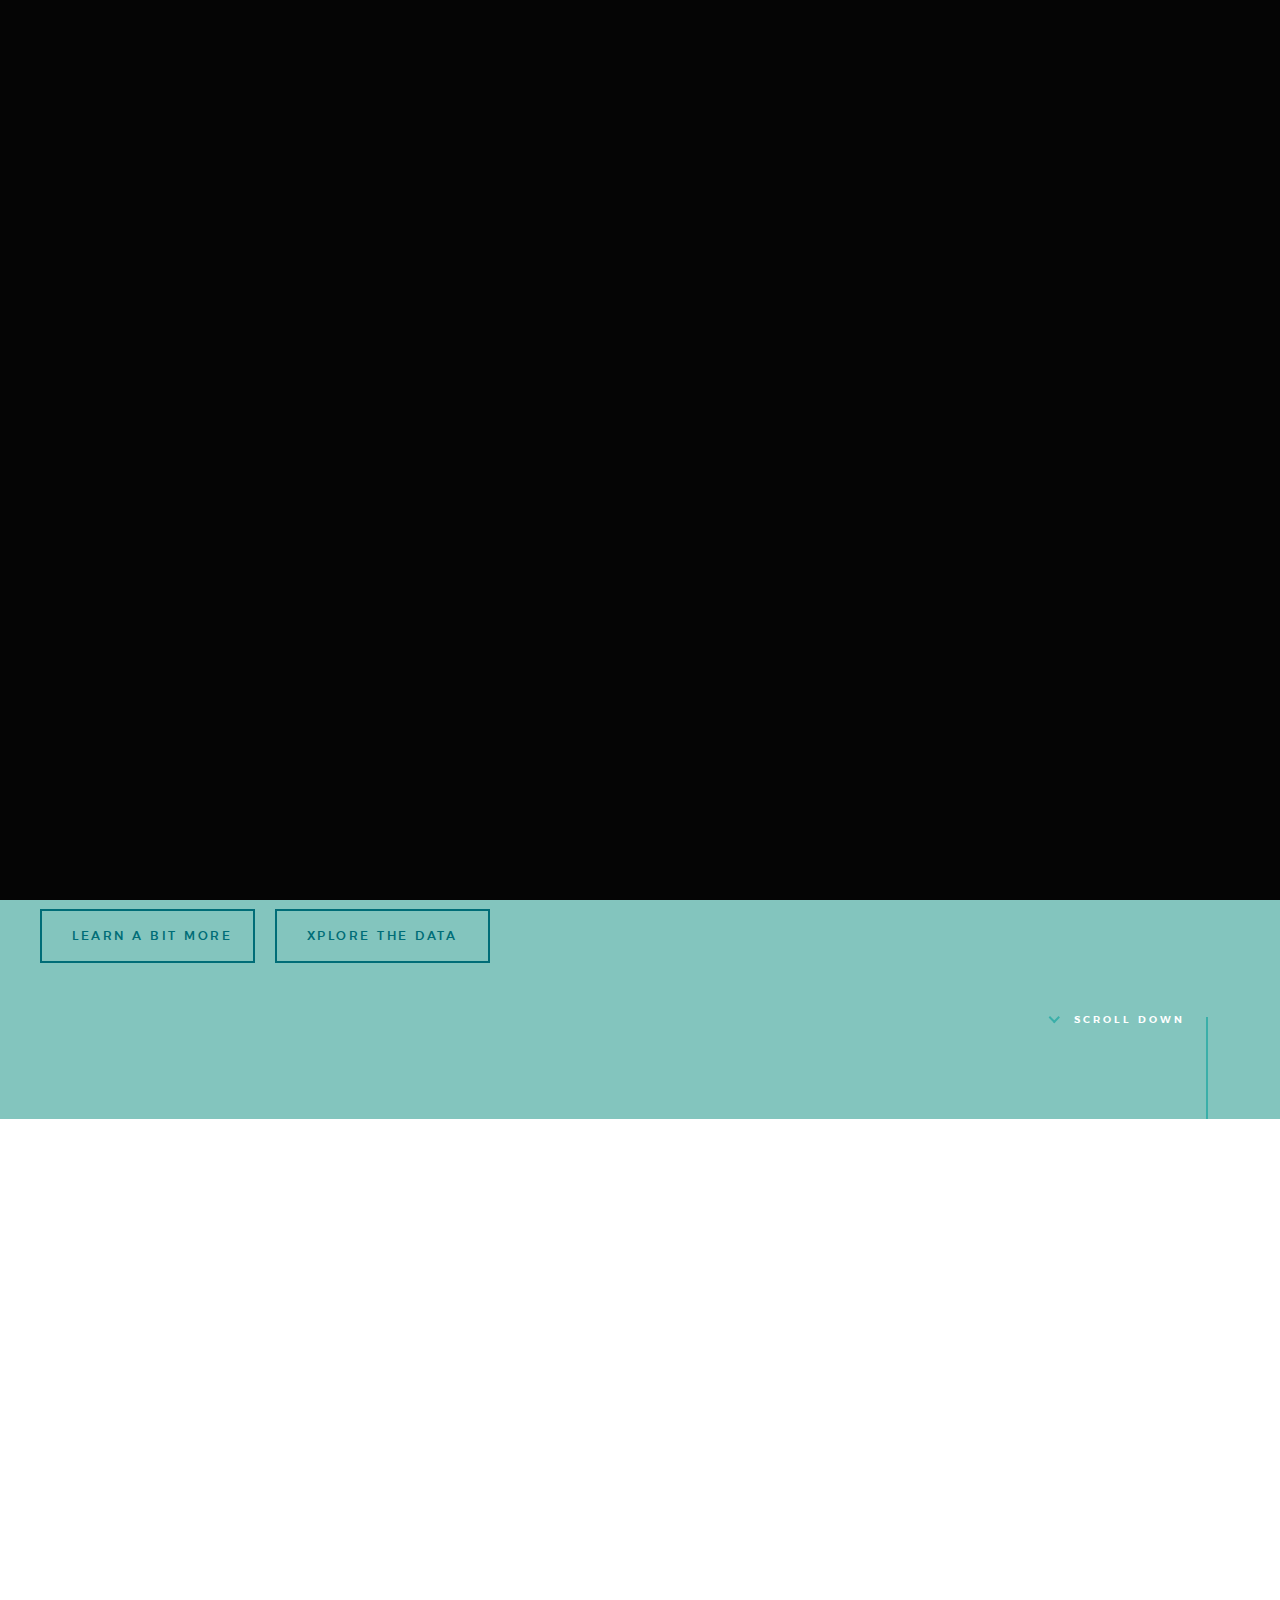
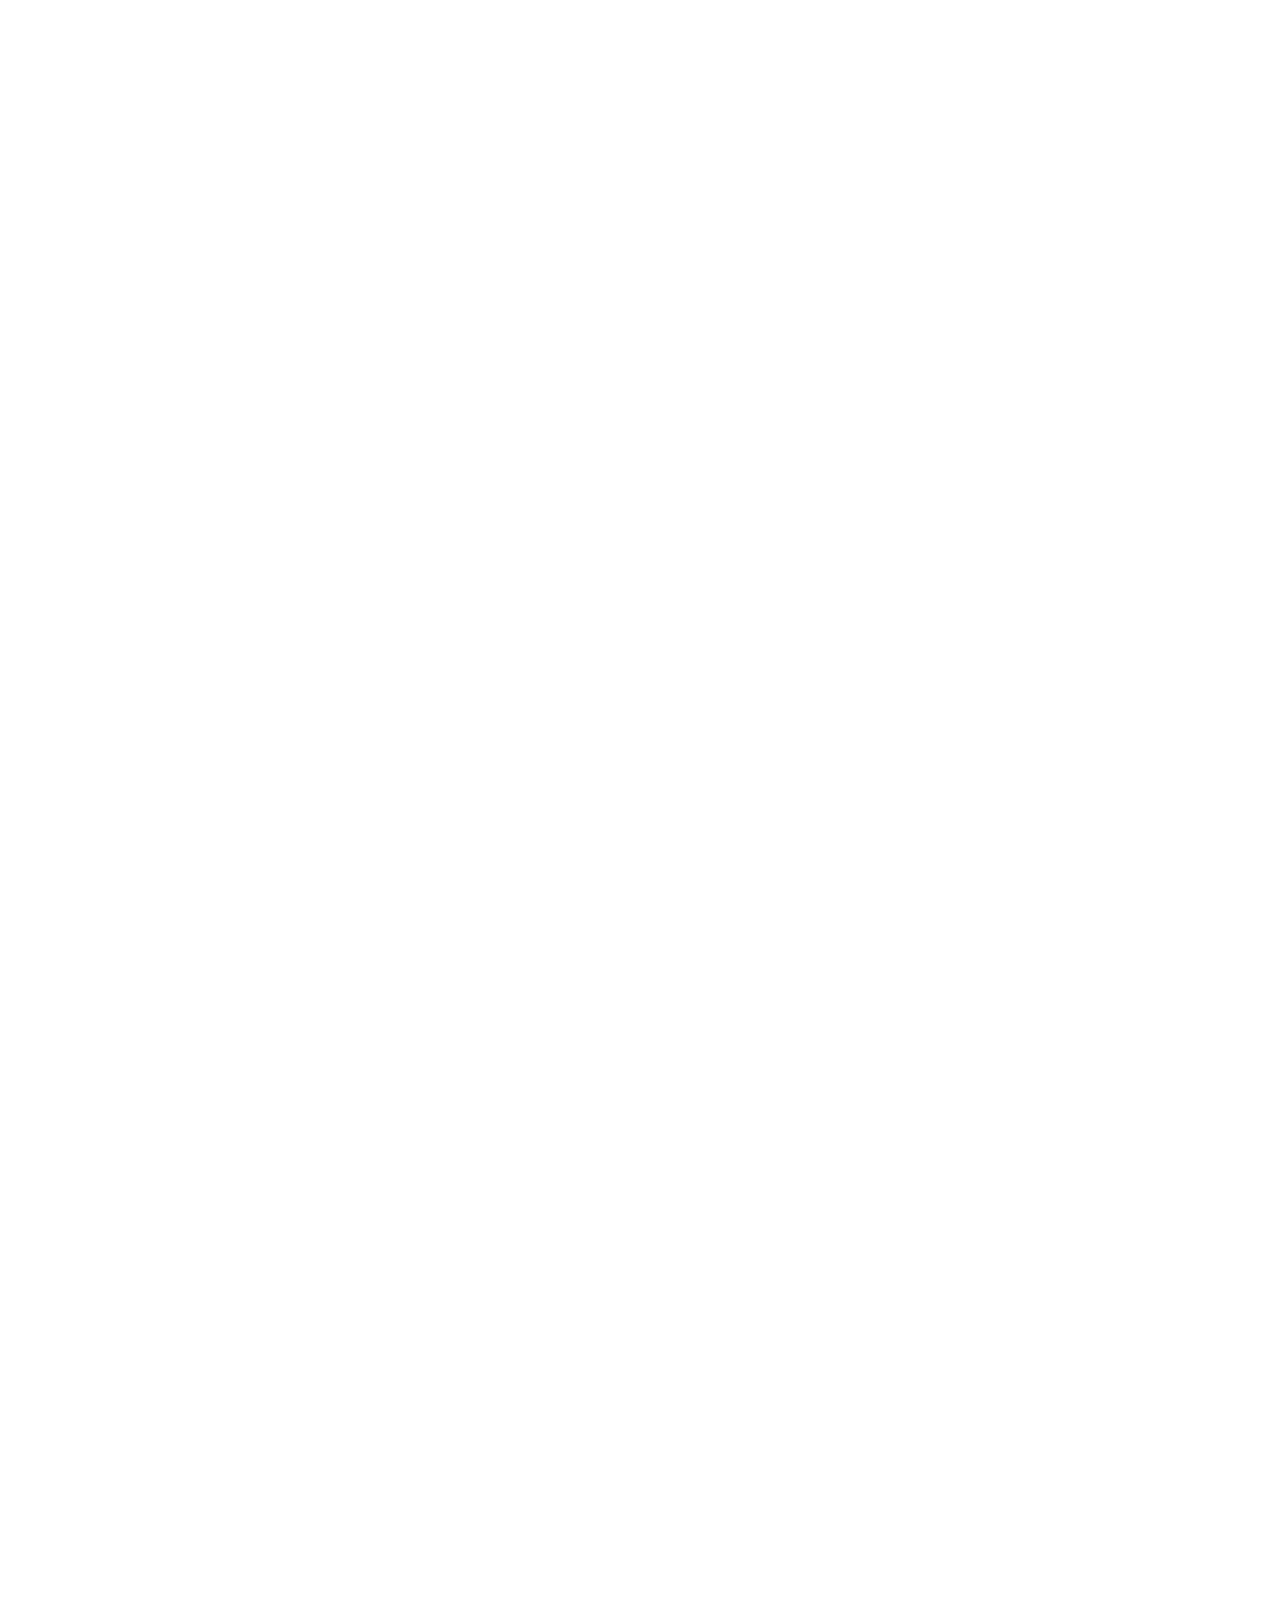
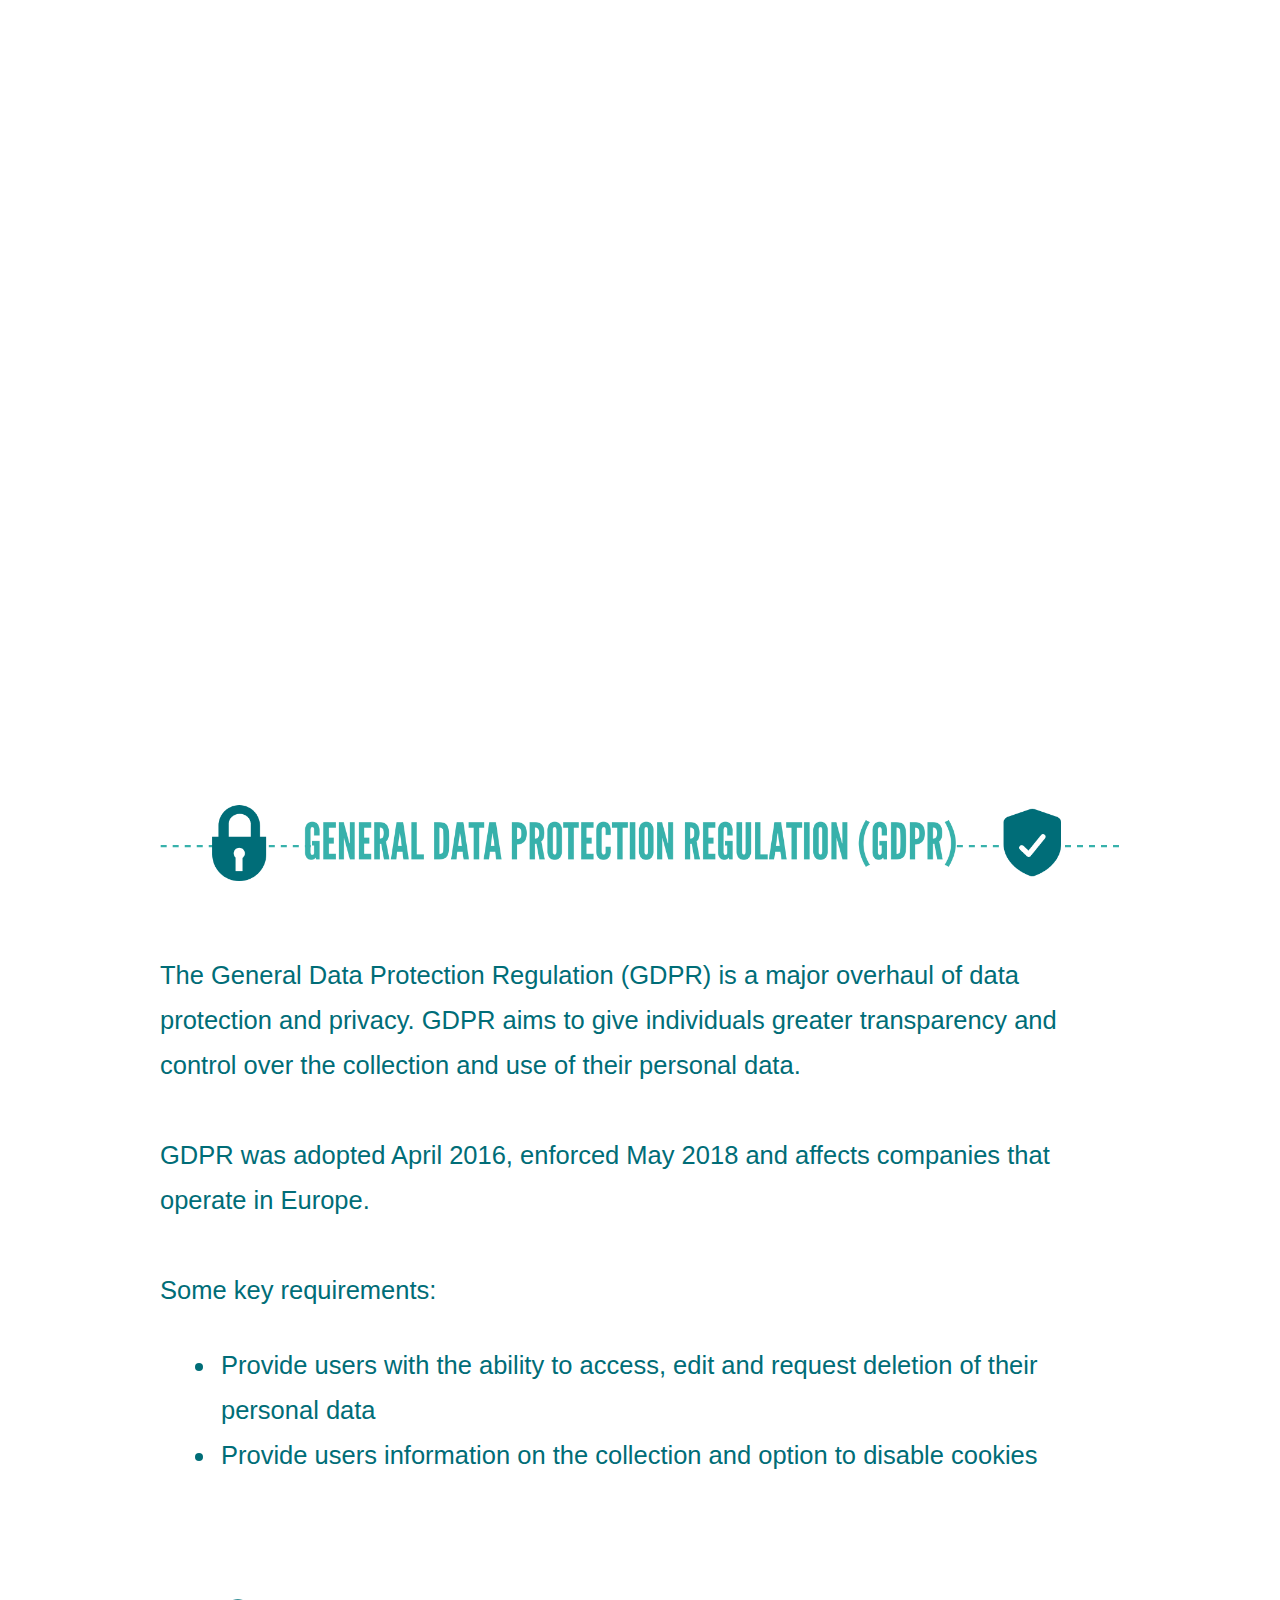
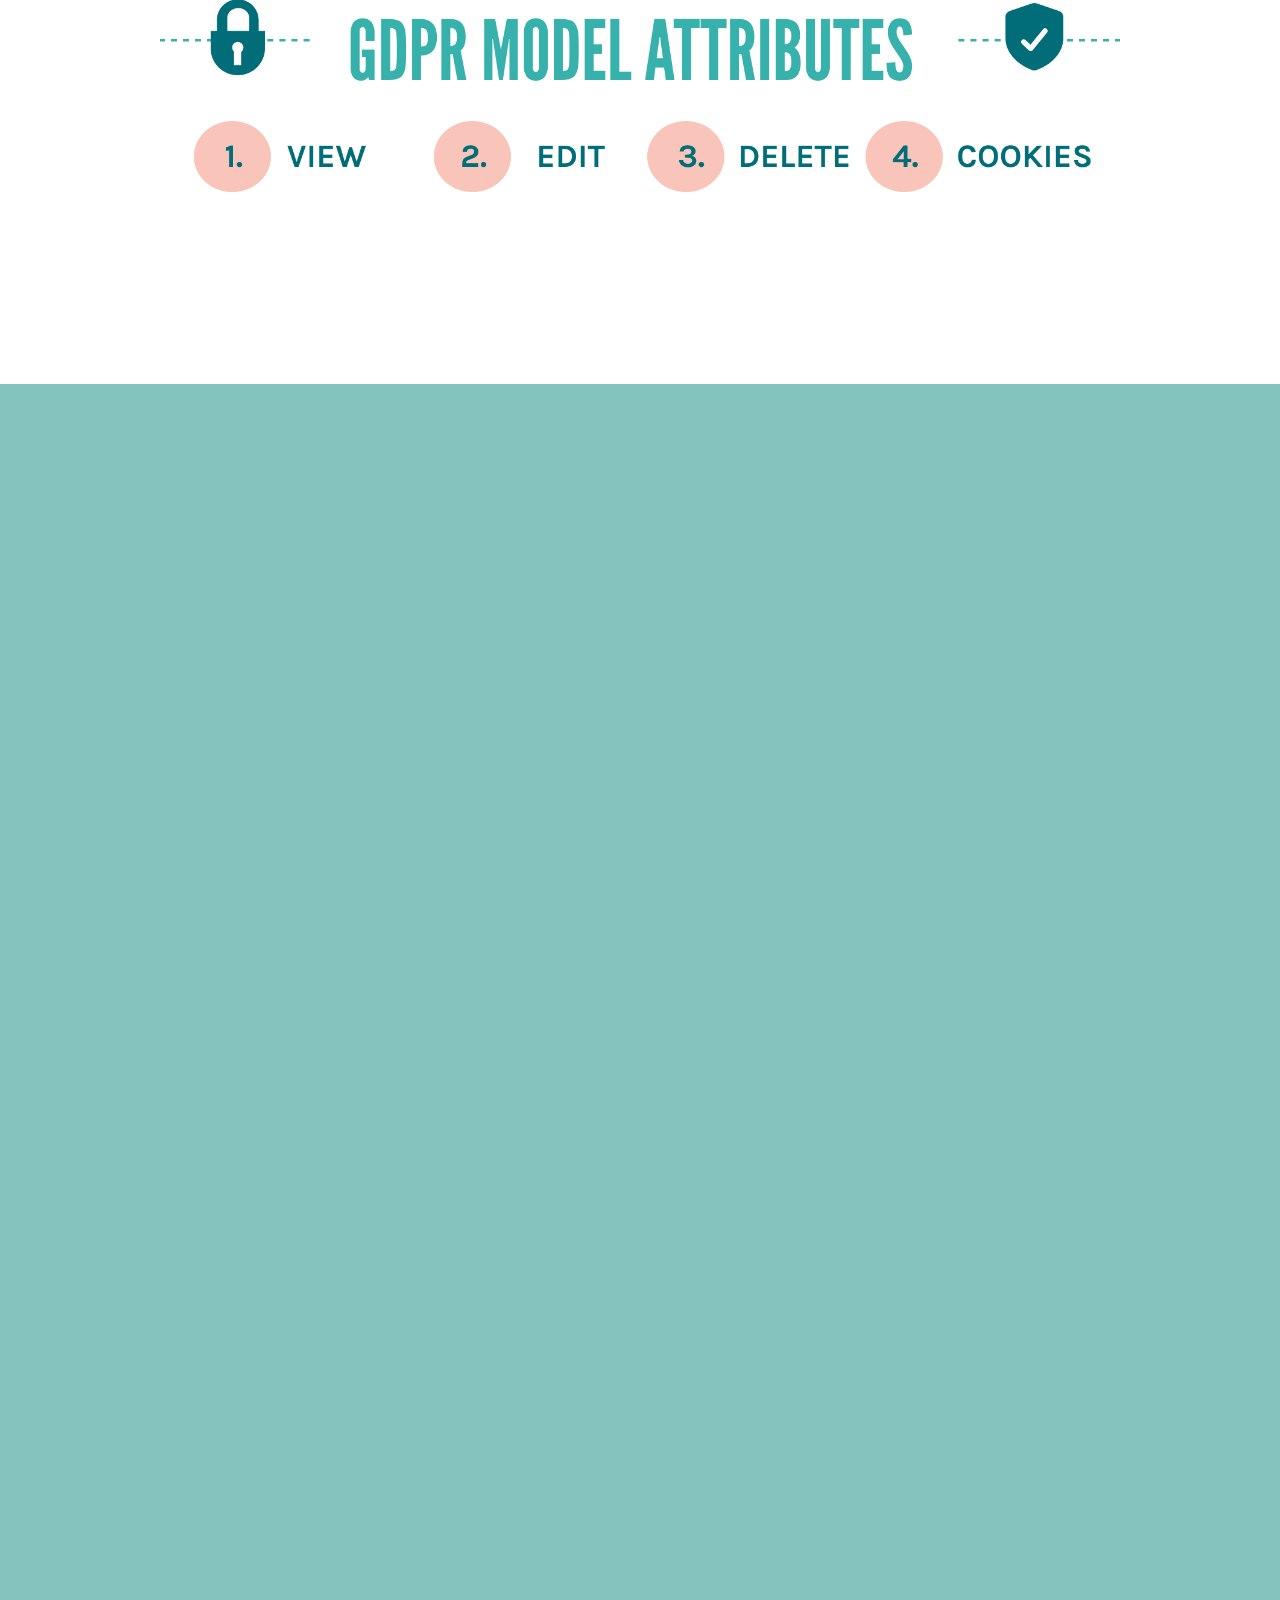
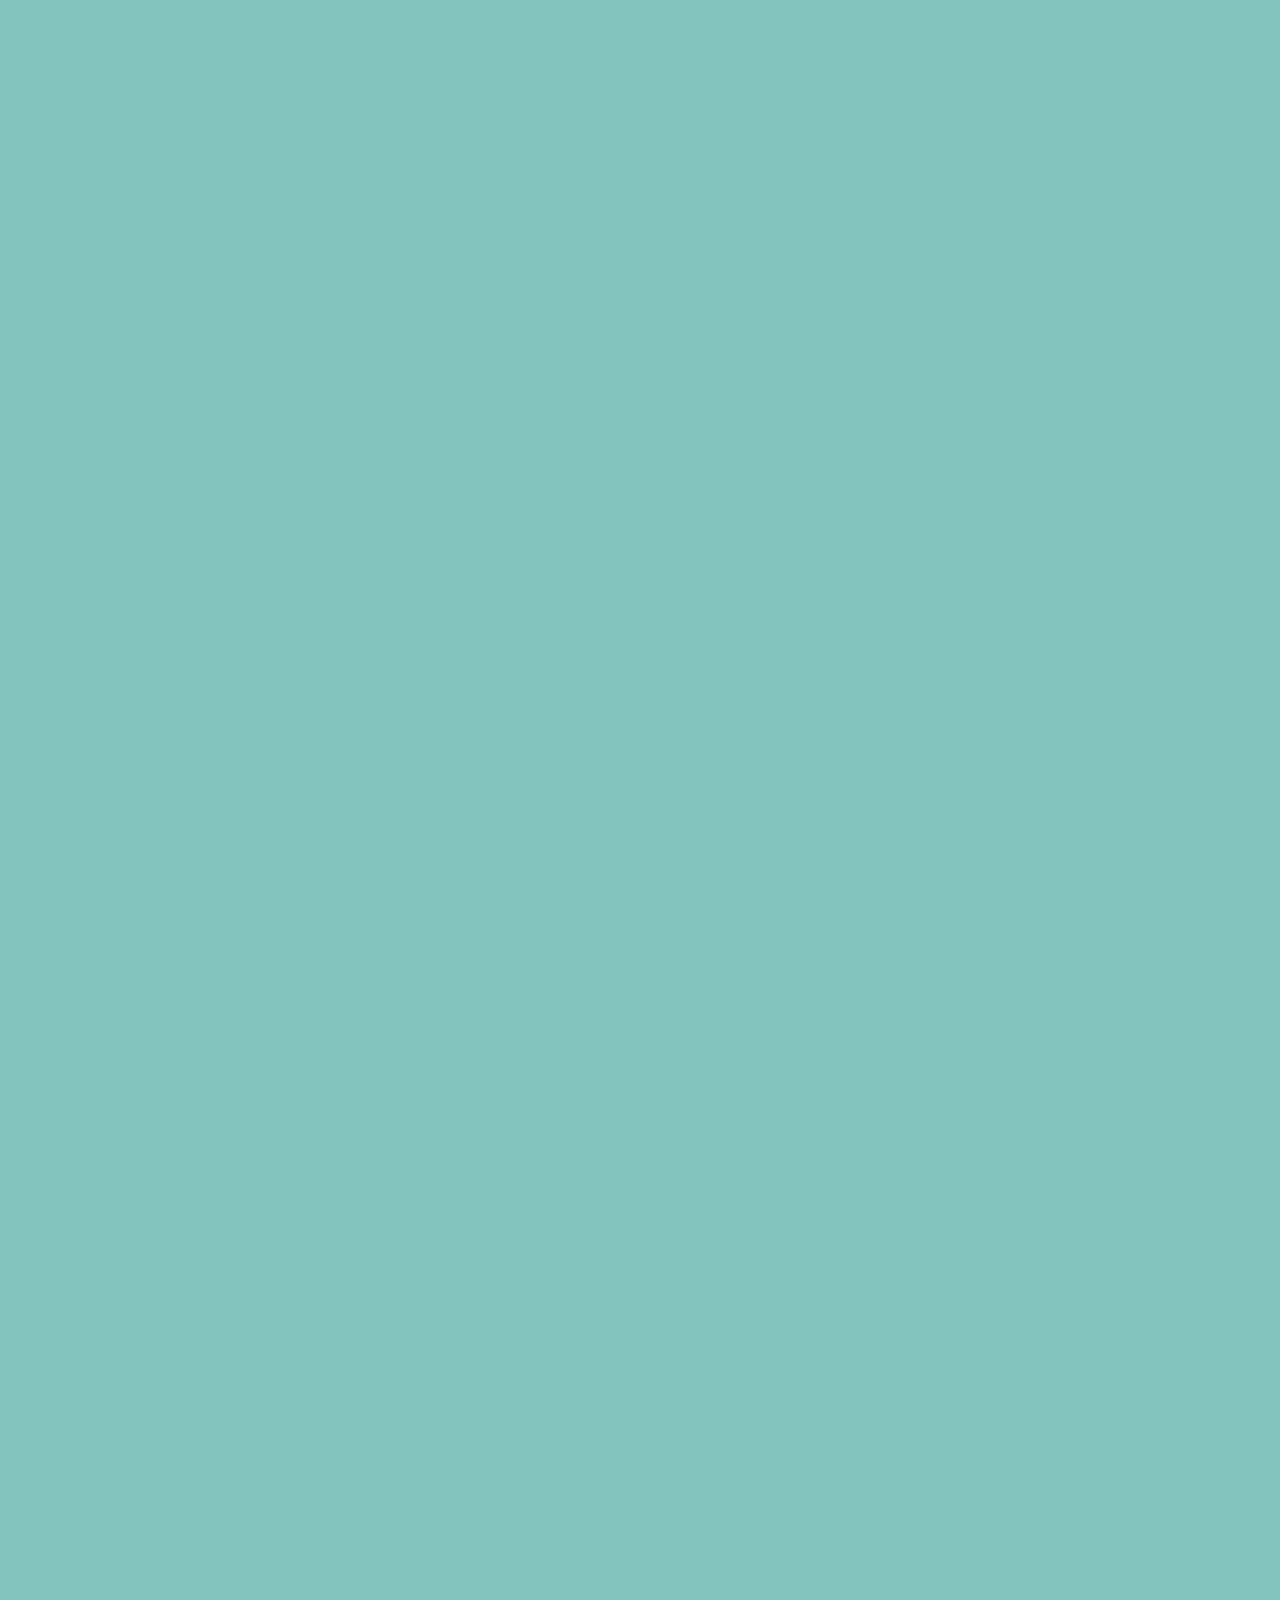
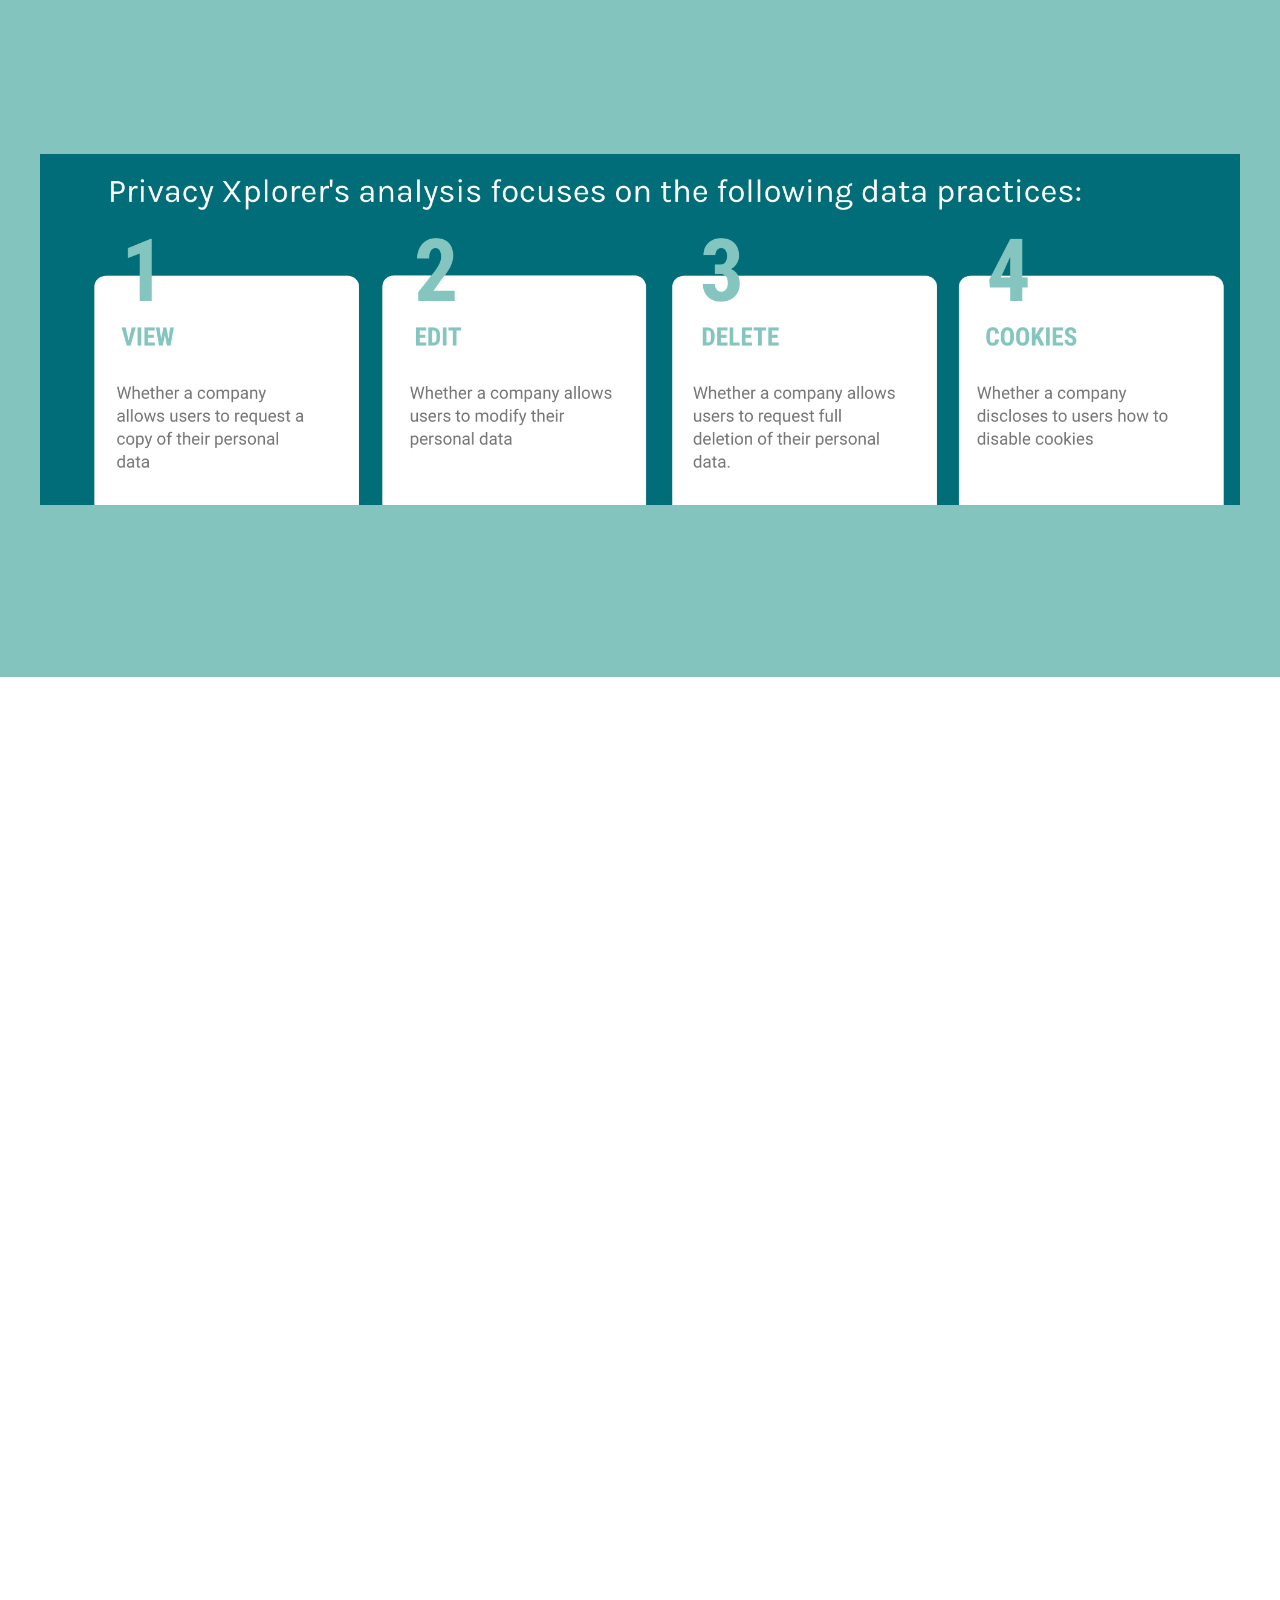
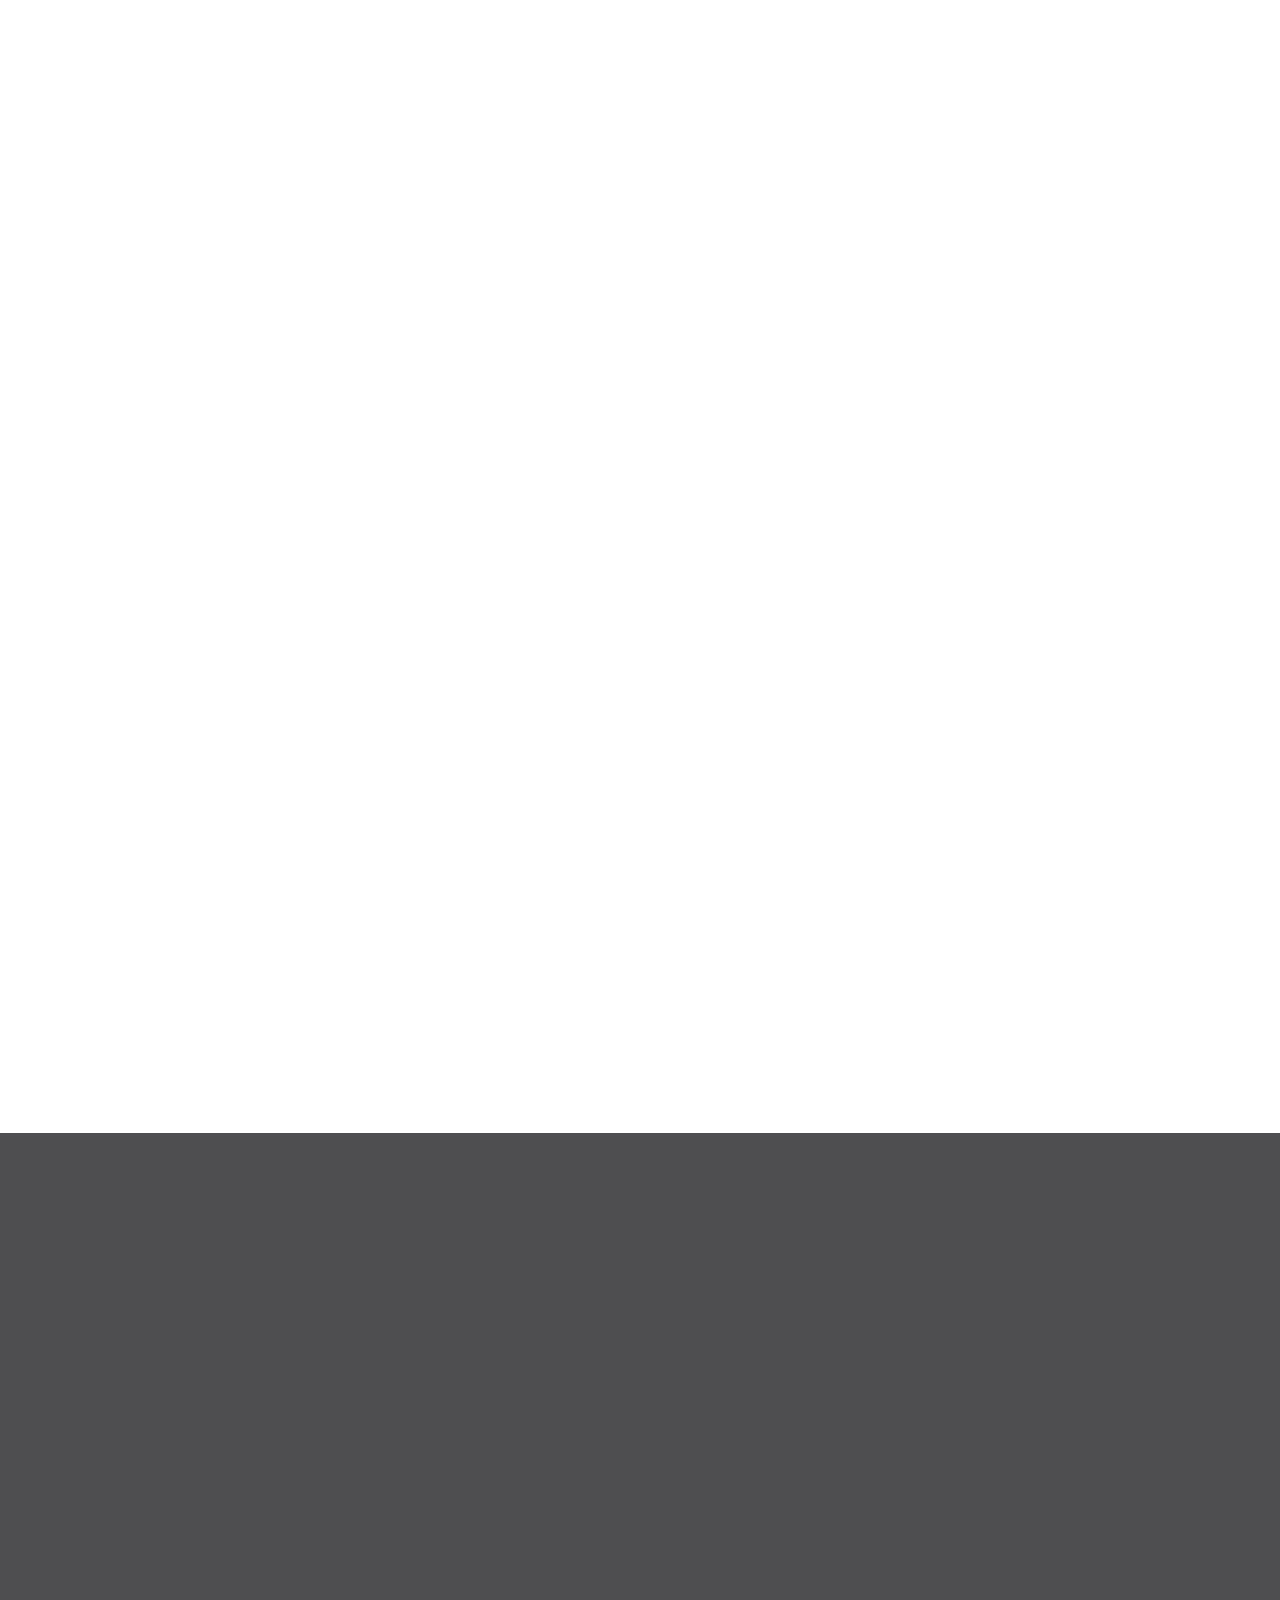
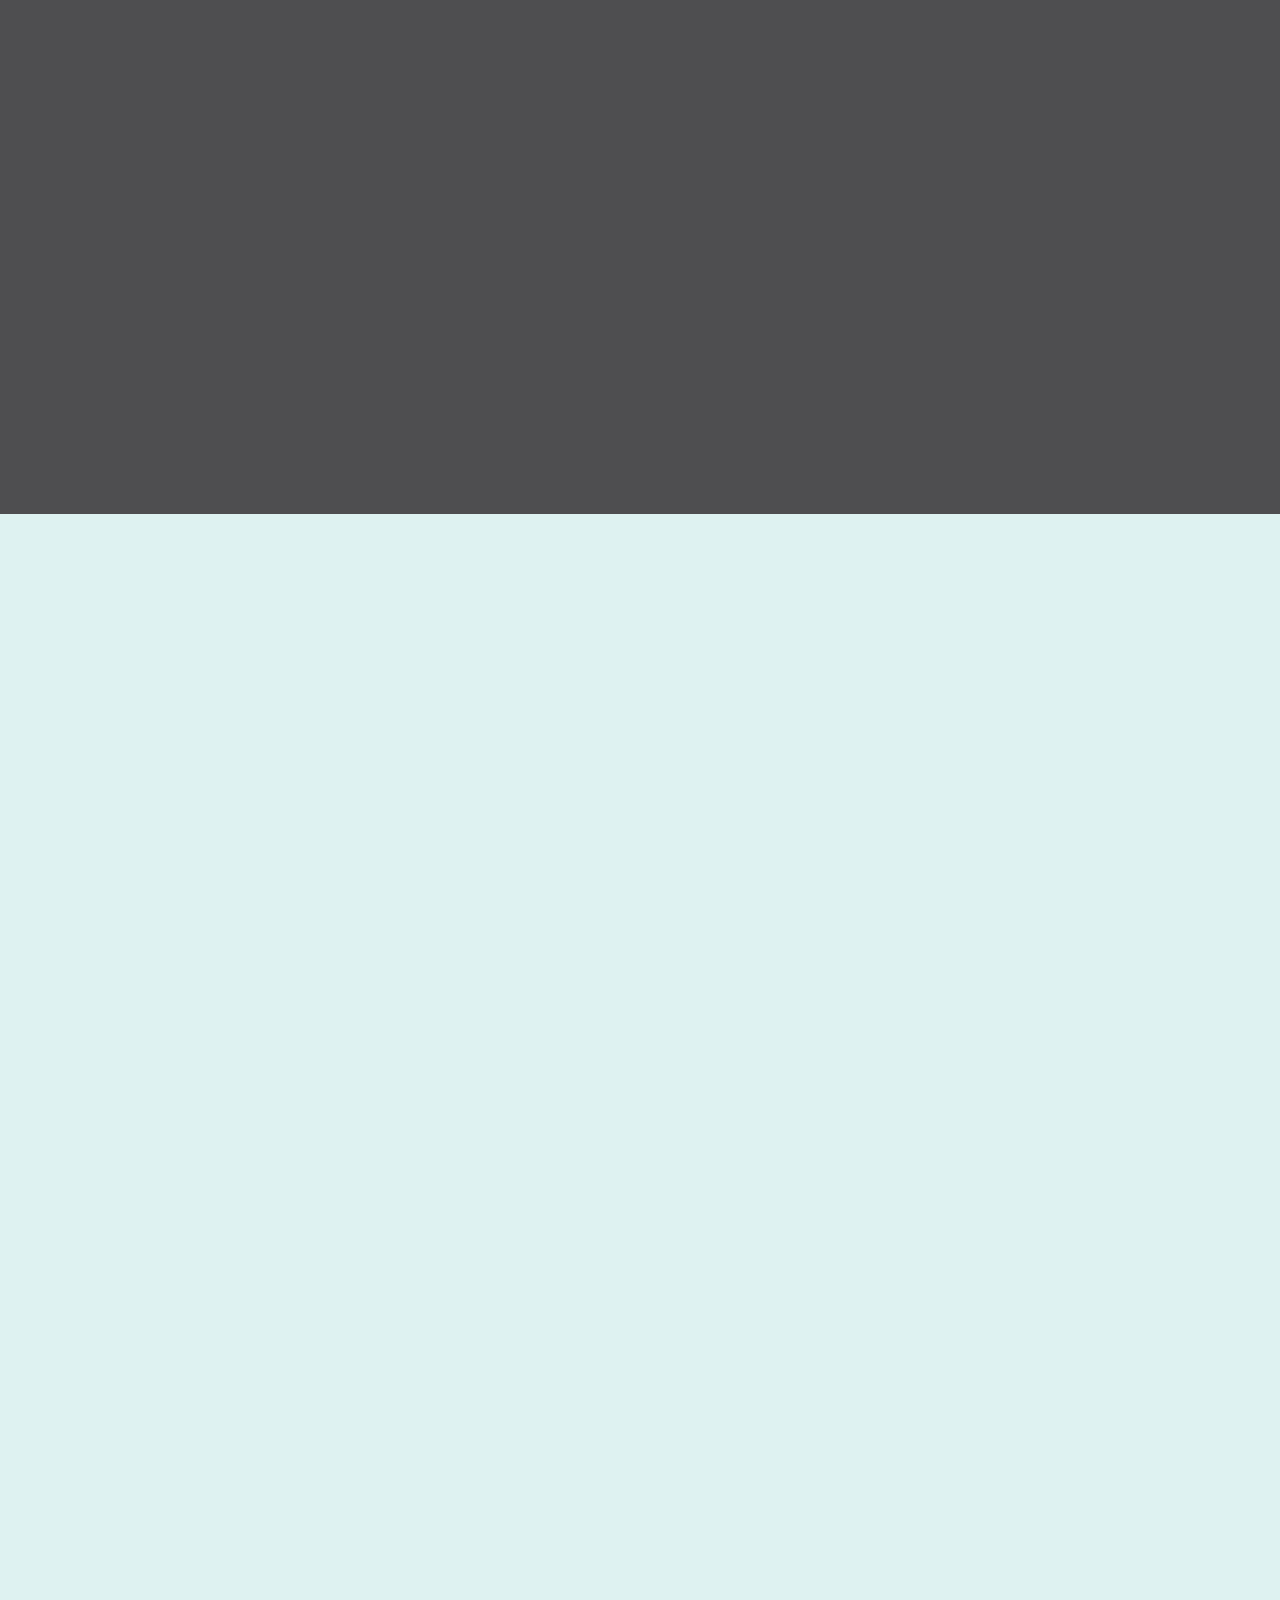
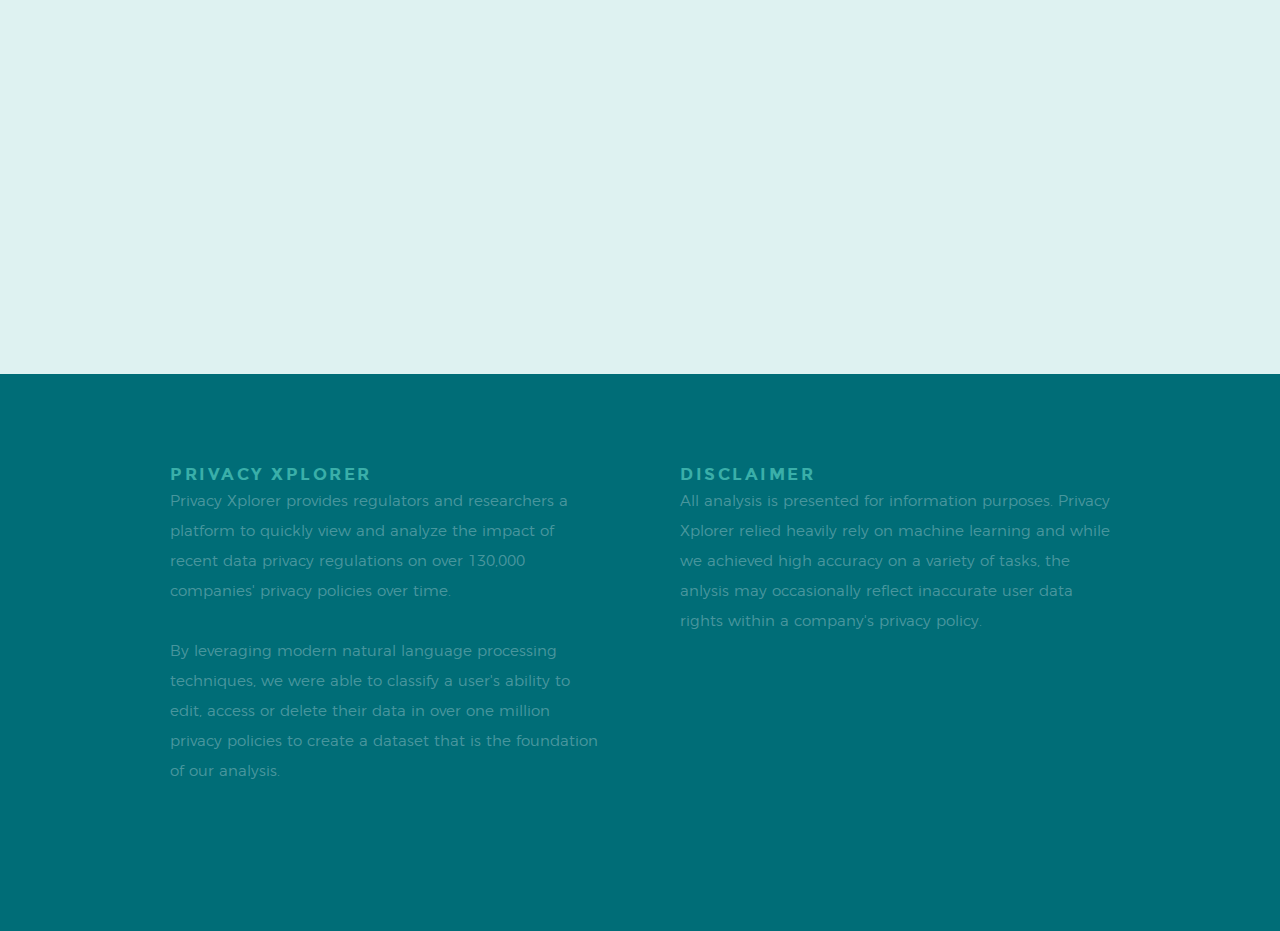
==== Website/index.html @ b2c1ce6d "els" ====
<!DOCTYPE html>
<html class="no-js" lang="en">


<head>

    <!--- basic page needs
    ================================================== -->
    <meta charset="utf-8">
    <title>Privacy Xplorer</title>
    <meta name="description" content="">
    <meta name="author" content="">

    <!-- mobile specific metas
    ================================================== -->
    <meta name="viewport" content="width=device-width, initial-scale=1">

    <!-- CSS
    ================================================== -->
    <link rel="stylesheet" href="css/base.css">
    <link rel="stylesheet" href="css/vendor.css">
    <link rel="stylesheet" href="css/main.css">

    <!-- script
    ================================================== -->
    <script src="js/modernizr.js"></script>
    <script src="js/pace.min.js"></script>

    <script src="https://cdn.amcharts.com/lib/4/core.js"></script>
    <script src="https://cdn.amcharts.com/lib/4/charts.js"></script>
    <script src="https://cdn.amcharts.com/lib/4/maps.js"></script>
    <script src="https://cdn.amcharts.com/lib/4/geodata/usaAlbersLow.js"></script>
    <script src="https://cdn.amcharts.com/lib/4/themes/animated.js"></script>
    <script src="https://cdn.amcharts.com/lib/4/plugins/timeline.js"></script>

    <script src="https://ajax.googleapis.com/ajax/libs/jquery/3.5.1/jquery.min.js"></script>

    <!-- favicons
    ================================================== -->
    <link rel="shortcut icon" href="" type="image/x-icon">
    <link rel="icon" href="" type="image/x-icon">

</head>

<!-- ******************************************************************************** -->
<!-- ******************************************************************************** -->
<!-- ******************************************************************************** -->


<body id="top">

<!-- ******************************************************************************** -->
<!-- ******************************************************************************** -->
<!-- ******************************************************************************** -->

    <header class="s-header">


        <nav class="header-nav">

            <a href="#0" class="header-nav__close" title="close"><span>Close</span></a>

            <div class="header-nav__content">
                <h3>Navigation</h3>

                <ul class="header-nav__list">
                    <li class="current"><a class="smoothscroll"  href="#home" title="home">Home</a></li>
                    <li><a class="smoothscroll"  href="#what_is_a_policy" title="services">Privacy Policies</a></li>
                    <li><a class="smoothscroll"  href="#what_is_a_regulation" title="services">Privacy Regulations</a></li>
                    <li><a class="smoothscroll"  href="#intro_data" title="works">Our Data</a></li>
                    <li><a class="smoothscroll"  href="#intro_model" title="works">Our Models</a></li>
                    <li><a class="smoothscroll"  href="#data_explorer" title="clients">Initial Results</a></li>
                    <li><a class="smoothscroll"  href="#data_explorer_charts" title="clients">Xplore the Data</a></li>
                </ul>

                <p> The Privacy Xplorer was made as part of a final Capstone under the UC Berkeley MIDS program by Erin Stanton, Alexa Bagnard, Emily Rail and Stefania Halac</p>

                <ul class="header-nav__social">
                    <li>
                        <a href="https://github.com/elstanton-berkeley/Privacy-Xplorer"><i class="fa fa-github"></i></a>
                    </li>
                    <li>
                        <a href="https://people.ischool.berkeley.edu/~els/Capstone/Presentation/#slide=1"><i class="fa fa-slideshare"></i></a>
                    </li>
                </ul>

            </div> <!-- end header-nav__content -->

        </nav>  <!-- end header-nav -->

        <a class="header-menu-toggle" href="#0">
            <span class="header-menu-text">Menu</span>
            <span class="header-menu-icon"></span>
        </a>

    </header> <!-- end s-header -->


<!-- ******************************************************************************** -->
<!-- ******************************************************************************** -->
<!-- ***************************** home *********************************************** -->

    <section id="home" class="s-home target-section" data-parallax="scroll"  data-natural-width=3000 data-natural-height=2000 data-position-y=right>




        <div class="home-content">

            <div class='row'>

                <h1>Welcome to Privacy Xplorer</h1>
              <div class="row" >
                <div class="column">
                <img src='images/introimage.png'>
                   
                </div>

                <div class="column">
                  <img src='images/regulator image.png' style='padding-top: 50px;'>              

                </div>
              </div>

               <div class="home-content__buttons">
                    <a href="#what_is_a_policy" class="smoothscroll btn btn--stroke">
                        Learn a bit more
                    </a>
                    <a href="#data_explorer_charts" class="smoothscroll btn btn--stroke">
                        Xplore the data
                    </a>
                </div>
            <div class="home-content__scroll">
                <a href="#about" class="scroll-link smoothscroll">
                    <span>Scroll Down</span>
                </a>
            </div>

            <div class="home-content__line"></div>

        </div> 
      </div>


    </section>


      <!-- ******************************************************************************** -->
      <!-- ******************************************************************************** -->
      <!-- ******************************** what_is_a_policy ******************************************* -->


      <section id='what_is_a_policy' class="s-about" style = "background: #FFFFFF">

          <div class="row section-header" data-aos="fade-up">
              <div class="col-full">

              <img src="images/InfoIntro.png" width="1200">


              </div>
          </div>

      </section> <!-- end s-about -->

      <!-- ******************************************************************************** -->
      <!-- ******************************************************************************** -->
      <!-- ******************************** what_is_a_regulation ******************************************* -->


      <section id='what_is_a_regulation' class="s-services" >
          <div class="row section-header has-bottom-sep" data-aos="fade-up">
          </br></br></br>

            <img src='images/dataprivacytext.png'>

                <p style = "font-size: 1.5em; color : #006D77; text-align: left;"> Since the 1970s, regulations have been put in place to help govern the collection, use and distribution of consumers' personal information. More recently, these regulations have been focused on protecting the consumer by requiring companies to disclose what data they track and how it is used. </br></p>
            <br></br>
            <h1 style = "color: #006D77">Regulations Timeline</h1>
          </div>

          <div id="chartdiv-3"></div>



        <script>


            function am4themes_myTheme(target) {
              if (target instanceof am4core.ColorSet) {
                target.list = [
                  am4core.color("#5B8985"),
                ];
              }
            }

            am4core.useTheme(am4themes_myTheme);

          // Create chart instance
          var chart_3 = am4core.create("chartdiv-3", am4charts.XYChart);

          // Add data
          chart_3.data = [{
            "x": "1",
            "y": 2,
            "text": "[bold]1974[/]\nPrivacy Act of 1974",
            "description": "This is the longer description of this...",
            "center": "bottom"
          }, {
            "x": "2",
            "y": 2,
            "text": "[bold]1986[/]\nTCPA and National Do Not Call Registry",
            "center": "bottom"
          }, {
            "x": "3",
            "y": 2,
            "text": "[bold]1996[/]\nHIPAA Health and Medical Privacy",
            "center": "bottom"
          }, {
            "x": "4",
            "y": 2,
            "text": "[bold]2002[/]\nePrivacy Directive 2002",
            "center": "top"
          }, {
            "x": "4",
            "y": 1,
            "text": "[bold]2012[/]\nEU Right to be Forgotten",
            "center": "top"
          }, {
            "x": "3",
            "y": 1,
            "text": "[bold]2018[/]\nGeneral Data Projection Regulation\n(GDPR)",
            "center": "top"
          }, {
            "x": "2",
            "y": 1,
            "text": "[bold]2020[/]\nCalifornia Consumer Privacy Act\n(CCPA)",
            "center": "top"
          }, {
            "x": "1",
            "y": 1,
            "text": "[bold]2021[/]\nConsumer Data\nProtection Act\n(CDPA)",
            "center": "top"
          }



          ];

          // Create axes
          var xAxis = chart_3.xAxes.push(new am4charts.CategoryAxis());
          xAxis.dataFields.category = "x";
          xAxis.renderer.grid.template.disabled = true;
          xAxis.renderer.labels.template.disabled = true;
          xAxis.tooltip.disabled = false;
          xAxis.data = [{
            "x": "1"
          }, {
            "x": "2"
          }, {
            "x": "3"
          }, {
            "x": "4"
          }];

          var yAxis = chart_3.yAxes.push(new am4charts.ValueAxis());
          yAxis.min = 0;
          yAxis.max = 3;
          yAxis.strictMinMax = true;
          yAxis.renderer.grid.template.disabled = true;
          yAxis.renderer.labels.template.disabled = true;
          yAxis.renderer.baseGrid.disabled = true;
          yAxis.tooltip.disabled = false;

          // Create series
          var series = chart_3.series.push(new am4charts.LineSeries());
          series.dataFields.categoryX = "x";
          series.dataFields.valueY = "y";
          series.strokeWidth = 4;
          series.sequencedInterpolation = true;
          series.tensionX = 0.7;

          var bullet = series.bullets.push(new am4charts.CircleBullet());
          bullet.circle.radius = 10;

          bullet.setStateOnChildren = true;
          bullet.states.create("hover");
          bullet.circle.states.create("hover").properties.radius = 15;

          var labelBullet = series.bullets.push(new am4charts.LabelBullet());
          labelBullet.label.text = "{text}";
          labelBullet.label.maxWidth = 250;
          labelBullet.label.wrap = true;
          labelBullet.label.truncate = false;
          labelBullet.label.textAlign = "middle";
          labelBullet.label.padding(20, 20, 20, 20)
          labelBullet.label.fill = am4core.color("#006D77");
          labelBullet.label.background.fill = series.fill;
          labelBullet.label.background.fillOpacity = 0.1;

          labelBullet.setStateOnChildren = true;
          labelBullet.states.create("hover").properties.scale = 1.2;
          labelBullet.label.states.create("hover").properties.fill = am4core.color("#006D77");

          labelBullet.label.propertyFields.verticalCenter = "center";


            </script></br>

              <div class="row section-header has-bottom-sep" >

            <img src='images/GDPRTEXT.png'>

                <p style = "font-size: 1.5em; color : #006D77; text-align: left;">
                </br>
                    The General Data Protection Regulation (GDPR) is a major overhaul of data protection and privacy. GDPR aims to give individuals greater transparency and control over the collection and use of their personal data.</br></br>

                    GDPR was adopted April 2016, enforced May 2018 and affects companies that operate in Europe. </br></br>

                    Some key requirements:
                    <ul style = "font-size: 1.5em; color : #006D77; text-align: left; padding-left: 40px;">
                      <li>Provide users with the ability to access, edit and request deletion of their personal data</li>
                      <li>Provide users information on the collection and option to disable cookies</li>
                    </ul>
                </p>
              </br>
                          <img src="images/gdpr.png" width="1200">


          </div>

    </div><!-- end testimonials -->
  </section> <!-- end s-about -->

<!-- ******************************************************************************** -->
<!-- ******************************************************************************** -->
<!-- ******************************** privacy_xploer_analysis ******************************************* -->

    <section id='intro_data' class="s-services" style = "background: #83c5be">
        </br></br>
          <div class="row section-header has-bottom-sep" data-aos="fade-up">
            <div class="row">
              <img src='images/datamodels.png'>
              <h1 style="color: #006D77">The Data</h1>
              <div class="column" style="padding-right: 10px;">
                <h1 style="color : #006D77; text-align: center;">Online Privacy Policies <a href="https://www.usableprivacy.org/data"><img src='images/arrow.png' style="width:35px;height:35px"></a> </h1>
                <h3 style="margin-top: 1rem" class="subhead" >Training Data</h3>
                <p  style = "font-size: 1.5em; color : #006D77; text-align: center;">
                  The Online Privacy Policies (OPP-115) corpus is a collection of 115 website privacy policies labeled by law students to specify specific data practices within the policy.
                </p>
              </div>

              <div class="column" style="padding-left: 10px;">

                <h1 style="color : #006D77; text-align: center;">Princeton-Leuven  <a href="https://privacypolicies.cs.princeton.edu/"><img src='images/arrow2.png' style="width:35px;height:35px"></a> </h1>
                <h3 style="margin-top: 1rem" class="subhead">Longitudinal Data</h3>
                <p  style = "font-size: 1.5em; color : #006D77; text-align: center;">
                The Princeton-Leuven Longitudinal Corpus of Privacy Policies is an un-labeled dataset of 910,000 privacy policy snapshots from 130,000 websites, spanning over two decades.
              </p>
              
            </div>
          </div>
        </div>

          <div class="row section-header has-bottom-sep" data-aos="fade-up">
            <div class="row">

          <h1 style = "color: #006D77">Model Architecture</h1>

              <p style = "font-size: 1.5em; color : #006D77; text-align: left;">Privacy Xplorer utilizes a two-stage classification model, consisting of six fine-tuned LegalBERT models.
              <br></br>
              We trained our models on the OPP-115 corpus and applied semi-supervised techniques to augment the traing data, resulting in drastically improved model accuracy.
            </p>
           
           <img src='images/modelsection.png'>
      </div>

          <div class="row"></br></br>
          <h1 style = "color: #006D77">Model Results</h1>
          <table id="results_table">
            <tbody>
              <tr  style="height: 23px;">
                <td  style="height: 23px; text-align: left; font-size: 18px;"><strong>Model</strong></td>
                <td  style="height: 23px; text-align: left; font-size: 18px;"><strong>Precision</strong></td>
                <td  style="height: 23px; text-align: left; font-size: 18px;"><strong>Recall</strong></td>
                <td  style="height: 23px; text-align: left; font-size: 18px; color: #006D77;"><strong>F1-Score</strong></td>
                <td  style="height: 23px; text-align: left; font-size: 18px; color: #CDE7E5;"><strong>Baseline F1-Score</strong></td>
              </tr>
              <tr style="height: 23px;">
                <td style="height: 23px;">User Edit, Access and Deletion Category</td>
                <td style="height: 23px; text-align: right;">0.85</td>
                <td style="height: 23px; text-align: right;">0.87</td>
                <td style="height: 23px; text-align: right; color: #006D77">0.86</td>
                <td style="height: 23px; text-align: right; color: #CDE7E5;">0.82</td>
              </tr>
              <tr style="height: 23px;">
                <td style="height: 23px;">&nbsp;&nbsp;&nbsp;View Attribute</td>
                <td style="height: 23px; text-align: right;">0.76</td>
                <td style="height: 23px; text-align: right;">0.81</td>
                <td style="height: 23px; text-align: right; color: #006D77">0.87</td>
                <td style="height: 23px; text-align: right; color: #CDE7E5;">0.53</td>
              </tr>
              <tr style="height: 23px;">
                <td style="height: 23px;">&nbsp;&nbsp;&nbsp;Edit Attribute</td>
                <td style="height: 23px; text-align: right;">0.84</td>
                <td style="height: 23px; text-align: right;">0.83</td>
                <td style="height: 23px; text-align: right; color: #006D77">0.83</td>
                <td style="height: 23px; text-align: right; color: #CDE7E5;">0.63</td>
              </tr>
              <tr style="height: 23px;">
                <td style="height: 23px;">&nbsp;&nbsp;&nbsp;Delete Attribute</td>
                <td style="height: 23px; text-align: right;">0.95</td>
                <td style="height: 23px; text-align: right;">0.81</td>
                <td style="height: 23px; text-align: right; color: #006D77">0.87</td>
                <td style="height: 23px; text-align: right; color: #CDE7E5;">n/a</td>
              </tr>
              <tr style="height: 23px;">
                <td style="height: 23px;">&nbsp;User Choice Category</td>
                <td style="height: 23px; text-align: right;">0.82</td>
                <td style="height: 23px; text-align: right;">0.82</td>
                <td style="height: 23px; text-align: right; color: #006D77">0.82</td>
                <td style="height: 23px; text-align: right; color: #CDE7E5;">0.75</td>
              </tr>
              <tr style="height: 23px;">
                <td style="height: 23px;">&nbsp; &nbsp;&nbsp;Cookie Attribute</td>
                <td style="height: 23px; text-align: right;">0.99</td>
                <td style="height: 23px; text-align: right;">0.95</td>
                <td style="height: 23px; text-align: right; color: #006D77">0.97</td>
                <td style="height: 23px; text-align: right; color: #CDE7E5;">0.94</td>
              </tr>
            </tbody>
          </table>

          
        </div>
      </br>
        <h1 style = "color: #006D77; align-content: center;">Model Attributes</h1>
      </div>


        <div class = 'row' style= "align-content: center;">
          

        <img src='images/sectionintro.png'> </br></br>
      </div>

    </section>
<!-- ******************************************************************************** -->
<!-- ******************************************************************************** -->
<!-- *********************************  high level % chart ***************************************** -->
<section id='data_explorer' class="s-services">
  </br></br>
      <div class="row section-header has-bottom-sep" data-aos="fade-up">
      <img src='images/anintiallook.png'> 

</br></br>
<h1 style = "color: #006D77; align-content: center;">Privacy policy changes over the last 20 years</h1>
<p style = "color: #006D77;">Click an item in the legend to turn it on/off for further analysis.</p>
<div id="chartdiv"></div>
<script>


function am4themes_myTheme(target) {
  if (target instanceof am4core.ColorSet) {
    target.list = [
      am4core.color("#5B8985"),
      am4core.color("#83c5be"),
      am4core.color("#CDE7E5"),
      am4core.color("#E29578"),
      am4core.color("#006D77"),
    ];
  }
}

am4core.useTheme(am4themes_myTheme);



var chart = am4core.create("chartdiv", am4charts.XYChart);

chart.data = [

{ year: "2000", Number_of_View: 12.42, Number_of_Edit: 17.59, Number_of_Delete: 16.41, Number_of_Cookies: 28.12}, 
{ year: "2001", Number_of_View: 15.67, Number_of_Edit: 19.58, Number_of_Delete: 18.2, Number_of_Cookies: 33.17}, 
{ year: "2002", Number_of_View: 17.39, Number_of_Edit: 18.9, Number_of_Delete: 17.53, Number_of_Cookies: 33.92}, 
{ year: "2003", Number_of_View: 18.05, Number_of_Edit: 18.36, Number_of_Delete: 18.44, Number_of_Cookies: 35.88}, 
{ year: "2004", Number_of_View: 19.01, Number_of_Edit: 18.36, Number_of_Delete: 18.72, Number_of_Cookies: 37.91}, 
{ year: "2005", Number_of_View: 20.23, Number_of_Edit: 18.92, Number_of_Delete: 19.09, Number_of_Cookies: 40.06}, 
{ year: "2006", Number_of_View: 20.77, Number_of_Edit: 19.23, Number_of_Delete: 19.36, Number_of_Cookies: 42.58}, 
{ year: "2007", Number_of_View: 20.71, Number_of_Edit: 19.42, Number_of_Delete: 20.18, Number_of_Cookies: 42.62}, 
{ year: "2008", Number_of_View: 19.87, Number_of_Edit: 19.1, Number_of_Delete: 20.55, Number_of_Cookies: 44.14}, 
{ year: "2009", Number_of_View: 19.65, Number_of_Edit: 18.61, Number_of_Delete: 21.3, Number_of_Cookies: 47.23}, 
{ year: "2010", Number_of_View: 19.73, Number_of_Edit: 18.59, Number_of_Delete: 21.86, Number_of_Cookies: 49.88}, 
{ year: "2011", Number_of_View: 20.62, Number_of_Edit: 19.67, Number_of_Delete: 24.53, Number_of_Cookies: 51.09}, 
{ year: "2012", Number_of_View: 21.18, Number_of_Edit: 19.81, Number_of_Delete: 24.34, Number_of_Cookies: 54.59}, 
{ year: "2013", Number_of_View: 21.36, Number_of_Edit: 20.13, Number_of_Delete: 25.05, Number_of_Cookies: 55.98}, 
{ year: "2014", Number_of_View: 21.89, Number_of_Edit: 20.95, Number_of_Delete: 26.2, Number_of_Cookies: 59.04}, 
{ year: "2015", Number_of_View: 22.65, Number_of_Edit: 21.58, Number_of_Delete: 26.92, Number_of_Cookies: 61.07}, 
{ year: "2016", Number_of_View: 23.51, Number_of_Edit: 22.61, Number_of_Delete: 27.93, Number_of_Cookies: 62.29}, 
{ year: "2017", Number_of_View: 24.57, Number_of_Edit: 23.39, Number_of_Delete: 27.98, Number_of_Cookies: 63.26}, 
{ year: "2018", Number_of_View: 35.91, Number_of_Edit: 32.98, Number_of_Delete: 40.41, Number_of_Cookies: 67.54}, 
{ year: "2019", Number_of_View: 39.36, Number_of_Edit: 35, Number_of_Delete: 43.97, Number_of_Cookies: 66.82}, 


];

chart.dateFormatter.inputDateFormat = "yyyy";
var dateAxis = chart.xAxes.push(new am4charts.DateAxis());
dateAxis.renderer.minGridDistance = 60;
dateAxis.startLocation = 0.5;
dateAxis.endLocation = 0.5;
dateAxis.baseInterval = {
  timeUnit: "year",
  count: 1
}

var valueAxis = chart.yAxes.push(new am4charts.ValueAxis());
valueAxis.tooltip.disabled = true;
valueAxis.title.text  = "% of Total Privacy Policies";


var series = chart.series.push(new am4charts.LineSeries());
series.dataFields.dateX = "year";
series.name = "1. View";
series.dataFields.valueY = "Number_of_View";
series.tooltipText = "[#000]{valueY.value}[/]";
series.tooltip.background.fill = am4core.color("#FFF");
series.tooltip.getStrokeFromObject = true;
series.tooltip.background.strokeWidth = 3;
series.tooltip.getFillFromObject = false;
series.fillOpacity = 0.4;
series.strokeWidth = 2;
series.stacked = false;

var series2 = chart.series.push(new am4charts.LineSeries());
series2.name = "2. Edit";
series2.dataFields.dateX = "year";
series2.dataFields.valueY = "Number_of_Edit";
series2.tooltipText = "[#000]{valueY.value}[/]";
series2.tooltip.background.fill = am4core.color("#FFF");
series2.tooltip.getFillFromObject = false;
series2.tooltip.getStrokeFromObject = true;
series2.tooltip.background.strokeWidth = 3;
series2.sequencedInterpolation = true;
series2.fillOpacity = 0.4;
series2.stacked = false;
series2.strokeWidth = 2;

var series3 = chart.series.push(new am4charts.LineSeries());
series3.name = "3. Delete";
series3.dataFields.dateX = "year";
series3.dataFields.valueY = "Number_of_Delete";
series3.tooltipText = "[#000]{valueY.value}[/]";
series3.tooltip.background.fill = am4core.color("#FFF");
series3.tooltip.getFillFromObject = false;
series3.tooltip.getStrokeFromObject = true;
series3.tooltip.background.strokeWidth = 3;
series3.sequencedInterpolation = true;
series3.fillOpacity = 0.4;
series3.defaultState.transitionDuration = 1000;
series3.stacked = false;
series3.strokeWidth = 2;

var series4 = chart.series.push(new am4charts.LineSeries());
series4.name = "4. Cookies";
series4.dataFields.dateX = "year";
series4.dataFields.valueY = "Number_of_Cookies";
series4.tooltipText = "[#000]{valueY.value}[/]";
series4.tooltip.background.fill = am4core.color("#FFF");
series4.tooltip.getFillFromObject = false;
series4.tooltip.getStrokeFromObject = true;
series4.tooltip.background.strokeWidth = 3;
series4.sequencedInterpolation = true;
series4.fillOpacity = 0.1;
series4.defaultState.transitionDuration = 1000;
series4.stacked = false;
series4.strokeWidth = 2;


chart.cursor = new am4charts.XYCursor();
chart.cursor.xAxis = dateAxis;
chart.scrollbarX = new am4core.Scrollbar();

// Add a legend
chart.legend = new am4charts.Legend();
chart.legend.position = "top";



// axis ranges
var range = dateAxis.axisRanges.create();
range.date = new Date(2016, 3, 1);
range.endDate = new Date(2016, 4, 1);
range.axisFill.fill = chart.colors.getIndex(4);
range.axisFill.fillOpacity = 0.8;

range.label.text = "Announcement of GDPR";
range.label.inside = true;
range.label.rotation = 90;
range.label.horizontalCenter = "right";
range.label.verticalCenter = "bottom";


// axis ranges
var range2 = dateAxis.axisRanges.create();
range2.date = new Date(2018, 4, 1);
range2.endDate = new Date(2018, 5, 1);
range2.axisFill.fill = chart.colors.getIndex(4);
range2.axisFill.fillOpacity = 0.8;

range2.label.text = "Enforcement of GDPR";
range2.label.inside = true;
range2.label.rotation = 90;
range2.label.horizontalCenter = "right";
range2.label.verticalCenter = "bottom";



</script>
</div>

<!-- ******************************************************************************** -->
<!-- ******************************************************************************** -->
<!-- *********************************  high level % chart ***************************************** -->

</br></br>

          <div class="row section-header has-bottom-sep" data-aos="fade-up">
<h1 style = "color: #006D77; align-content: center;">2019: Adoption of privacy rights by industry, leaders and laggers</h1>
<p style = "color: #006D77;">Click an item in the legend to turn it on/off for further analysis.</p>


<div id="chartdiv-2"></div>

<script>


function am4themes_myTheme(target) {
  if (target instanceof am4core.ColorSet) {
    target.list = [
      am4core.color("#006D77"),
      am4core.color("#83C5BE"),
      am4core.color("#CDE7E5"),
      am4core.color("#E29578"),
      am4core.color("#E29578"),
    ];
  }
}

am4core.useTheme(am4themes_myTheme);

var chart2 = am4core.create("chartdiv-2", am4charts.RadarChart);
chart2.hiddenState.properties.opacity = 0; // this creates initial fade-in

var label = chart2.createChild(am4core.Label);
label.text = "Drag slider to change radius";
label.exportable = false;

chart2.data = [
{ category: "personals", Number_of_View: 43.94, Number_of_Edit: 52.27, Number_of_Delete: 59.09, Number_of_Cookies: 73.33}, 
{ category: "gambling", Number_of_View: 45.38, Number_of_Edit: 41.54, Number_of_Delete: 50.77, Number_of_Cookies: 50}, 
{ category: "newsandmedia", Number_of_View: 37.5, Number_of_Edit: 32.95, Number_of_Delete: 41.48, Number_of_Cookies: 84.21}, 
{ category: "economyandfinance", Number_of_View: 45.7, Number_of_Edit: 37.63, Number_of_Delete: 37.63, Number_of_Cookies: 68.57}, 
{ category: "travel", Number_of_View: 48.13, Number_of_Edit: 44.39, Number_of_Delete: 46.26, Number_of_Cookies: 64.29}, 
{ category: "sports", Number_of_View: 39.53, Number_of_Edit: 40.54, Number_of_Delete: 40.54, Number_of_Cookies: 71.21}, 
{ category: "foodandrecipes", Number_of_View: 38.46, Number_of_Edit: 22.31, Number_of_Delete: 53.08, Number_of_Cookies: 71.43}, 
{ category: "games", Number_of_View: 35.25, Number_of_Edit: 31.93, Number_of_Delete: 42.79, Number_of_Cookies: 79.27}, 
{ category: "informationtech", Number_of_View: 29.94, Number_of_Edit: 26.27, Number_of_Delete: 32.67, Number_of_Cookies: 64.94}, 
{ category: "adult", Number_of_View: 35.08, Number_of_Edit: 39.2, Number_of_Delete: 45.65, Number_of_Cookies: 55.63}, 
{ category: "entertainment", Number_of_View: 33.78, Number_of_Edit: 31.11, Number_of_Delete: 38.91, Number_of_Cookies: 69.83}, 
{ category: "shopping", Number_of_View: 41.75, Number_of_Edit: 39.5, Number_of_Delete: 43.16, Number_of_Cookies: 71.43}, 
{ category: "education", Number_of_View: 35.12, Number_of_Edit: 29.47, Number_of_Delete: 35.79, Number_of_Cookies: 65.32}, 
{ category: "business", Number_of_View: 41.66, Number_of_Edit: 36.77, Number_of_Delete: 47.2, Number_of_Cookies: 66.18}, 


];
chart2.radius = am4core.percent(95);
chart2.startAngle = 270 - 180;
chart2.endAngle = 270 + 180;
chart2.innerRadius = am4core.percent(60);

var categoryAxis = chart2.xAxes.push(new am4charts.CategoryAxis());
categoryAxis.dataFields.category = "category";
categoryAxis.renderer.labels.template.location = 0.5;
categoryAxis.renderer.grid.template.strokeOpacity = 0.1;
categoryAxis.renderer.axisFills.template.disabled = true;
categoryAxis.mouseEnabled = false;
categoryAxis.renderer.labels.template.fontSize = 12;

var valueAxis = chart2.yAxes.push(new am4charts.ValueAxis());
valueAxis.tooltip.disabled = true;
valueAxis.renderer.grid.template.strokeOpacity = 0.05;
valueAxis.renderer.axisFills.template.disabled = true;
valueAxis.renderer.axisAngle = 260;
valueAxis.renderer.labels.template.horizontalCenter = "right";
valueAxis.min = 0;



var series1 = chart2.series.push(new am4charts.RadarColumnSeries());
series1.columns.template.radarColumn.strokeOpacity = 1;
series1.name = "1. View";
series1.dataFields.categoryX = "category";
series1.columns.template.tooltipText = "{name}: {valueY.value}";
series1.dataFields.valueY = "Number_of_View";
series1.stacked = true;

var series2 = chart2.series.push(new am4charts.RadarColumnSeries());
series2.columns.template.radarColumn.strokeOpacity = 1;
series2.columns.template.tooltipText = "{name}: {valueY.value}";
series2.name = "2. Edit";
series2.dataFields.categoryX = "category";
series2.dataFields.valueY = "Number_of_Edit";
series2.stacked = true;

var series3 = chart2.series.push(new am4charts.RadarColumnSeries());
series3.columns.template.radarColumn.strokeOpacity = 1;
series3.columns.template.tooltipText = "{name}: {valueY.value}";
series3.name = "3. Delete";
series3.dataFields.categoryX = "category";
series3.dataFields.valueY = "Number_of_Delete";
series3.stacked = true;

var series4 = chart2.series.push(new am4charts.RadarColumnSeries());
series4.columns.template.radarColumn.strokeOpacity = 1;
series4.columns.template.tooltipText = "{name}: {valueY.value}";
series4.name = "4. Cookies";
series4.dataFields.categoryX = "category";
series4.dataFields.valueY = "Number_of_Cookies";
series4.stacked = true;

// Add a legend
chart2.legend = new am4charts.Legend();
chart2.legend.position = "bottom";
chart2.marginBottom=30;



chart2.seriesContainer.zIndex = -1;

var slider = chart2.createChild(am4core.Slider);
slider.start = 0.5;
slider.exportable = false;
slider.events.on("rangechanged", function() {
  var start = slider.start;

  chart2.startAngle = 270 - start * 96 - 1;
  chart2.endAngle = 270 + start * 96 + 1;

  valueAxis.renderer.axisAngle = chart2.startAngle;
});



</script>

</div>
</div>

</section>




<!-- ******************************************************************************** -->
<!-- ******************************************************************************** -->
<!-- ***************************** data_explorer  *********************************************** -->

    <section id='data_explorer_charts' class="s-works">

        <div class="intro-wrap">

            <div class="row section-header has-bottom-sep light-sep" data-aos="fade-up">
                <div class="col-full">
                    <h3 class="subhead">Different Ways to Explore the Data</h3>
                    <h1 class="display-2 display-2--light">I want to look at...</h1> </br>
                    <div class="home-content__buttons">
                        <p align = "center">
                        <a href="#single_co" class="smoothscroll btn btn--stroke" style="color:#DEF2F1; width: 450px;
                        border:  0.2rem solid #3AAFA9" >
                            A single company over time
                        </a>
                        </p>
                        <p align = "center">
                            <a href="#compare_map" class="smoothscroll btn btn--stroke" style="color:#DEF2F1; width: 450px;
                            border:  0.2rem solid #3AAFA9" >
                            How privacy practices compare regionally
                        </a>
                        </p>
                        <p align = "center">
                            <a href="#diff_ind" class="smoothscroll btn btn--stroke" style="color:#DEF2F1; width: 450px;
                            border:  0.2rem solid #3AAFA9" >
                            Difference between industries
                        </a>
                        </p>
                        <p align = "center">
                            <a href="#diff_ind" class="smoothscroll btn btn--stroke" style="color:#DEF2F1; width: 450px;
                            border:  0.2rem solid #3AAFA9" >
                            How well do the top websites score
                        </a>
                        </p>
                    </div>
                    </h2>
                    <!--<img src="images/shortchart.JPG" width="500" height="600"> -->
                </div>
            </div> <!-- end section-header -->


        </div> <!-- end intro-wrap -->



    </section> <!-- end s-works -->


    <!-- clients

    ================================================== -->
    <section id="single_co" class="s-clients">

        <div class="row section-header" data-aos="fade-up">
            <div class="col-full">
                <h3 class="subhead">Changes in a single company</h3>
                <p>In this section you can learn about a single company has started to uptake GDPR. </p>

                <div class='myTableauViz' id='viz1617785060155' style='position: relative'>
                    <noscript>
                        <a href='#'>
                        <img alt='individual_company_overview ' src='https:&#47;&#47;public.tableau.com&#47;static&#47;images&#47;w2&#47;w210_final_viz&#47;individual_company_overview&#47;1_rss.png' style='border: none' />
                    </a>
                </noscript>
                <object class='tableauViz'  style='display:none;'>
                    <param name='host_url' value='https%3A%2F%2Fpublic.tableau.com%2F' />
                    <param name='embed_code_version' value='3' />
                    <param name='site_root' value='' />
                    <param name='name' value='w210_final_viz&#47;individual_company_overview' />
                    <param name='tabs' value='no' />
                    <param name='toolbar' value='yes' />
                    <param name='static_image' value='https:&#47;&#47;public.tableau.com&#47;static&#47;images&#47;w2&#47;w210_final_viz&#47;individual_company_overview&#47;1.png' />
                    <param name='animate_transition' value='yes' />
                    <param name='display_static_image' value='yes' />
                    <param name='display_spinner' value='yes' />
                    <param name='display_overlay' value='yes' />
                    <param name='display_count' value='yes' />
                    <param name='language' value='en' />
                </object>
            </div>
            <script type='text/javascript'>
            var divElement = document.getElementById('viz1617785060155');
            var vizElement = divElement.getElementsByTagName('object')[0];
            if ( divElement.offsetWidth > 800 ) { vizElement.style.width='1350px';vizElement.style.height='827px';}
            else if ( divElement.offsetWidth > 500 ) { vizElement.style.width='1350px';vizElement.style.height='827px';}
            else { vizElement.style.width='100%';vizElement.style.height='1177px';}
            var scriptElement = document.createElement('script');
            scriptElement.src = 'https://public.tableau.com/javascripts/api/viz_v1.js';
            vizElement.parentNode.insertBefore(scriptElement, vizElement);
        </script>
            </div>
        </div> <!-- end section-header -->



        <p></br></br></br></br></br></p>
    </section> <!-- end s-clients -->


    <!-- contact
    ================================================== -->

        <section id="compare_map" class="s-clients">

            <div class="row section-header" data-aos="fade-up">
                <div class="col-full">
                    <h3 class="subhead">Differences Across Regions</h3>
                    <p>Explore different map locations</p>
                    <div class='myTableauViz' id='viz1617785845004' style='position: relative'>
                        <noscript>
                            <a href='#'>
                                <img alt='map_view ' src='https:&#47;&#47;public.tableau.com&#47;static&#47;images&#47;w2&#47;w210_final_viz&#47;map_view&#47;1_rss.png' style='border: none' />
                            </a>
                        </noscript>
                        <object class='tableauViz'  style='display:none;'>
                            <param name='host_url' value='https%3A%2F%2Fpublic.tableau.com%2F' />
                            <param name='embed_code_version' value='3' />
                            <param name='site_root' value='' />
                            <param name='name' value='w210_final_viz&#47;map_view' />
                            <param name='tabs' value='no' />
                            <param name='toolbar' value='yes' />
                            <param name='static_image' value='https:&#47;&#47;public.tableau.com&#47;static&#47;images&#47;w2&#47;w210_final_viz&#47;map_view&#47;1.png' />
                            <param name='animate_transition' value='yes' />
                            <param name='display_static_image' value='yes' />
                            <param name='display_spinner' value='yes' />
                            <param name='display_overlay' value='yes' />
                            <param name='display_count' value='yes' />
                            <param name='language' value='en' />
                        </object>
                    </div>
                    <script type='text/javascript'>
                    var divElement = document.getElementById('viz1617785845004');
                    var vizElement = divElement.getElementsByTagName('object')[0];
                    if ( divElement.offsetWidth > 800 ) { vizElement.style.width='1350px';vizElement.style.height='827px';}
                    else if ( divElement.offsetWidth > 500 ) { vizElement.style.width='1350px';vizElement.style.height='827px';}
                    else { vizElement.style.width='100%';vizElement.style.height='977px';}
                    var scriptElement = document.createElement('script');
                    scriptElement.src = 'https://public.tableau.com/javascripts/api/viz_v1.js';
                    vizElement.parentNode.insertBefore(scriptElement, vizElement);
                </script>
                </div>
            </div> <!-- end section-header -->


            <p></br></br></br></br></br></p>
        </section> <!-- end s-clients -->


        <!-- contact
        ================================================== -->


        <section id="diff_ind" class="s-clients">

            <div class="row section-header" data-aos="fade-up">
                <div class="col-full">
                    <h3 class="subhead">Differences Between Industries</h3>
                    <p>In this section you can learn about how different industries use GDPR regulations differrently. </p>
                    <div class='myTableauViz' id='viz1617785964991' style='position: relative'>
                        <noscript>
                            <a href='#'>
                                <img alt='sub industries ' src='https:&#47;&#47;public.tableau.com&#47;static&#47;images&#47;w2&#47;w210_final_viz&#47;subindustries&#47;1_rss.png' style='border: none' />
                            </a>
                        </noscript>
                        <object class='tableauViz'  style='display:none;'>
                            <param name='host_url' value='https%3A%2F%2Fpublic.tableau.com%2F' />
                            <param name='embed_code_version' value='3' />
                            <param name='site_root' value='' />
                            <param name='name' value='w210_final_viz&#47;subindustries' />
                            <param name='tabs' value='no' />
                            <param name='toolbar' value='yes' />
                            <param name='static_image' value='https:&#47;&#47;public.tableau.com&#47;static&#47;images&#47;w2&#47;w210_final_viz&#47;subindustries&#47;1.png' />
                            <param name='animate_transition' value='yes' />
                            <param name='display_static_image' value='yes' />
                            <param name='display_spinner' value='yes' />
                            <param name='display_overlay' value='yes' />
                            <param name='display_count' value='yes' />
                            <param name='language' value='en' />
                        </object>
                    </div>
                    <script type='text/javascript'>
                    var divElement = document.getElementById('viz1617785964991');
                    var vizElement = divElement.getElementsByTagName('object')[0];
                    if ( divElement.offsetWidth > 800 ) { vizElement.style.width='1350px';vizElement.style.height='827px';}
                    else if ( divElement.offsetWidth > 500 ) { vizElement.style.width='1350px';vizElement.style.height='827px';}
                    else { vizElement.style.width='100%';vizElement.style.height='1177px';}
                    var scriptElement = document.createElement('script');
                    scriptElement.src = 'https://public.tableau.com/javascripts/api/viz_v1.js';
                    vizElement.parentNode.insertBefore(scriptElement, vizElement);
                </script>
                </div>
            </div> <!-- end section-header -->




        </section> <!-- end s-clients -->


        <!-- contact
        ================================================== -->


    <section id="top_sites_scores" class="s-clients">

        <div class="overlay"></div>
        <div class="contact__line"></div>

        <div class="row section-header" data-aos="fade-up">
            <div class="col-full">
                <h3 class="subhead">Privacy Scores</h3>
                <p>How Well Do the Top Websites Score<p>
            </div>

            <div class='myTableauViz' id='viz1617786110732' style='position: relative'>
                <noscript>
                    <a href='#'>
                        <img alt='top sites ' src='https:&#47;&#47;public.tableau.com&#47;static&#47;images&#47;w2&#47;w210_final_viz&#47;topsites&#47;1_rss.png' style='border: none' />
                    </a>
                </noscript>
                <object class='tableauViz'  style='display:none;'>
                    <param name='host_url' value='https%3A%2F%2Fpublic.tableau.com%2F' />
                    <param name='embed_code_version' value='3' />
                    <param name='site_root' value='' />
                    <param name='name' value='w210_final_viz&#47;topsites' />
                    <param name='tabs' value='no' />
                    <param name='toolbar' value='yes' />
                    <param name='static_image' value='https:&#47;&#47;public.tableau.com&#47;static&#47;images&#47;w2&#47;w210_final_viz&#47;topsites&#47;1.png' />
                    <param name='animate_transition' value='yes' />
                    <param name='display_static_image' value='yes' />
                    <param name='display_spinner' value='yes' />
                    <param name='display_overlay' value='yes' />
                    <param name='display_count' value='yes' />
                    <param name='language' value='en' />
                </object>
            </div>
            <script type='text/javascript'>
            var divElement = document.getElementById('viz1617786110732');
            var vizElement = divElement.getElementsByTagName('object')[0];
            if ( divElement.offsetWidth > 800 ) { vizElement.style.width='1350px';vizElement.style.height='1100px';}
            else if ( divElement.offsetWidth > 500 ) { vizElement.style.width='1350px';vizElement.style.height='827px';}
            else { vizElement.style.width='100%';vizElement.style.height='877px';}
            var scriptElement = document.createElement('script');
            scriptElement.src = 'https://public.tableau.com/javascripts/api/viz_v1.js';
            vizElement.parentNode.insertBefore(scriptElement, vizElement);
             </script>
        </div>


        <p></br></br></br></br></br></p>

    </section> <!-- end s-contact -->


    <!-- footer
    ================================================== -->
    <footer>

        <div class="row footer-main">

            <div class="col-six tab-full left footer-desc">

                <h3 class="subhead">Privacy Xplorer</h3>
                <p>Privacy Xplorer provides regulators and researchers a platform to quickly view and analyze the impact of recent data privacy regulations on over 130,000 companies' privacy policies over time. </br></br>

                By leveraging modern natural language processing techniques, we were able to classify a user's ability to edit, access or delete their data in over one million privacy policies to create a dataset that is the foundation of our analysis.</p>

            </div>

            <div class="col-six tab-full right footer-subscribe">

                <h3 class="subhead">Disclaimer</h3>
                <p>All analysis is presented for information purposes. Privacy Xplorer relied heavily rely on machine learning and while we achieved high accuracy on a variety of tasks, the anlysis may occasionally reflect inaccurate user data rights within a company's privacy policy. </p>


            </div>

        </div> <!-- end footer-main -->

        <div class="row footer-bottom">

            <div class="col-twelve">

                <div class="go-top">
                    <a class="smoothscroll" title="Back to Top" href="#top"><i class="icon-arrow-up" aria-hidden="true"></i></a>
                </div>
            </div>

        </div> <!-- end footer-bottom -->

    </footer> <!-- end footer -->


    <!-- photoswipe background
    ================================================== -->
    <div aria-hidden="true" class="pswp" role="dialog" tabindex="-1">

        <div class="pswp__bg"></div>
        <div class="pswp__scroll-wrap">

            <div class="pswp__container">
                <div class="pswp__item"></div>
                <div class="pswp__item"></div>
                <div class="pswp__item"></div>
            </div>

            <div class="pswp__ui pswp__ui--hidden">
                <div class="pswp__top-bar">
                    <div class="pswp__counter"></div><button class="pswp__button pswp__button--close" title="Close (Esc)"></button> <button class="pswp__button pswp__button--share" title=
                    "Share"></button> <button class="pswp__button pswp__button--fs" title="Toggle fullscreen"></button> <button class="pswp__button pswp__button--zoom" title=
                    "Zoom in/out"></button>
                    <div class="pswp__preloader">
                        <div class="pswp__preloader__icn">
                            <div class="pswp__preloader__cut">
                                <div class="pswp__preloader__donut"></div>
                            </div>
                        </div>
                    </div>
                </div>
                <div class="pswp__share-modal pswp__share-modal--hidden pswp__single-tap">
                    <div class="pswp__share-tooltip"></div>
                </div><button class="pswp__button pswp__button--arrow--left" title="Previous (arrow left)"></button> <button class="pswp__button pswp__button--arrow--right" title=
                "Next (arrow right)"></button>
                <div class="pswp__caption">
                    <div class="pswp__caption__center"></div>
                </div>
            </div>

        </div>

    </div> <!-- end photoSwipe background -->


    <!-- preloader
    ================================================== -->
    <div id="preloader">
        <div id="loader">
            <div class="line-scale-pulse-out"">
                <div></div>
                <div></div>
                <div></div>
                <div></div>
                <div></div>
            </div>
        </div>
    </div>


    <!-- Java Script
    ================================================== -->
    <script src="js/jquery-3.2.1.min.js"></script>
    <script src="js/plugins.js"></script>
    <script src="js/main.js"></script>

</body>

</html>
---- Website/css/base.css ----
/* ===================================================================
 *
 *  Glint v1.0 Base Stylesheet
 *  11-20-2017
 *  ------------------------------------------------------------------
 *
 *  TOC:
 *  # imports
 *  # normalize
 *  # basic/base setup styles
 *      ## Media
 *      ## Typography resets
 *      ## links
 *      ## inputs
 *  # grid
 *      ## medium size devices
 *      ## tablets
 *      ## mobile devices
 *      ## small mobile devices
 *  # block grids
 *      ## medium size devices
 *      ## tablets
 *      ## mobile devices
 *      ## small mobile devices
 *  # MISC
 *
 * =================================================================== */


/* ===================================================================
 * # imports
 *
 * ------------------------------------------------------------------- */
@import url("font-awesome/css/font-awesome.min.css");
@import url("micons/micons.css");
@import url("fonts.css");


/* ===================================================================
 * # normalize
 * normalize.css v5.0.0 | MIT License |
 * github.com/necolas/normalize.css
 *
 * ------------------------------------------------------------------- */
html {
    font-family: sans-serif;
    line-height: 1.15;
    -ms-text-size-adjust: 100%;
    -webkit-text-size-adjust: 100%;
}

body {
    margin: 0;
}

article,
aside,
footer,
header,
nav,
section {
    display: block;
}

h1 {
    font-size: 2em;
    margin: 0.67em 0;
}

figcaption,
figure,
main {
    display: block;
}

figure {
    margin: 1em 40px;
}

hr {
    box-sizing: content-box;
    height: 0;
    overflow: visible;
}

pre {
    font-family: monospace, monospace;
    font-size: 1em;
}

a {
    background-color: transparent;
    -webkit-text-decoration-skip: objects;
}

a:active,
a:hover {
    outline-width: 0;
}

abbr[title] {
    border-bottom: none;
    text-decoration: underline;
    text-decoration: underline dotted;
}

b,
strong {
    font-weight: inherit;
}

b,
strong {
    font-weight: bolder;
}

code,
kbd,
samp {
    font-family: monospace, monospace;
    font-size: 1em;
}

dfn {
    font-style: italic;
}

mark {
    background-color: #ff0;
    color: #000;
}

small {
    font-size: 80%;
}

sub,
sup {
    font-size: 75%;
    line-height: 0;
    position: relative;
    vertical-align: baseline;
}

sub {
    bottom: -0.25em;
}

sup {
    top: -0.5em;
}

audio,
video {
    display: inline-block;
}

audio:not([controls]) {
    display: none;
    height: 0;
}

img {
    border-style: none;
}

.center {
  display: block;
  margin-left: auto;
  margin-right: auto;
}

svg:not(:root) {
    overflow: hidden;
}

button,
input,
optgroup,
select,
textarea {
    font-family: sans-serif;
    font-size: 100%;
    line-height: 1.15;
    margin: 0;
}

button,
input {
    overflow: visible;
}

button,
select {
    text-transform: none;
}

button,
html [type="button"],
[type="reset"],
[type="submit"] {
    -webkit-appearance: button;
}

button::-moz-focus-inner,
[type="button"]::-moz-focus-inner,
[type="reset"]::-moz-focus-inner,
[type="submit"]::-moz-focus-inner {
    border-style: none;
    padding: 0;
}

button:-moz-focusring,
[type="button"]:-moz-focusring,
[type="reset"]:-moz-focusring,
[type="submit"]:-moz-focusring {
    outline: 1px dotted ButtonText;
}

fieldset {
    border: 1px solid #c0c0c0;
    margin: 0 2px;
    padding: 0.35em 0.625em 0.75em;
}

legend {
    box-sizing: border-box;
    color: inherit;
    display: table;
    max-width: 100%;
    padding: 0;
    white-space: normal;
}

progress {
    display: inline-block;
    vertical-align: baseline;
}

textarea {
    overflow: auto;
}

[type="checkbox"],
[type="radio"] {
    box-sizing: border-box;
    padding: 0;
}

[type="number"]::-webkit-inner-spin-button,
[type="number"]::-webkit-outer-spin-button {
    height: auto;
}

[type="search"] {
    -webkit-appearance: textfield;
    outline-offset: -2px;
}

[type="search"]::-webkit-search-cancel-button,
[type="search"]::-webkit-search-decoration {
    -webkit-appearance: none;
}

::-webkit-file-upload-button {
    -webkit-appearance: button;
    font: inherit;
}

details,
menu {
    display: block;
}

summary {
    display: list-item;
}

canvas {
    display: inline-block;
}

template {
    display: none;
}

[hidden] {
    display: none;
}


/* ===================================================================
 * # basic/base setup styles
 *
 * ------------------------------------------------------------------- */
html {
    font-size: 62.5%;
    box-sizing: border-box;
}

*,
*::before,
*::after {
    box-sizing: inherit;
}

body {
    font-weight: normal;
    line-height: 1;
    word-wrap: break-word;
    text-rendering: optimizeLegibility;
    -webkit-overflow-scrolling: touch;
    -webkit-text-size-adjust: none;
}

body,
input,
button {
    -moz-osx-font-smoothing: grayscale;
    -webkit-font-smoothing: antialiased;
}


/* -------------------------------------------------------------------
 * ## Media
 * ------------------------------------------------------------------- */
img,
video {
    max-width: 100%;
    height: auto;
}


/* -------------------------------------------------------------------
 * ## Typography resets
 * ------------------------------------------------------------------- */
div,
dl,
dt,
dd,
ul,
ol,
li,
h1,
h2,
h3,
h4,
h5,
h6,
pre,
form,
p,
blockquote,
th,
td {
    margin: 0;
    padding: 0;
}

h1,
h2,
h3,
h4,
h5,
h6 {
    -webkit-font-smoothing: auto;
    -webkit-font-smoothing: antialiased;
    -webkit-font-variant-ligatures: common-ligatures;
    -moz-font-variant-ligatures: common-ligatures;
    font-variant-ligatures: common-ligatures;
    text-rendering: optimizeLegibility;
}

em,
i {
    font-style: italic;
    line-height: inherit;
}

strong,
b {
    font-weight: bold;
    line-height: inherit;
}

small {
    font-size: 60%;
    line-height: inherit;
}

ol,
ul {
    list-style: none;
}

li {
    display: block;
}


/* -------------------------------------------------------------------
 * ## links
 * ------------------------------------------------------------------- */
a {
    text-decoration: none;
    line-height: inherit;
}

a img {
    border: none;
}


/* -------------------------------------------------------------------
 * ## inputs
 * ------------------------------------------------------------------- */
fieldset {
    margin: 0;
    padding: 0;
}

input[type="email"],
input[type="number"],
input[type="search"],
input[type="text"],
input[type="tel"],
input[type="url"],
input[type="password"],
textarea {
    -webkit-appearance: none;
    -moz-appearance: none;
    -ms-appearance: none;
    -o-appearance: none;
    appearance: none;
}


/* ===================================================================
 * # grid
 *
 * ------------------------------------------------------------------- */
.row {
    width: 94%;
    max-width: 1200px;
    margin: 0 auto;
}

.row:after {
    content: "";
    display: table;
    clear: both;
}

.row .row {
    width: auto;
    max-width: none;
    margin-left: -20px;
    margin-right: -20px;
}


/* column blocks
 * -------------------------------------- */
[class*="col-"] {
    float: left;
    padding: 0 20px;
}

[class*="col-"]+[class*="col-"].end {
    float: right;
}


/* column width classes
 * -------------------------------------- */
.col-one {
    width: 8.33333%;
}

.col-two,
.col-1-6 {
    width: 16.66667%;
}

.col-three,
.col-1-4 {
    width: 25%;
}

.col-four,
.col-1-3 {
    width: 33.33333%;
}

.col-five {
    width: 41.66667%;
}

.col-six,
.col-1-2 {
    width: 50%;
}

.col-seven {
    width: 58.33333%;
}

.col-eight,
.col-2-3 {
    width: 66.66667%;
}

.col-nine,
.col-3-4 {
    width: 75%;
}

.col-ten,
.col-5-6 {
    width: 83.33333%;
}

.col-eleven {
    width: 91.66667%;
}

.col-twelve,
.col-full {
    width: 100%;
}


/* -------------------------------------------------------------------
 * ## medium size devices
 * ------------------------------------------------------------------- */
@media only screen and (max-width: 1200px) {
    .row .row {
        margin-left: -15px;
        margin-right: -15px;
    }
    [class*="col-"] {
        padding: 0 15px;
    }
    .md-two,
    .md-1-6 {
        width: 16.66667%;
    }
    .md-one {
        width: 8.33333%;
    }
    .md-three,
    .md-1-4 {
        width: 25%;
    }
    .md-four,
    .md-1-3 {
        width: 33.33333%;
    }
    .md-five {
        width: 41.66667%;
    }
    .md-six,
    .md-1-2 {
        width: 50%;
    }
    .md-seven {
        width: 58.33333%;
    }
    .md-eight,
    .md-2-3 {
        width: 66.66667%;
    }
    .md-nine,
    .md-3-4 {
        width: 75%;
    }
    .md-ten,
    .md-5-6 {
        width: 83.33333%;
    }
    .md-eleven {
        width: 91.66667%;
    }
    .md-twelve,
    .md-full {
        width: 100%;
    }
}


/* -------------------------------------------------------------------
 * ## tablets
 * ------------------------------------------------------------------- */
@media only screen and (max-width: 800px) {
    .row {
        width: 90%;
    }
    .tab-1-4 {
        width: 25%;
    }
    .tab-1-3 {
        width: 33.33333%;
    }
    .tab-1-2 {
        width: 50%;
    }
    .tab-2-3 {
        width: 66.66667%;
    }
    .tab-3-4 {
        width: 75%;
    }
    .tab-full {
        width: 100%;
    }
}


/* -------------------------------------------------------------------
 * ## mobile devices
 * ------------------------------------------------------------------- */
@media only screen and (max-width: 600px) {
    .row {
        width: auto;
        padding-left: 25px;
        padding-right: 25px;
    }
    .row .row {
        margin-left: -10px;
        margin-right: -10px;
    }
    [class*="col-"] {
        padding: 0 10px;
    }
    .mob-1-4 {
        width: 25%;
    }
    .mob-1-3 {
        width: 33.33333%;
    }
    .mob-1-2 {
        width: 50%;
    }
    .mob-2-3 {
        width: 66.66667%;
    }
    .mob-3-4 {
        width: 75%;
    }
    .mob-full {
        width: 100%;
    }
}


/* -------------------------------------------------------------------
 * ## small mobile devices
 * ------------------------------------------------------------------- */

/* stack columns on small mobile devices
 * ------------------------------------------------------------------- */

@media only screen and (max-width: 400px) {
    .row .row {
        padding-left: 0;
        padding-right: 0;
        margin-left: 0;
        margin-right: 0;
    }
    [class*="col-"] {
        width: 100% !important;
        float: none !important;
        clear: both !important;
        margin-left: 0;
        margin-right: 0;
        padding: 0;
    }
    [class*="col-"]+[class*="col-"].end {
        float: none;
    }
}


/* ===================================================================
 * # block grids
 * ------------------------------------------------------------------- */

/*   Equally-sized columns define at row level
 * ------------------------------------------------------------------- */
[class*="block-"]:after {
    content: "";
    display: table;
    clear: both;
}

.block-1-6 .col-block {
    width: 16.66667%;
}

.block-1-5 .col-block {
    width: 20%;
}

.block-1-4 .col-block {
    width: 25%;
}

.block-1-3 .col-block {
    width: 33.33333%;
}

.block-1-2 .col-block {
    width: 50%;
}


/**
 * Clearing for block grid columns. Allow columns with
 * different heights to align properly.
 */

.block-1-6 .col-block:nth-child(6n+1),
.block-1-5 .col-block:nth-child(5n+1),
.block-1-4 .col-block:nth-child(4n+1),
.block-1-3 .col-block:nth-child(3n+1),
.block-1-2 .col-block:nth-child(2n+1) {
    clear: both;
}


/* -------------------------------------------------------------------
 * ## medium size devices
 * ------------------------------------------------------------------- */
@media only screen and (max-width: 1200px) {
    .block-m-1-6 .col-block {
        width: 16.66667%;
    }
    .block-m-1-5 .col-block {
        width: 20%;
    }
    .block-m-1-4 .col-block {
        width: 25%;
    }
    .block-m-1-3 .col-block {
        width: 33.33333%;
    }
    .block-m-1-2 .col-block {
        width: 50%;
    }
    .block-m-full .col-block {
        width: 100%;
        clear: both;
    }
    [class*="block-m-"] .col-block:nth-child(n) {
        clear: none;
    }
    .block-m-1-6 .col-block:nth-child(6n+1),
    .block-m-1-5 .col-block:nth-child(5n+1),
    .block-m-1-4 .col-block:nth-child(4n+1),
    .block-m-1-3 .col-block:nth-child(3n+1),
    .block-m-1-2 .col-block:nth-child(2n+1) {
        clear: both;
    }
}


/* -------------------------------------------------------------------
 * ## tablets
 * ------------------------------------------------------------------- */
@media only screen and (max-width: 800px) {
    .block-tab-1-6 .col-block {
        width: 16.66667%;
    }
    .block-tab-1-5 .col-block {
        width: 20%;
    }
    .block-tab-1-4 .col-block {
        width: 25%;
    }
    .block-tab-1-3 .col-block {
        width: 33.33333%;
    }
    .block-tab-1-2 .col-block {
        width: 50%;
    }
    .block-tab-full .col-block {
        width: 100%;
        clear: both;
    }
    [class*="block-tab-"] .col-block:nth-child(n) {
        clear: none;
    }
    .block-tab-1-6 .col-block:nth-child(6n+1),
    .block-tab-1-6 .col-block:nth-child(5n+1),
    .block-tab-1-4 .col-block:nth-child(4n+1),
    .block-tab-1-3 .col-block:nth-child(3n+1),
    .block-tab-1-2 .col-block:nth-child(2n+1) {
        clear: both;
    }
}


/* -------------------------------------------------------------------
 * ## mobile devices
 * ------------------------------------------------------------------- */
@media only screen and (max-width: 600px) {
    .block-mob-1-6 .col-block {
        width: 16.66667%;
    }
    .block-mob-1-5 .col-block {
        width: 20%;
    }
    .block-mob-1-4 .col-block {
        width: 25%;
    }
    .block-mob-1-3 .col-block {
        width: 33.33333%;
    }
    .block-mob-1-2 .col-block {
        width: 50%;
    }
    .block-mob-full .col-block {
        width: 100%;
        clear: both;
    }
    [class*="block-mob-"] .col-block:nth-child(n) {
        clear: none;
    }
    .block-mob-1-6 .col-block:nth-child(6n+1),
    .block-mob-1-5 .col-block:nth-child(5n+1),
    .block-mob-1-4 .col-block:nth-child(4n+1),
    .block-mob-1-3 .col-block:nth-child(3n+1),
    .block-mob-1-2 .col-block:nth-child(2n+1) {
        clear: both;
    }
}


/* -------------------------------------------------------------------
 * ## small mobile devices
 * ------------------------------------------------------------------- */

/* stack columns on small mobile devices
 * ------------------------------------------------------------------- */

@media only screen and (max-width: 400px) {
    .stack .col-block {
        width: 100% !important;
        float: none !important;
        clear: both !important;
        margin-left: 0;
        margin-right: 0;
    }
}


/* ===================================================================
 * # MISC
 *
 * ------------------------------------------------------------------- */
.group:after {
    content: "";
    display: table;
    clear: both;
}


/* Misc Helper Styles
 * -------------------------------------- */
.is-hidden {
    display: none;
}

.is-invisible {
    visibility: hidden;
}

.antialiased {
    -webkit-font-smoothing: antialiased;
    -moz-osx-font-smoothing: grayscale;
}

.overflow-hidden {
    overflow: hidden;
}

.remove-bottom {
    margin-bottom: 0;
}

.half-bottom {
    margin-bottom: 1.5rem !important;
}

.add-bottom {
    margin-bottom: 3rem !important;
}

.no-border {
    border: none;
}

.full-width {
    width: 100%;
}

.text-center {
    text-align: center;
}

.text-left {
    text-align: left;
}

.text-right {
    text-align: right;
}

.pull-left {
    float: left;
}

.pull-right {
    float: right;
}

.align-center {
    margin-left: auto;
    margin-right: auto;
    text-align: center;
}


/*# sourceMappingURL=base.css.map */
---- Website/css/vendor.css ----
/* =================================================================== 
 *
 *  Glint v1.0 Vendor/Third Party CSS 
 *  11-20-2017
 *  ------------------------------------------------------------------
 *
 *  TOC:
 *  # animate on scroll
 *  # slick slider
 *  # photoswipe
 *  # photoSwipe skin
 *
 * =================================================================== */


/* ===================================================================
 * # animate on scroll 
 * https://michalsnik.github.io/aos/
 *
 * ------------------------------------------------------------------- */
[data-aos][data-aos][data-aos-duration='50'], body[data-aos-duration='50'] [data-aos] {
    transition-duration: 50ms;
}

[data-aos][data-aos][data-aos-delay='50'], body[data-aos-delay='50'] [data-aos] {
    transition-delay: 0;
}

[data-aos][data-aos][data-aos-delay='50'].aos-animate, body[data-aos-delay='50'] [data-aos].aos-animate {
    transition-delay: 50ms;
}

[data-aos][data-aos][data-aos-duration='100'], body[data-aos-duration='100'] [data-aos] {
    transition-duration: .1s;
}

[data-aos][data-aos][data-aos-delay='100'], body[data-aos-delay='100'] [data-aos] {
    transition-delay: 0;
}

[data-aos][data-aos][data-aos-delay='100'].aos-animate, body[data-aos-delay='100'] [data-aos].aos-animate {
    transition-delay: .1s;
}

[data-aos][data-aos][data-aos-duration='150'], body[data-aos-duration='150'] [data-aos] {
    transition-duration: .15s;
}

[data-aos][data-aos][data-aos-delay='150'], body[data-aos-delay='150'] [data-aos] {
    transition-delay: 0;
}

[data-aos][data-aos][data-aos-delay='150'].aos-animate, body[data-aos-delay='150'] [data-aos].aos-animate {
    transition-delay: .15s;
}

[data-aos][data-aos][data-aos-duration='200'], body[data-aos-duration='200'] [data-aos] {
    transition-duration: .2s;
}

[data-aos][data-aos][data-aos-delay='200'], body[data-aos-delay='200'] [data-aos] {
    transition-delay: 0;
}

[data-aos][data-aos][data-aos-delay='200'].aos-animate, body[data-aos-delay='200'] [data-aos].aos-animate {
    transition-delay: .2s;
}

[data-aos][data-aos][data-aos-duration='250'], body[data-aos-duration='250'] [data-aos] {
    transition-duration: .25s;
}

[data-aos][data-aos][data-aos-delay='250'], body[data-aos-delay='250'] [data-aos] {
    transition-delay: 0;
}

[data-aos][data-aos][data-aos-delay='250'].aos-animate, body[data-aos-delay='250'] [data-aos].aos-animate {
    transition-delay: .25s;
}

[data-aos][data-aos][data-aos-duration='300'], body[data-aos-duration='300'] [data-aos] {
    transition-duration: .3s;
}

[data-aos][data-aos][data-aos-delay='300'], body[data-aos-delay='300'] [data-aos] {
    transition-delay: 0;
}

[data-aos][data-aos][data-aos-delay='300'].aos-animate, body[data-aos-delay='300'] [data-aos].aos-animate {
    transition-delay: .3s;
}

[data-aos][data-aos][data-aos-duration='350'], body[data-aos-duration='350'] [data-aos] {
    transition-duration: .35s;
}

[data-aos][data-aos][data-aos-delay='350'], body[data-aos-delay='350'] [data-aos] {
    transition-delay: 0;
}

[data-aos][data-aos][data-aos-delay='350'].aos-animate, body[data-aos-delay='350'] [data-aos].aos-animate {
    transition-delay: .35s;
}

[data-aos][data-aos][data-aos-duration='400'], body[data-aos-duration='400'] [data-aos] {
    transition-duration: .4s;
}

[data-aos][data-aos][data-aos-delay='400'], body[data-aos-delay='400'] [data-aos] {
    transition-delay: 0;
}

[data-aos][data-aos][data-aos-delay='400'].aos-animate, body[data-aos-delay='400'] [data-aos].aos-animate {
    transition-delay: .4s;
}

[data-aos][data-aos][data-aos-duration='450'], body[data-aos-duration='450'] [data-aos] {
    transition-duration: .45s;
}

[data-aos][data-aos][data-aos-delay='450'], body[data-aos-delay='450'] [data-aos] {
    transition-delay: 0;
}

[data-aos][data-aos][data-aos-delay='450'].aos-animate, body[data-aos-delay='450'] [data-aos].aos-animate {
    transition-delay: .45s;
}

[data-aos][data-aos][data-aos-duration='500'], body[data-aos-duration='500'] [data-aos] {
    transition-duration: .5s;
}

[data-aos][data-aos][data-aos-delay='500'], body[data-aos-delay='500'] [data-aos] {
    transition-delay: 0;
}

[data-aos][data-aos][data-aos-delay='500'].aos-animate, body[data-aos-delay='500'] [data-aos].aos-animate {
    transition-delay: .5s;
}

[data-aos][data-aos][data-aos-duration='550'], body[data-aos-duration='550'] [data-aos] {
    transition-duration: .55s;
}

[data-aos][data-aos][data-aos-delay='550'], body[data-aos-delay='550'] [data-aos] {
    transition-delay: 0;
}

[data-aos][data-aos][data-aos-delay='550'].aos-animate, body[data-aos-delay='550'] [data-aos].aos-animate {
    transition-delay: .55s;
}

[data-aos][data-aos][data-aos-duration='600'], body[data-aos-duration='600'] [data-aos] {
    transition-duration: .6s;
}

[data-aos][data-aos][data-aos-delay='600'], body[data-aos-delay='600'] [data-aos] {
    transition-delay: 0;
}

[data-aos][data-aos][data-aos-delay='600'].aos-animate, body[data-aos-delay='600'] [data-aos].aos-animate {
    transition-delay: .6s;
}

[data-aos][data-aos][data-aos-duration='650'], body[data-aos-duration='650'] [data-aos] {
    transition-duration: .65s;
}

[data-aos][data-aos][data-aos-delay='650'], body[data-aos-delay='650'] [data-aos] {
    transition-delay: 0;
}

[data-aos][data-aos][data-aos-delay='650'].aos-animate, body[data-aos-delay='650'] [data-aos].aos-animate {
    transition-delay: .65s;
}

[data-aos][data-aos][data-aos-duration='700'], body[data-aos-duration='700'] [data-aos] {
    transition-duration: .7s;
}

[data-aos][data-aos][data-aos-delay='700'], body[data-aos-delay='700'] [data-aos] {
    transition-delay: 0;
}

[data-aos][data-aos][data-aos-delay='700'].aos-animate, body[data-aos-delay='700'] [data-aos].aos-animate {
    transition-delay: .7s;
}

[data-aos][data-aos][data-aos-duration='750'], body[data-aos-duration='750'] [data-aos] {
    transition-duration: .75s;
}

[data-aos][data-aos][data-aos-delay='750'], body[data-aos-delay='750'] [data-aos] {
    transition-delay: 0;
}

[data-aos][data-aos][data-aos-delay='750'].aos-animate, body[data-aos-delay='750'] [data-aos].aos-animate {
    transition-delay: .75s;
}

[data-aos][data-aos][data-aos-duration='800'], body[data-aos-duration='800'] [data-aos] {
    transition-duration: .8s;
}

[data-aos][data-aos][data-aos-delay='800'], body[data-aos-delay='800'] [data-aos] {
    transition-delay: 0;
}

[data-aos][data-aos][data-aos-delay='800'].aos-animate, body[data-aos-delay='800'] [data-aos].aos-animate {
    transition-delay: .8s;
}

[data-aos][data-aos][data-aos-duration='850'], body[data-aos-duration='850'] [data-aos] {
    transition-duration: .85s;
}

[data-aos][data-aos][data-aos-delay='850'], body[data-aos-delay='850'] [data-aos] {
    transition-delay: 0;
}

[data-aos][data-aos][data-aos-delay='850'].aos-animate, body[data-aos-delay='850'] [data-aos].aos-animate {
    transition-delay: .85s;
}

[data-aos][data-aos][data-aos-duration='900'], body[data-aos-duration='900'] [data-aos] {
    transition-duration: .9s;
}

[data-aos][data-aos][data-aos-delay='900'], body[data-aos-delay='900'] [data-aos] {
    transition-delay: 0;
}

[data-aos][data-aos][data-aos-delay='900'].aos-animate, body[data-aos-delay='900'] [data-aos].aos-animate {
    transition-delay: .9s;
}

[data-aos][data-aos][data-aos-duration='950'], body[data-aos-duration='950'] [data-aos] {
    transition-duration: .95s;
}

[data-aos][data-aos][data-aos-delay='950'], body[data-aos-delay='950'] [data-aos] {
    transition-delay: 0;
}

[data-aos][data-aos][data-aos-delay='950'].aos-animate, body[data-aos-delay='950'] [data-aos].aos-animate {
    transition-delay: .95s;
}

[data-aos][data-aos][data-aos-duration='1000'], body[data-aos-duration='1000'] [data-aos] {
    transition-duration: 1s;
}

[data-aos][data-aos][data-aos-delay='1000'], body[data-aos-delay='1000'] [data-aos] {
    transition-delay: 0;
}

[data-aos][data-aos][data-aos-delay='1000'].aos-animate, body[data-aos-delay='1000'] [data-aos].aos-animate {
    transition-delay: 1s;
}

[data-aos][data-aos][data-aos-duration='1050'], body[data-aos-duration='1050'] [data-aos] {
    transition-duration: 1.05s;
}

[data-aos][data-aos][data-aos-delay='1050'], body[data-aos-delay='1050'] [data-aos] {
    transition-delay: 0;
}

[data-aos][data-aos][data-aos-delay='1050'].aos-animate, body[data-aos-delay='1050'] [data-aos].aos-animate {
    transition-delay: 1.05s;
}

[data-aos][data-aos][data-aos-duration='1100'], body[data-aos-duration='1100'] [data-aos] {
    transition-duration: 1.1s;
}

[data-aos][data-aos][data-aos-delay='1100'], body[data-aos-delay='1100'] [data-aos] {
    transition-delay: 0;
}

[data-aos][data-aos][data-aos-delay='1100'].aos-animate, body[data-aos-delay='1100'] [data-aos].aos-animate {
    transition-delay: 1.1s;
}

[data-aos][data-aos][data-aos-duration='1150'], body[data-aos-duration='1150'] [data-aos] {
    transition-duration: 1.15s;
}

[data-aos][data-aos][data-aos-delay='1150'], body[data-aos-delay='1150'] [data-aos] {
    transition-delay: 0;
}

[data-aos][data-aos][data-aos-delay='1150'].aos-animate, body[data-aos-delay='1150'] [data-aos].aos-animate {
    transition-delay: 1.15s;
}

[data-aos][data-aos][data-aos-duration='1200'], body[data-aos-duration='1200'] [data-aos] {
    transition-duration: 1.2s;
}

[data-aos][data-aos][data-aos-delay='1200'], body[data-aos-delay='1200'] [data-aos] {
    transition-delay: 0;
}

[data-aos][data-aos][data-aos-delay='1200'].aos-animate, body[data-aos-delay='1200'] [data-aos].aos-animate {
    transition-delay: 1.2s;
}

[data-aos][data-aos][data-aos-duration='1250'], body[data-aos-duration='1250'] [data-aos] {
    transition-duration: 1.25s;
}

[data-aos][data-aos][data-aos-delay='1250'], body[data-aos-delay='1250'] [data-aos] {
    transition-delay: 0;
}

[data-aos][data-aos][data-aos-delay='1250'].aos-animate, body[data-aos-delay='1250'] [data-aos].aos-animate {
    transition-delay: 1.25s;
}

[data-aos][data-aos][data-aos-duration='1300'], body[data-aos-duration='1300'] [data-aos] {
    transition-duration: 1.3s;
}

[data-aos][data-aos][data-aos-delay='1300'], body[data-aos-delay='1300'] [data-aos] {
    transition-delay: 0;
}

[data-aos][data-aos][data-aos-delay='1300'].aos-animate, body[data-aos-delay='1300'] [data-aos].aos-animate {
    transition-delay: 1.3s;
}

[data-aos][data-aos][data-aos-duration='1350'], body[data-aos-duration='1350'] [data-aos] {
    transition-duration: 1.35s;
}

[data-aos][data-aos][data-aos-delay='1350'], body[data-aos-delay='1350'] [data-aos] {
    transition-delay: 0;
}

[data-aos][data-aos][data-aos-delay='1350'].aos-animate, body[data-aos-delay='1350'] [data-aos].aos-animate {
    transition-delay: 1.35s;
}

[data-aos][data-aos][data-aos-duration='1400'], body[data-aos-duration='1400'] [data-aos] {
    transition-duration: 1.4s;
}

[data-aos][data-aos][data-aos-delay='1400'], body[data-aos-delay='1400'] [data-aos] {
    transition-delay: 0;
}

[data-aos][data-aos][data-aos-delay='1400'].aos-animate, body[data-aos-delay='1400'] [data-aos].aos-animate {
    transition-delay: 1.4s;
}

[data-aos][data-aos][data-aos-duration='1450'], body[data-aos-duration='1450'] [data-aos] {
    transition-duration: 1.45s;
}

[data-aos][data-aos][data-aos-delay='1450'], body[data-aos-delay='1450'] [data-aos] {
    transition-delay: 0;
}

[data-aos][data-aos][data-aos-delay='1450'].aos-animate, body[data-aos-delay='1450'] [data-aos].aos-animate {
    transition-delay: 1.45s;
}

[data-aos][data-aos][data-aos-duration='1500'], body[data-aos-duration='1500'] [data-aos] {
    transition-duration: 1.5s;
}

[data-aos][data-aos][data-aos-delay='1500'], body[data-aos-delay='1500'] [data-aos] {
    transition-delay: 0;
}

[data-aos][data-aos][data-aos-delay='1500'].aos-animate, body[data-aos-delay='1500'] [data-aos].aos-animate {
    transition-delay: 1.5s;
}

[data-aos][data-aos][data-aos-duration='1550'], body[data-aos-duration='1550'] [data-aos] {
    transition-duration: 1.55s;
}

[data-aos][data-aos][data-aos-delay='1550'], body[data-aos-delay='1550'] [data-aos] {
    transition-delay: 0;
}

[data-aos][data-aos][data-aos-delay='1550'].aos-animate, body[data-aos-delay='1550'] [data-aos].aos-animate {
    transition-delay: 1.55s;
}

[data-aos][data-aos][data-aos-duration='1600'], body[data-aos-duration='1600'] [data-aos] {
    transition-duration: 1.6s;
}

[data-aos][data-aos][data-aos-delay='1600'], body[data-aos-delay='1600'] [data-aos] {
    transition-delay: 0;
}

[data-aos][data-aos][data-aos-delay='1600'].aos-animate, body[data-aos-delay='1600'] [data-aos].aos-animate {
    transition-delay: 1.6s;
}

[data-aos][data-aos][data-aos-duration='1650'], body[data-aos-duration='1650'] [data-aos] {
    transition-duration: 1.65s;
}

[data-aos][data-aos][data-aos-delay='1650'], body[data-aos-delay='1650'] [data-aos] {
    transition-delay: 0;
}

[data-aos][data-aos][data-aos-delay='1650'].aos-animate, body[data-aos-delay='1650'] [data-aos].aos-animate {
    transition-delay: 1.65s;
}

[data-aos][data-aos][data-aos-duration='1700'], body[data-aos-duration='1700'] [data-aos] {
    transition-duration: 1.7s;
}

[data-aos][data-aos][data-aos-delay='1700'], body[data-aos-delay='1700'] [data-aos] {
    transition-delay: 0;
}

[data-aos][data-aos][data-aos-delay='1700'].aos-animate, body[data-aos-delay='1700'] [data-aos].aos-animate {
    transition-delay: 1.7s;
}

[data-aos][data-aos][data-aos-duration='1750'], body[data-aos-duration='1750'] [data-aos] {
    transition-duration: 1.75s;
}

[data-aos][data-aos][data-aos-delay='1750'], body[data-aos-delay='1750'] [data-aos] {
    transition-delay: 0;
}

[data-aos][data-aos][data-aos-delay='1750'].aos-animate, body[data-aos-delay='1750'] [data-aos].aos-animate {
    transition-delay: 1.75s;
}

[data-aos][data-aos][data-aos-duration='1800'], body[data-aos-duration='1800'] [data-aos] {
    transition-duration: 1.8s;
}

[data-aos][data-aos][data-aos-delay='1800'], body[data-aos-delay='1800'] [data-aos] {
    transition-delay: 0;
}

[data-aos][data-aos][data-aos-delay='1800'].aos-animate, body[data-aos-delay='1800'] [data-aos].aos-animate {
    transition-delay: 1.8s;
}

[data-aos][data-aos][data-aos-duration='1850'], body[data-aos-duration='1850'] [data-aos] {
    transition-duration: 1.85s;
}

[data-aos][data-aos][data-aos-delay='1850'], body[data-aos-delay='1850'] [data-aos] {
    transition-delay: 0;
}

[data-aos][data-aos][data-aos-delay='1850'].aos-animate, body[data-aos-delay='1850'] [data-aos].aos-animate {
    transition-delay: 1.85s;
}

[data-aos][data-aos][data-aos-duration='1900'], body[data-aos-duration='1900'] [data-aos] {
    transition-duration: 1.9s;
}

[data-aos][data-aos][data-aos-delay='1900'], body[data-aos-delay='1900'] [data-aos] {
    transition-delay: 0;
}

[data-aos][data-aos][data-aos-delay='1900'].aos-animate, body[data-aos-delay='1900'] [data-aos].aos-animate {
    transition-delay: 1.9s;
}

[data-aos][data-aos][data-aos-duration='1950'], body[data-aos-duration='1950'] [data-aos] {
    transition-duration: 1.95s;
}

[data-aos][data-aos][data-aos-delay='1950'], body[data-aos-delay='1950'] [data-aos] {
    transition-delay: 0;
}

[data-aos][data-aos][data-aos-delay='1950'].aos-animate, body[data-aos-delay='1950'] [data-aos].aos-animate {
    transition-delay: 1.95s;
}

[data-aos][data-aos][data-aos-duration='2000'], body[data-aos-duration='2000'] [data-aos] {
    transition-duration: 2s;
}

[data-aos][data-aos][data-aos-delay='2000'], body[data-aos-delay='2000'] [data-aos] {
    transition-delay: 0;
}

[data-aos][data-aos][data-aos-delay='2000'].aos-animate, body[data-aos-delay='2000'] [data-aos].aos-animate {
    transition-delay: 2s;
}

[data-aos][data-aos][data-aos-duration='2050'], body[data-aos-duration='2050'] [data-aos] {
    transition-duration: 2.05s;
}

[data-aos][data-aos][data-aos-delay='2050'], body[data-aos-delay='2050'] [data-aos] {
    transition-delay: 0;
}

[data-aos][data-aos][data-aos-delay='2050'].aos-animate, body[data-aos-delay='2050'] [data-aos].aos-animate {
    transition-delay: 2.05s;
}

[data-aos][data-aos][data-aos-duration='2100'], body[data-aos-duration='2100'] [data-aos] {
    transition-duration: 2.1s;
}

[data-aos][data-aos][data-aos-delay='2100'], body[data-aos-delay='2100'] [data-aos] {
    transition-delay: 0;
}

[data-aos][data-aos][data-aos-delay='2100'].aos-animate, body[data-aos-delay='2100'] [data-aos].aos-animate {
    transition-delay: 2.1s;
}

[data-aos][data-aos][data-aos-duration='2150'], body[data-aos-duration='2150'] [data-aos] {
    transition-duration: 2.15s;
}

[data-aos][data-aos][data-aos-delay='2150'], body[data-aos-delay='2150'] [data-aos] {
    transition-delay: 0;
}

[data-aos][data-aos][data-aos-delay='2150'].aos-animate, body[data-aos-delay='2150'] [data-aos].aos-animate {
    transition-delay: 2.15s;
}

[data-aos][data-aos][data-aos-duration='2200'], body[data-aos-duration='2200'] [data-aos] {
    transition-duration: 2.2s;
}

[data-aos][data-aos][data-aos-delay='2200'], body[data-aos-delay='2200'] [data-aos] {
    transition-delay: 0;
}

[data-aos][data-aos][data-aos-delay='2200'].aos-animate, body[data-aos-delay='2200'] [data-aos].aos-animate {
    transition-delay: 2.2s;
}

[data-aos][data-aos][data-aos-duration='2250'], body[data-aos-duration='2250'] [data-aos] {
    transition-duration: 2.25s;
}

[data-aos][data-aos][data-aos-delay='2250'], body[data-aos-delay='2250'] [data-aos] {
    transition-delay: 0;
}

[data-aos][data-aos][data-aos-delay='2250'].aos-animate, body[data-aos-delay='2250'] [data-aos].aos-animate {
    transition-delay: 2.25s;
}

[data-aos][data-aos][data-aos-duration='2300'], body[data-aos-duration='2300'] [data-aos] {
    transition-duration: 2.3s;
}

[data-aos][data-aos][data-aos-delay='2300'], body[data-aos-delay='2300'] [data-aos] {
    transition-delay: 0;
}

[data-aos][data-aos][data-aos-delay='2300'].aos-animate, body[data-aos-delay='2300'] [data-aos].aos-animate {
    transition-delay: 2.3s;
}

[data-aos][data-aos][data-aos-duration='2350'], body[data-aos-duration='2350'] [data-aos] {
    transition-duration: 2.35s;
}

[data-aos][data-aos][data-aos-delay='2350'], body[data-aos-delay='2350'] [data-aos] {
    transition-delay: 0;
}

[data-aos][data-aos][data-aos-delay='2350'].aos-animate, body[data-aos-delay='2350'] [data-aos].aos-animate {
    transition-delay: 2.35s;
}

[data-aos][data-aos][data-aos-duration='2400'], body[data-aos-duration='2400'] [data-aos] {
    transition-duration: 2.4s;
}

[data-aos][data-aos][data-aos-delay='2400'], body[data-aos-delay='2400'] [data-aos] {
    transition-delay: 0;
}

[data-aos][data-aos][data-aos-delay='2400'].aos-animate, body[data-aos-delay='2400'] [data-aos].aos-animate {
    transition-delay: 2.4s;
}

[data-aos][data-aos][data-aos-duration='2450'], body[data-aos-duration='2450'] [data-aos] {
    transition-duration: 2.45s;
}

[data-aos][data-aos][data-aos-delay='2450'], body[data-aos-delay='2450'] [data-aos] {
    transition-delay: 0;
}

[data-aos][data-aos][data-aos-delay='2450'].aos-animate, body[data-aos-delay='2450'] [data-aos].aos-animate {
    transition-delay: 2.45s;
}

[data-aos][data-aos][data-aos-duration='2500'], body[data-aos-duration='2500'] [data-aos] {
    transition-duration: 2.5s;
}

[data-aos][data-aos][data-aos-delay='2500'], body[data-aos-delay='2500'] [data-aos] {
    transition-delay: 0;
}

[data-aos][data-aos][data-aos-delay='2500'].aos-animate, body[data-aos-delay='2500'] [data-aos].aos-animate {
    transition-delay: 2.5s;
}

[data-aos][data-aos][data-aos-duration='2550'], body[data-aos-duration='2550'] [data-aos] {
    transition-duration: 2.55s;
}

[data-aos][data-aos][data-aos-delay='2550'], body[data-aos-delay='2550'] [data-aos] {
    transition-delay: 0;
}

[data-aos][data-aos][data-aos-delay='2550'].aos-animate, body[data-aos-delay='2550'] [data-aos].aos-animate {
    transition-delay: 2.55s;
}

[data-aos][data-aos][data-aos-duration='2600'], body[data-aos-duration='2600'] [data-aos] {
    transition-duration: 2.6s;
}

[data-aos][data-aos][data-aos-delay='2600'], body[data-aos-delay='2600'] [data-aos] {
    transition-delay: 0;
}

[data-aos][data-aos][data-aos-delay='2600'].aos-animate, body[data-aos-delay='2600'] [data-aos].aos-animate {
    transition-delay: 2.6s;
}

[data-aos][data-aos][data-aos-duration='2650'], body[data-aos-duration='2650'] [data-aos] {
    transition-duration: 2.65s;
}

[data-aos][data-aos][data-aos-delay='2650'], body[data-aos-delay='2650'] [data-aos] {
    transition-delay: 0;
}

[data-aos][data-aos][data-aos-delay='2650'].aos-animate, body[data-aos-delay='2650'] [data-aos].aos-animate {
    transition-delay: 2.65s;
}

[data-aos][data-aos][data-aos-duration='2700'], body[data-aos-duration='2700'] [data-aos] {
    transition-duration: 2.7s;
}

[data-aos][data-aos][data-aos-delay='2700'], body[data-aos-delay='2700'] [data-aos] {
    transition-delay: 0;
}

[data-aos][data-aos][data-aos-delay='2700'].aos-animate, body[data-aos-delay='2700'] [data-aos].aos-animate {
    transition-delay: 2.7s;
}

[data-aos][data-aos][data-aos-duration='2750'], body[data-aos-duration='2750'] [data-aos] {
    transition-duration: 2.75s;
}

[data-aos][data-aos][data-aos-delay='2750'], body[data-aos-delay='2750'] [data-aos] {
    transition-delay: 0;
}

[data-aos][data-aos][data-aos-delay='2750'].aos-animate, body[data-aos-delay='2750'] [data-aos].aos-animate {
    transition-delay: 2.75s;
}

[data-aos][data-aos][data-aos-duration='2800'], body[data-aos-duration='2800'] [data-aos] {
    transition-duration: 2.8s;
}

[data-aos][data-aos][data-aos-delay='2800'], body[data-aos-delay='2800'] [data-aos] {
    transition-delay: 0;
}

[data-aos][data-aos][data-aos-delay='2800'].aos-animate, body[data-aos-delay='2800'] [data-aos].aos-animate {
    transition-delay: 2.8s;
}

[data-aos][data-aos][data-aos-duration='2850'], body[data-aos-duration='2850'] [data-aos] {
    transition-duration: 2.85s;
}

[data-aos][data-aos][data-aos-delay='2850'], body[data-aos-delay='2850'] [data-aos] {
    transition-delay: 0;
}

[data-aos][data-aos][data-aos-delay='2850'].aos-animate, body[data-aos-delay='2850'] [data-aos].aos-animate {
    transition-delay: 2.85s;
}

[data-aos][data-aos][data-aos-duration='2900'], body[data-aos-duration='2900'] [data-aos] {
    transition-duration: 2.9s;
}

[data-aos][data-aos][data-aos-delay='2900'], body[data-aos-delay='2900'] [data-aos] {
    transition-delay: 0;
}

[data-aos][data-aos][data-aos-delay='2900'].aos-animate, body[data-aos-delay='2900'] [data-aos].aos-animate {
    transition-delay: 2.9s;
}

[data-aos][data-aos][data-aos-duration='2950'], body[data-aos-duration='2950'] [data-aos] {
    transition-duration: 2.95s;
}

[data-aos][data-aos][data-aos-delay='2950'], body[data-aos-delay='2950'] [data-aos] {
    transition-delay: 0;
}

[data-aos][data-aos][data-aos-delay='2950'].aos-animate, body[data-aos-delay='2950'] [data-aos].aos-animate {
    transition-delay: 2.95s;
}

[data-aos][data-aos][data-aos-duration='3000'], body[data-aos-duration='3000'] [data-aos] {
    transition-duration: 3s;
}

[data-aos][data-aos][data-aos-delay='3000'], body[data-aos-delay='3000'] [data-aos] {
    transition-delay: 0;
}

[data-aos][data-aos][data-aos-delay='3000'].aos-animate, body[data-aos-delay='3000'] [data-aos].aos-animate {
    transition-delay: 3s;
}

[data-aos][data-aos][data-aos-easing=linear], body[data-aos-easing=linear] [data-aos] {
    transition-timing-function: cubic-bezier(0.25, 0.25, 0.75, 0.75);
}

[data-aos][data-aos][data-aos-easing=ease], body[data-aos-easing=ease] [data-aos] {
    transition-timing-function: ease;
}

[data-aos][data-aos][data-aos-easing=ease-in], body[data-aos-easing=ease-in] [data-aos] {
    transition-timing-function: ease-in;
}

[data-aos][data-aos][data-aos-easing=ease-out], body[data-aos-easing=ease-out] [data-aos] {
    transition-timing-function: ease-out;
}

[data-aos][data-aos][data-aos-easing=ease-in-out], body[data-aos-easing=ease-in-out] [data-aos] {
    transition-timing-function: ease-in-out;
}

[data-aos][data-aos][data-aos-easing=ease-in-back], body[data-aos-easing=ease-in-back] [data-aos] {
    transition-timing-function: cubic-bezier(0.6, -0.28, 0.735, 0.045);
}

[data-aos][data-aos][data-aos-easing=ease-out-back], body[data-aos-easing=ease-out-back] [data-aos] {
    transition-timing-function: cubic-bezier(0.175, 0.885, 0.32, 1.275);
}

[data-aos][data-aos][data-aos-easing=ease-in-out-back], body[data-aos-easing=ease-in-out-back] [data-aos] {
    transition-timing-function: cubic-bezier(0.68, -0.55, 0.265, 1.55);
}

[data-aos][data-aos][data-aos-easing=ease-in-sine], body[data-aos-easing=ease-in-sine] [data-aos] {
    transition-timing-function: cubic-bezier(0.47, 0, 0.745, 0.715);
}

[data-aos][data-aos][data-aos-easing=ease-out-sine], body[data-aos-easing=ease-out-sine] [data-aos] {
    transition-timing-function: cubic-bezier(0.39, 0.575, 0.565, 1);
}

[data-aos][data-aos][data-aos-easing=ease-in-out-sine], body[data-aos-easing=ease-in-out-sine] [data-aos] {
    transition-timing-function: cubic-bezier(0.445, 0.05, 0.55, 0.95);
}

[data-aos][data-aos][data-aos-easing=ease-in-quad], body[data-aos-easing=ease-in-quad] [data-aos] {
    transition-timing-function: cubic-bezier(0.55, 0.085, 0.68, 0.53);
}

[data-aos][data-aos][data-aos-easing=ease-out-quad], body[data-aos-easing=ease-out-quad] [data-aos] {
    transition-timing-function: cubic-bezier(0.25, 0.46, 0.45, 0.94);
}

[data-aos][data-aos][data-aos-easing=ease-in-out-quad], body[data-aos-easing=ease-in-out-quad] [data-aos] {
    transition-timing-function: cubic-bezier(0.455, 0.03, 0.515, 0.955);
}

[data-aos][data-aos][data-aos-easing=ease-in-cubic], body[data-aos-easing=ease-in-cubic] [data-aos] {
    transition-timing-function: cubic-bezier(0.55, 0.085, 0.68, 0.53);
}

[data-aos][data-aos][data-aos-easing=ease-out-cubic], body[data-aos-easing=ease-out-cubic] [data-aos] {
    transition-timing-function: cubic-bezier(0.25, 0.46, 0.45, 0.94);
}

[data-aos][data-aos][data-aos-easing=ease-in-out-cubic], body[data-aos-easing=ease-in-out-cubic] [data-aos] {
    transition-timing-function: cubic-bezier(0.455, 0.03, 0.515, 0.955);
}

[data-aos][data-aos][data-aos-easing=ease-in-quart], body[data-aos-easing=ease-in-quart] [data-aos] {
    transition-timing-function: cubic-bezier(0.55, 0.085, 0.68, 0.53);
}

[data-aos][data-aos][data-aos-easing=ease-out-quart], body[data-aos-easing=ease-out-quart] [data-aos] {
    transition-timing-function: cubic-bezier(0.25, 0.46, 0.45, 0.94);
}

[data-aos][data-aos][data-aos-easing=ease-in-out-quart], body[data-aos-easing=ease-in-out-quart] [data-aos] {
    transition-timing-function: cubic-bezier(0.455, 0.03, 0.515, 0.955);
}

[data-aos^=fade][data-aos^=fade] {
    opacity: 0;
    transition-property: opacity, transform;
}

[data-aos^=fade][data-aos^=fade].aos-animate {
    opacity: 1;
    transform: translate(0);
}

[data-aos=fade-up] {
    transform: translateY(100px);
}

[data-aos=fade-down] {
    transform: translateY(-100px);
}

[data-aos=fade-right] {
    transform: translate(-100px);
}

[data-aos=fade-left] {
    transform: translate(100px);
}

[data-aos=fade-up-right] {
    transform: translate(-100px, 100px);
}

[data-aos=fade-up-left] {
    transform: translate(100px, 100px);
}

[data-aos=fade-down-right] {
    transform: translate(-100px, -100px);
}

[data-aos=fade-down-left] {
    transform: translate(100px, -100px);
}

[data-aos^=zoom][data-aos^=zoom] {
    opacity: 0;
    transition-property: opacity, transform;
}

[data-aos^=zoom][data-aos^=zoom].aos-animate {
    opacity: 1;
    transform: translate(0) scale(1);
}

[data-aos=zoom-in] {
    transform: scale(0.6);
}

[data-aos=zoom-in-up] {
    transform: translateY(100px) scale(0.6);
}

[data-aos=zoom-in-down] {
    transform: translateY(-100px) scale(0.6);
}

[data-aos=zoom-in-right] {
    transform: translate(-100px) scale(0.6);
}

[data-aos=zoom-in-left] {
    transform: translate(100px) scale(0.6);
}

[data-aos=zoom-out] {
    transform: scale(1.2);
}

[data-aos=zoom-out-up] {
    transform: translateY(100px) scale(1.2);
}

[data-aos=zoom-out-down] {
    transform: translateY(-100px) scale(1.2);
}

[data-aos=zoom-out-right] {
    transform: translate(-100px) scale(1.2);
}

[data-aos=zoom-out-left] {
    transform: translate(100px) scale(1.2);
}

[data-aos^=slide][data-aos^=slide] {
    transition-property: transform;
}

[data-aos^=slide][data-aos^=slide].aos-animate {
    transform: translate(0);
}

[data-aos=slide-up] {
    transform: translateY(100%);
}

[data-aos=slide-down] {
    transform: translateY(-100%);
}

[data-aos=slide-right] {
    transform: translateX(-100%);
}

[data-aos=slide-left] {
    transform: translateX(100%);
}

[data-aos^=flip][data-aos^=flip] {
    backface-visibility: hidden;
    transition-property: transform;
}

[data-aos=flip-left] {
    transform: perspective(2500px) rotateY(-100deg);
}

[data-aos=flip-left].aos-animate {
    transform: perspective(2500px) rotateY(0);
}

[data-aos=flip-right] {
    transform: perspective(2500px) rotateY(100deg);
}

[data-aos=flip-right].aos-animate {
    transform: perspective(2500px) rotateY(0);
}

[data-aos=flip-up] {
    transform: perspective(2500px) rotateX(-100deg);
}

[data-aos=flip-up].aos-animate {
    transform: perspective(2500px) rotateX(0);
}

[data-aos=flip-down] {
    transform: perspective(2500px) rotateX(100deg);
}

[data-aos=flip-down].aos-animate {
    transform: perspective(2500px) rotateX(0);
}


/*# sourceMappingURL=aos.css.map*/



/* ===================================================================
 * # slick slider
 *
 * ------------------------------------------------------------------- */
.slick-slider {
    position: relative;
    display: block;
    box-sizing: border-box;
    -webkit-touch-callout: none;
    -webkit-user-select: none;
    -khtml-user-select: none;
    -moz-user-select: none;
    -ms-user-select: none;
    user-select: none;
    -ms-touch-action: pan-y;
    touch-action: pan-y;
    -webkit-tap-highlight-color: transparent;
}

.slick-list {
    position: relative;
    overflow: hidden;
    display: block;
    margin: 0;
    padding: 0;
}

.slick-list:focus {
    outline: none;
}

.slick-list.dragging {
    cursor: pointer;
    cursor: hand;
}

.slick-slider .slick-track, .slick-slider .slick-list {
    -webkit-transform: translate3d(0, 0, 0);
    -moz-transform: translate3d(0, 0, 0);
    -ms-transform: translate3d(0, 0, 0);
    -o-transform: translate3d(0, 0, 0);
    transform: translate3d(0, 0, 0);
}

.slick-track {
    position: relative;
    left: 0;
    top: 0;
    display: block;
}

.slick-track:before, .slick-track:after {
    content: "";
    display: table;
}

.slick-track:after {
    clear: both;
}

.slick-loading .slick-track {
    visibility: hidden;
}

.slick-slide {
    float: left;
    height: 100%;
    min-height: 1px;
    display: none;
}

[dir="rtl"] .slick-slide {
    float: right;
}

.slick-slide img {
    display: block;
}

.slick-slide.slick-loading img {
    display: none;
}

.slick-slide.dragging img {
    pointer-events: none;
}

.slick-initialized .slick-slide {
    display: block;
}

.slick-loading .slick-slide {
    visibility: hidden;
}

.slick-vertical .slick-slide {
    display: block;
    height: auto;
    border: 1px solid transparent;
}

.slick-arrow.slick-hidden {
    display: none;
}



/* ===================================================================
 * # photoswipe
 *   PhotoSwipe main CSS by Dmitry Semenov 
 *   photoswipe.com | MIT license
 *
 * ------------------------------------------------------------------- */
/*! 
  # photoswipe
  PhotoSwipe main CSS by Dmitry Semenov | photoswipe.com | MIT license */

/*
	Styles for basic PhotoSwipe functionality (sliding area, open/close transitions)
*/

/* pswp = photoswipe */

.pswp {
    display: none;
    position: absolute;
    width: 100%;
    height: 100%;
    left: 0;
    top: 0;
    overflow: hidden;
    -ms-touch-action: none;
    touch-action: none;
    z-index: 1500;
    -webkit-text-size-adjust: 100%;
    /* create separate layer, to avoid paint on window.onscroll in webkit/blink */
    -webkit-backface-visibility: hidden;
    outline: none;
}

.pswp * {
    -webkit-box-sizing: border-box;
    box-sizing: border-box;
}

.pswp img {
    max-width: none;
}


/* style is added when JS option showHideOpacity is set to true */

.pswp--animate_opacity {
    /* 0.001, because opacity:0 doesn't trigger Paint action, which causes lag at start of transition */
    opacity: 0.001;
    will-change: opacity;
    /* for open/close transition */
    -webkit-transition: opacity 333ms cubic-bezier(0.4, 0, 0.22, 1);
    transition: opacity 333ms cubic-bezier(0.4, 0, 0.22, 1);
}

.pswp--open {
    display: block;
}

.pswp--zoom-allowed .pswp__img {
    /* autoprefixer: off */
    cursor: -webkit-zoom-in;
    cursor: -moz-zoom-in;
    cursor: zoom-in;
}

.pswp--zoomed-in .pswp__img {
    /* autoprefixer: off */
    cursor: -webkit-grab;
    cursor: -moz-grab;
    cursor: grab;
}

.pswp--dragging .pswp__img {
    /* autoprefixer: off */
    cursor: -webkit-grabbing;
    cursor: -moz-grabbing;
    cursor: grabbing;
}


/*
	Background is added as a separate element.
	As animating opacity is much faster than animating rgba() background-color.
*/

.pswp__bg {
    position: absolute;
    left: 0;
    top: 0;
    width: 100%;
    height: 100%;
    background: #000;
    opacity: 0;
    -webkit-transform: translateZ(0);
    transform: translateZ(0);
    -webkit-backface-visibility: hidden;
    will-change: opacity;
}

.pswp__scroll-wrap {
    position: absolute;
    left: 0;
    top: 0;
    width: 100%;
    height: 100%;
    overflow: hidden;
}

.pswp__container, .pswp__zoom-wrap {
    -ms-touch-action: none;
    touch-action: none;
    position: absolute;
    left: 0;
    right: 0;
    top: 0;
    bottom: 0;
}


/* Prevent selection and tap highlights */

.pswp__container, .pswp__img {
    -webkit-user-select: none;
    -moz-user-select: none;
    -ms-user-select: none;
    user-select: none;
    -webkit-tap-highlight-color: transparent;
    -webkit-touch-callout: none;
}

.pswp__zoom-wrap {
    position: absolute;
    width: 100%;
    -webkit-transform-origin: left top;
    -ms-transform-origin: left top;
    transform-origin: left top;
    /* for open/close transition */
    -webkit-transition: -webkit-transform 333ms cubic-bezier(0.4, 0, 0.22, 1);
    transition: transform 333ms cubic-bezier(0.4, 0, 0.22, 1);
}

.pswp__bg {
    will-change: opacity;
    /* for open/close transition */
    -webkit-transition: opacity 333ms cubic-bezier(0.4, 0, 0.22, 1);
    transition: opacity 333ms cubic-bezier(0.4, 0, 0.22, 1);
}

.pswp--animated-in .pswp__bg, .pswp--animated-in .pswp__zoom-wrap {
    -webkit-transition: none;
    transition: none;
}

.pswp__container, .pswp__zoom-wrap {
    -webkit-backface-visibility: hidden;
}

.pswp__item {
    position: absolute;
    left: 0;
    right: 0;
    top: 0;
    bottom: 0;
    overflow: hidden;
}

.pswp__img {
    position: absolute;
    width: auto;
    height: auto;
    top: 0;
    left: 0;
}


/*
	stretched thumbnail or div placeholder element (see below)
	style is added to avoid flickering in webkit/blink when layers overlap
*/

.pswp__img--placeholder {
    -webkit-backface-visibility: hidden;
}


/*
	div element that matches size of large image
	large image loads on top of it
*/

.pswp__img--placeholder--blank {
    background: #222;
}

.pswp--ie .pswp__img {
    width: 100% !important;
    height: auto !important;
    left: 0;
    top: 0;
}


/*
	Error message appears when image is not loaded
	(JS option errorMsg controls markup)
*/

.pswp__error-msg {
    position: absolute;
    left: 0;
    top: 50%;
    width: 100%;
    text-align: center;
    font-size: 14px;
    line-height: 16px;
    margin-top: -8px;
    color: #CCC;
}

.pswp__error-msg a {
    color: #CCC;
    text-decoration: underline;
}


/* ===================================================================
 * # photoSwipe skin
 *
 * ------------------------------------------------------------------- */

/*
    Contents:

    1. Buttons
    2. Share modal and links
    3. Index indicator ("1 of X" counter)
    4. Caption
    5. Loading indicator
    6. Additional styles (root element, top bar, idle state, hidden state, etc.)
*/


/* -------------------------------------------------------------------
 * ## 1. buttons
 * ------------------------------------------------------------------- */


/* <button> css reset */

.pswp__button {
    width: 44px;
    height: 44px;
    line-height: 1;
    position: relative;
    background: none;
    cursor: pointer;
    overflow: visible;
    -webkit-appearance: none;
    display: block;
    border: 0;
    padding: 0;
    margin: 0;
    float: right;
    opacity: 0.6;
    -webkit-transition: opacity 0.2s;
    transition: opacity 0.2s;
    -webkit-box-shadow: none;
    box-shadow: none;
}

.pswp__button:focus, .pswp__button:hover {
    opacity: 1;
    background-color: transparent;
}

.pswp__button:active {
    outline: none;
    opacity: 0.9;
}

.pswp__button::-moz-focus-inner {
    padding: 0;
    border: 0;
}


/* 
pswp__ui--over-close class it added when mouse is 
over element that should close gallery 
*/

.pswp__ui--over-close .pswp__button--close {
    opacity: 1;
}

.pswp__button, .pswp__button--arrow--left:before, .pswp__button--arrow--right:before {
    background: url(../images/photoswipe/default-skin.png) 0 0 no-repeat;
    background-size: 264px 88px;
    width: 44px;
    height: 44px;
}

@media (-webkit-min-device-pixel-ratio: 1.1), (-webkit-min-device-pixel-ratio: 1.09375), (min-resolution: 105dpi), (min-resolution: 1.1dppx) {
    /* Serve SVG sprite if browser supports SVG and resolution is more than 105dpi */
    .pswp--svg .pswp__button, .pswp--svg .pswp__button--arrow--left:before, .pswp--svg .pswp__button--arrow--right:before {
        background-image: url(images/photoswipe/default-skin.svg);
    }
    .pswp--svg .pswp__button--arrow--left, .pswp--svg .pswp__button--arrow--right {
        background: none;
    }
}

.pswp__button--close {
    background-position: 0 -44px;
}

.pswp__button--share {
    background-position: -44px -44px;
}

.pswp__button--fs {
    display: none;
}

.pswp--supports-fs .pswp__button--fs {
    display: block;
}

.pswp--fs .pswp__button--fs {
    background-position: -44px 0;
}

.pswp__button--zoom {
    display: none;
    background-position: -88px 0;
}

.pswp--zoom-allowed .pswp__button--zoom {
    display: block;
}

.pswp--zoomed-in .pswp__button--zoom {
    background-position: -132px 0;
}


/* no arrows on touch screens */

.pswp--touch .pswp__button--arrow--left, .pswp--touch .pswp__button--arrow--right {
    visibility: hidden;
}


/*
Arrow buttons hit area
(icon is added to :before pseudo-element)
*/

.pswp__button--arrow--left, .pswp__button--arrow--right {
    background: none;
    top: 50%;
    margin-top: -22px;
    width: 30px;
    height: 32px;
    position: absolute;
}

.pswp__button--arrow--left {
    left: 12px;
}

.pswp__button--arrow--right {
    right: 12px;
}

.pswp__button--arrow--left:before, .pswp__button--arrow--right:before {
    content: '';
    top: 0;
    background-color: rgba(0, 0, 0, 0.3);
    height: 30px;
    width: 32px;
    position: absolute;
    border-radius: 3px;
}

.pswp__button--arrow--left:before {
    left: 6px;
    background-position: -138px -44px;
}

.pswp__button--arrow--right:before {
    right: 6px;
    background-position: -94px -44px;
}


/* -------------------------------------------------------------------
 * ## 2. Share modal/popup and links
 * ------------------------------------------------------------------- */

.pswp__counter, .pswp__share-modal {
    -webkit-user-select: none;
    -moz-user-select: none;
    -ms-user-select: none;
    user-select: none;
}

.pswp__share-modal {
    display: block;
    background: rgba(0, 0, 0, 0.5);
    width: 100%;
    height: 100%;
    top: 0;
    left: 0;
    padding: 10px;
    position: absolute;
    z-index: 1600;
    opacity: 0;
    -webkit-transition: opacity 0.25s ease-out;
    transition: opacity 0.25s ease-out;
    -webkit-backface-visibility: hidden;
    will-change: opacity;
}

.pswp__share-modal--hidden {
    display: none;
}

.pswp__share-tooltip {
    z-index: 1620;
    position: absolute;
    background: #FFF;
    top: 56px;
    border-radius: 3px;
    display: block;
    width: auto;
    right: 44px;
    -webkit-box-shadow: 0 2px 5px rgba(0, 0, 0, 0.25);
    box-shadow: 0 2px 5px rgba(0, 0, 0, 0.25);
    -webkit-transform: translateY(6px);
    -ms-transform: translateY(6px);
    transform: translateY(6px);
    -webkit-transition: -webkit-transform 0.25s;
    transition: transform 0.25s;
    -webkit-backface-visibility: hidden;
    will-change: transform;
}

.pswp__share-tooltip a {
    display: block;
    padding: 9px 15px;
    color: #000;
    text-decoration: none;
    font-size: 13px;
    line-height: 18px;
}

.pswp__share-tooltip a:hover {
    text-decoration: none;
    color: #000;
}

.pswp__share-tooltip a:first-child {
    /* round corners on the first/last list item */
    border-radius: 3px 3px 0 0;
}

.pswp__share-tooltip a:last-child {
    border-radius: 0 0 3px 3px;
}

.pswp__share-modal--fade-in {
    opacity: 1;
}

.pswp__share-modal--fade-in .pswp__share-tooltip {
    -webkit-transform: translateY(0);
    -ms-transform: translateY(0);
    transform: translateY(0);
}


/* increase size of share links on touch devices */

.pswp--touch .pswp__share-tooltip a {
    padding: 16px 12px;
}

a.pswp__share--facebook:before {
    content: '';
    display: block;
    width: 0;
    height: 0;
    position: absolute;
    top: -12px;
    right: 15px;
    border: 6px solid transparent;
    border-bottom-color: #FFF;
    -webkit-pointer-events: none;
    -moz-pointer-events: none;
    pointer-events: none;
}

a.pswp__share--facebook:hover {
    background: #3E5C9A;
    color: #FFF;
}

a.pswp__share--facebook:hover:before {
    border-bottom-color: #3E5C9A;
}

a.pswp__share--twitter:hover {
    background: #55ACEE;
    color: #FFF;
}

a.pswp__share--pinterest:hover {
    background: #CCC;
    color: #CE272D;
}

a.pswp__share--download:hover {
    background: #DDD;
}


/* -------------------------------------------------------------------
 * ## 3. Index indicator ("1 of X" counter)
 * ------------------------------------------------------------------- */

.pswp__counter {
    position: absolute;
    left: 6px;
    top: 0;
    height: 44px;
    font-size: 13px;
    line-height: 44px;
    color: #FFF;
    opacity: 0.75;
    padding: 0 10px;
}


/* -------------------------------------------------------------------
 * ## 4. Caption
 * ------------------------------------------------------------------- */

.pswp__caption {
    position: absolute;
    left: 0;
    bottom: 0;
    width: 100%;
    min-height: 45px;
}

.pswp__caption h4 {
    font-size: 1.8rem;
    line-height: 1.333;
    margin: 0 0 .6rem;
    color: #FFFFFF;
}

.pswp__caption small {
    font-size: 11px;
    color: rgba(255, 255, 255, 0.5);
}

.pswp__caption__center {
    text-align: center;
    max-width: 900px;
    margin: 0 auto;
    font-size: 13px;
    padding: 10px;
    line-height: 20px;
    color: rgba(255, 255, 255, 0.5);
}

.pswp__caption--empty {
    display: none;
}


/* Fake caption element, used to calculate height of next/prev image */

.pswp__caption--fake {
    visibility: hidden;
}


/* -------------------------------------------------------------------
 * ## 5. Loading indicator (preloader)
 * You can play with it here - http://codepen.io/dimsemenov/pen/yyBWoR
 * ------------------------------------------------------------------- */

.pswp__preloader {
    width: 44px;
    height: 44px;
    position: absolute;
    top: 0;
    left: 50%;
    margin-left: -22px;
    opacity: 0;
    -webkit-transition: opacity 0.25s ease-out;
    transition: opacity 0.25s ease-out;
    will-change: opacity;
    direction: ltr;
}

.pswp__preloader__icn {
    width: 20px;
    height: 20px;
    margin: 12px;
}

.pswp__preloader--active {
    opacity: 1;
}

.pswp__preloader--active .pswp__preloader__icn {
    /* We use .gif in browsers that don't support CSS animation */
    background: url(..images/photoswipe/preloader.gif) 0 0 no-repeat;
}

.pswp--css_animation .pswp__preloader--active {
    opacity: 1;
}

.pswp--css_animation .pswp__preloader--active .pswp__preloader__icn {
    -webkit-animation: clockwise 500ms linear infinite;
    animation: clockwise 500ms linear infinite;
}

.pswp--css_animation .pswp__preloader--active .pswp__preloader__donut {
    -webkit-animation: donut-rotate 1000ms cubic-bezier(0.4, 0, 0.22, 1) infinite;
    animation: donut-rotate 1000ms cubic-bezier(0.4, 0, 0.22, 1) infinite;
}

.pswp--css_animation .pswp__preloader__icn {
    background: none;
    opacity: 0.75;
    width: 14px;
    height: 14px;
    position: absolute;
    left: 15px;
    top: 15px;
    margin: 0;
}

.pswp--css_animation .pswp__preloader__cut {
    /* 
			The idea of animating inner circle is based on Polymer ("material") loading indicator 
			 by Keanu Lee https://blog.keanulee.com/2014/10/20/the-tale-of-three-spinners.html
		*/
    position: relative;
    width: 7px;
    height: 14px;
    overflow: hidden;
}

.pswp--css_animation .pswp__preloader__donut {
    -webkit-box-sizing: border-box;
    box-sizing: border-box;
    width: 14px;
    height: 14px;
    border: 2px solid #FFF;
    border-radius: 50%;
    border-left-color: transparent;
    border-bottom-color: transparent;
    position: absolute;
    top: 0;
    left: 0;
    background: none;
    margin: 0;
}

@media screen and (max-width: 1024px) {
    .pswp__preloader {
        position: relative;
        left: auto;
        top: auto;
        margin: 0;
        float: right;
    }
}

@-webkit-keyframes clockwise {
    0% {
        -webkit-transform: rotate(0deg);
        transform: rotate(0deg);
    }
    100% {
        -webkit-transform: rotate(360deg);
        transform: rotate(360deg);
    }
}

@keyframes clockwise {
    0% {
        -webkit-transform: rotate(0deg);
        transform: rotate(0deg);
    }
    100% {
        -webkit-transform: rotate(360deg);
        transform: rotate(360deg);
    }
}

@-webkit-keyframes donut-rotate {
    0% {
        -webkit-transform: rotate(0);
        transform: rotate(0);
    }
    50% {
        -webkit-transform: rotate(-140deg);
        transform: rotate(-140deg);
    }
    100% {
        -webkit-transform: rotate(0);
        transform: rotate(0);
    }
}

@keyframes donut-rotate {
    0% {
        -webkit-transform: rotate(0);
        transform: rotate(0);
    }
    50% {
        -webkit-transform: rotate(-140deg);
        transform: rotate(-140deg);
    }
    100% {
        -webkit-transform: rotate(0);
        transform: rotate(0);
    }
}


/* -------------------------------------------------------------------
 * ## 6. additional styles
 * ------------------------------------------------------------------- */


/* root element of UI */

.pswp {
    font-family: "montserrat-regular", sans-serif;
}

.pswp__ui {
    -webkit-font-smoothing: auto;
    visibility: visible;
    opacity: 1;
    z-index: 1550;
}


/* top black bar with buttons and "1 of X" indicator */

.pswp__top-bar {
    position: absolute;
    left: 0;
    top: 0;
    height: 44px;
    width: 100%;
    padding: 0 6px;
}

.pswp__caption, .pswp__top-bar, .pswp--has_mouse .pswp__button--arrow--left, .pswp--has_mouse .pswp__button--arrow--right {
    -webkit-backface-visibility: hidden;
    will-change: opacity;
    -webkit-transition: opacity 333ms cubic-bezier(0.4, 0, 0.22, 1);
    transition: opacity 333ms cubic-bezier(0.4, 0, 0.22, 1);
}


/* pswp--has_mouse class is added only when two subsequent mousemove events occur */

.pswp--has_mouse .pswp__button--arrow--left, .pswp--has_mouse .pswp__button--arrow--right {
    visibility: visible;
}

.pswp__top-bar, .pswp__caption {
    background-color: rgba(0, 0, 0, 0.5);
}


/* pswp__ui--fit class is added when main image "fits" between top bar and bottom bar (caption) */

.pswp__ui--fit .pswp__top-bar, .pswp__ui--fit .pswp__caption {
    background-color: rgba(0, 0, 0, 0.3);
}


/* pswp__ui--idle class is added when mouse isn't moving for several seconds (JS option timeToIdle) */

.pswp__ui--idle .pswp__top-bar {
    opacity: 0;
}

.pswp__ui--idle .pswp__button--arrow--left, .pswp__ui--idle .pswp__button--arrow--right {
    opacity: 0;
}


/*
	pswp__ui--hidden class is added when controls are hidden
	e.g. when user taps to toggle visibility of controls
*/

.pswp__ui--hidden .pswp__top-bar, .pswp__ui--hidden .pswp__caption, .pswp__ui--hidden .pswp__button--arrow--left, .pswp__ui--hidden .pswp__button--arrow--right {
    /* Force paint & create composition layer for controls. */
    opacity: 0.001;
}


/* pswp__ui--one-slide class is added when there is just one item in gallery */

.pswp__ui--one-slide .pswp__button--arrow--left, .pswp__ui--one-slide .pswp__button--arrow--right, .pswp__ui--one-slide .pswp__counter {
    display: none;
}

.pswp__element--disabled {
    display: none !important;
}

.pswp--minimal--dark .pswp__top-bar {
    background: none;
}


/*# sourceMappingURL=vendor.css.map */
---- Website/css/main.css ----
/* ===================================================================
 *
 *  Glint v1.0 Main Stylesheet
 *  11-20-2017
 *  ------------------------------------------------------------------
 *
 *  TOC:
 *  # base style overrides
 *      ## links
 *  # typography & general theme styles
 *      ## Lists
 *      ## responsive video container
 *      ## floated image
 *      ## tables
 *      ## Spacing
 *      ## pace.js styles - minimal
 *  # preloader
 *  # forms
 *      ## style placeholder text
 *      ## change autocomplete styles in chrome
 *  # buttons
 *  # additional components
 *      ## alert box
 *      ## additional typo styles
 *      ## skillbars
 *  # reusable and common theme styles
 *      ## display headings
 *      ## section header
 *      ## slick slider
 *  # header styles
 *      ## header logo
 *      ## main navigation
 *      ## mobile menu toggle
 *  # home
 *      ## home content
 *      ## home social
 *      ## home animations
 *  # about
 *      ## about stats
 *  # services
 *      ## services list
 *  # works
 *      ## bricks/masonry
 *  # clients
 *      ## slider
 *      ## testimonials
 *  # contact
 *      ## loader animation
 *  # footer
 *      ## footer main
 *      ## footer bottom
 *      ## go to top
 *
 *
 * =================================================================== */


/* ===================================================================
 * # base style overrides
 *
 * ------------------------------------------------------------------- */
html {
    font-size: 10px;
}

@media only screen and (max-width: 400px) {
    html {
        font-size: 9.411764705882353px;
    }
}

html, body {
    height: 100%;

}

body {
    background: #FFFFFF;
    font-family: -apple-system, BlinkMacSystemFont, "Segoe UI", Roboto, Helvetica, Arial, sans-serif, "Apple Color Emoji", "Segoe UI Emoji", "Segoe UI Symbol";
    font-size: 1.7rem;
    font-style: normal;
    font-weight: normal;
    line-height: 1.765;
    color: #757575;
    margin: 0;
    padding: 0;
}



/* -------------------------------------------------------------------
 * ## links
 * ------------------------------------------------------------------- */
a {
    color: #0087cc;
    -webkit-transition: all 0.3s ease-in-out;
    transition: all 0.3s ease-in-out;
}

a:hover, a:focus, a:active {
    color: #3AAFA9;
}

a:hover, a:active {
    outline: 0;
}



/* ===================================================================
 * # typography & general theme styles
 *
 * ------------------------------------------------------------------- */
h1, h2, h3, h4, h5, h6,
.h1, .h2, .h3, .h4, .h5, .h6 {
    font-family: "montserrat-medium", sans-serif;
    color: #000000;
    font-style: normal;
    font-weight: normal;
    text-rendering: optimizeLegibility;
}

h1, .h1, h2, .h2, h3, .h3, h4, .h4 {
    margin-top: 4rem;
    margin-bottom: 1.8rem;
}

@media only screen and (max-width: 600px) {
    h1, .h1, h2, .h2, h3, .h3, h4, .h4 {
        margin-top: 5.1rem;
    }
}

h5, .h5, h6, .h6 {
    margin-top: 4.2rem;
    margin-bottom: 1.5rem;
}

@media only screen and (max-width: 600px) {
    h5, .h5, h6, .h6 {
        margin-top: 3.6rem;
        margin-bottom: 0.9rem;
    }
}

h1, .h1 {
    font-size: 3.6rem;
    line-height: 1.25;
    letter-spacing: -.1rem;
}

@media only screen and (max-width: 600px) {
    h1, .h1 {
        font-size: 3.3rem;
        letter-spacing: -.07rem;
    }
}

h2, .h2 {
    font-size: 3rem;
    line-height: 1.3;
}

h3, .h3 {
    font-size: 2.4rem;
    line-height: 1.25;
}

h4, .h4 {
    font-size: 2.1rem;
    line-height: 1.286;
}

h5, .h5 {
    font-size: 1.6rem;
    line-height: 1.313;
}

h6, .h6 {
    font-size: 1.3rem;
    line-height: 1.385;
    text-transform: uppercase;
    letter-spacing: .16rem;
}

p img {
    margin: 0;
}

p.lead {
    font-family: "montserrat-regular", sans-serif;
    font-size: 2rem;
    font-weight: 300;
    line-height: 1.8;
    margin-bottom: 3.6rem;
    color: #000000;
}

@media only screen and (max-width: 800px) {
    p.lead {
        font-size: 1.8rem;
    }
}

em, i, strong, b {
    font-size: inherit;
    line-height: inherit;
    font-style: normal;
    font-weight: normal;
}

em, i {
    font-family: "montserrat-italic", serif;
}

strong, b {
    font-family: "montserrat-bold", serif;
}

small {
    font-size: 1.2rem;
    line-height: inherit;
}

blockquote {
    margin: 3.9rem 0;
    padding-left: 4.5rem;
    position: relative;
}

blockquote:before {
    content: "\201C";
    font-size: 10rem;
    line-height: 0px;
    margin: 0;
    color: rgba(0, 0, 0, 0.25);
    font-family: arial, sans-serif;
    position: absolute;
    top: 3.6rem;
    left: 0;
}

blockquote p {
    font-family: "montserrat-regular", sans-serif;
    padding: 0;
    font-size: 2.1rem;
    line-height: 1.857;
    color: #111111;
}

blockquote cite {
    display: block;
    font-family: "montserrat-regular", sans-serif;
    font-size: 1.4rem;
    font-style: normal;
    line-height: 1.5;
}

blockquote cite:before {
    content: "\2014 \0020";
}

blockquote cite a, blockquote cite a:visited {
    color: #828282;
    border: none;
}

abbr {
    font-family: "lora-bold", serif;
    font-variant: small-caps;
    text-transform: lowercase;
    letter-spacing: .05rem;
    color: #828282;
}

var, kbd, samp, code, pre {
    font-family: Consolas, "Andale Mono", Courier, "Courier New", monospace;
}

pre {
    padding: 2.4rem 3rem 3rem;
    background: #F1F1F1;
    overflow-x: auto;
}

code {
    font-size: 1.4rem;
    margin: 0 .2rem;
    padding: .3rem .6rem;
    white-space: nowrap;
    background: #F1F1F1;
    border: 1px solid #E1E1E1;
    border-radius: 3px;
}

pre > code {
    display: block;
    white-space: pre;
    line-height: 2;
    padding: 0;
    margin: 0;
}

pre.prettyprint > code {
    border: none;
}

del {
    text-decoration: line-through;
}

abbr[title], dfn[title] {
    border-bottom: 1px dotted;
    cursor: help;
    text-decoration: none;
}

mark {
    background: #ffd900;
    color: #000000;
}

hr {
    border: solid rgba(0, 0, 0, 0.1);
    border-width: 1px 0 0;
    clear: both;
    margin: 2.4rem 0 1.5rem;
    height: 0;
}


/* -------------------------------------------------------------------
 * ## Lists
 * ------------------------------------------------------------------- */
ol {
    list-style: decimal;
}

div.bulletlist{
	text-align: center;
}

ul {
    list-style: disc;
    display: inline-block;
    text-align: left;
}

li {
    display: list-item;
}

ol, ul {
    margin-left: 1.7rem;
}

ul li {
    padding-left: .4rem;
}

ul ul, ul ol, ol ol, ol ul {
    margin: .6rem 0 .6rem 1.7rem;
}

ul.disc li {
    display: list-item;
    list-style: none;
    padding: 0 0 0 .8rem;
    position: relative;
}

ul.disc li::before {
    content: "";
    display: inline-block;
    width: 8px;
    height: 8px;
    border-radius: 50%;
    background: #3AAFA9;
    position: absolute;
    left: -17px;
    top: 11px;
    vertical-align: middle;
}

dt {
    margin: 0;
    color: #3AAFA9;
}

dd {
    margin: 0 0 0 2rem;
}


/* -------------------------------------------------------------------
 * ## responsive video container
 * ------------------------------------------------------------------- */
.video-container {
    position: relative;
    padding-bottom: 56.25%;
    height: 0;
    overflow: hidden;
}

.video-container iframe,
.video-container object,
.video-container embed,
.video-container video {
    position: absolute;
    top: 0;
    left: 0;
    width: 100%;
    height: 100%;
}


/* -------------------------------------------------------------------
 * ## floated image
 * ------------------------------------------------------------------- */
img.pull-right {
    margin: 1.5rem 0 0 3rem;
}

img.pull-left {
    margin: 1.5rem 3rem 0 0;
}


/* -------------------------------------------------------------------
 * ## tables
 * ------------------------------------------------------------------- */
table {
    border-width: 0;
    width: 100%;
    max-width: 100%;
    font-family: "lora-regular", serif;
}

th, td {
    padding: 1.5rem 3rem;
    text-align: left;
    border-bottom: 1px solid #E8E8E8;
}

th {
    color: #000000;
    font-family: "montserrat-bold", sans-serif;
}

td {
    line-height: 1.5;
}

th:first-child, td:first-child {
    padding-left: 0;
}

th:last-child, td:last-child {
    padding-right: 0;
}

.table-responsive {
    overflow-x: auto;
    -webkit-overflow-scrolling: touch;
}


/* -------------------------------------------------------------------
 * ## Spacing
 * ------------------------------------------------------------------- */
button, .btn {
    margin-bottom: 1.2rem;
}

fieldset {
    margin-bottom: 1.5rem;
}

input,
textarea,
select,
pre,
blockquote,
figure,
table,
p,
ul,
ol,
dl,
form,
.video-container,
.cl-custom-select {
    margin-bottom: 3rem;
}


/* -------------------------------------------------------------------
 * ## pace.js styles - minimal
 * ------------------------------------------------------------------- */
.pace {
    -webkit-pointer-events: none;
    pointer-events: none;
    -webkit-user-select: none;
    -moz-user-select: none;
    user-select: none;
}

.pace-inactive {
    display: none;
}

.pace .pace-progress {
    background: #3AAFA9;
    position: fixed;
    z-index: 900;
    top: 0;
    right: 100%;
    width: 100%;
    height: 4px;
}

.oldie .pace {
    display: none;
}



/* ===================================================================
 * # preloader
 *
 * ------------------------------------------------------------------- */
#preloader {
    position: fixed;
    top: 0;
    left: 0;
    right: 0;
    bottom: 0;
    background: #050505;
    z-index: 800;
    height: 100%;
    width: 100%;
    display: table;
}

.no-js #preloader, .oldie #preloader {
    display: none;
}

#loader {
    display: table-cell;
    text-align: center;
    vertical-align: middle;
}

.line-scale-pulse-out > div {
    background-color: #83C5BE;
    width: 4px;
    height: 35px;
    border-radius: 2px;
    margin: 2px;
    -webkit-animation-fill-mode: both;
    animation-fill-mode: both;
    display: inline-block;
    -webkit-animation: line-scale-pulse-out 0.9s -0.6s infinite cubic-bezier(0.85, 0.25, 0.37, 0.85);
    animation: line-scale-pulse-out 0.9s -0.6s infinite cubic-bezier(0.85, 0.25, 0.37, 0.85);
}

.line-scale-pulse-out > div:nth-child(2), .line-scale-pulse-out > div:nth-child(4) {
    -webkit-animation-delay: -0.4s !important;
    animation-delay: -0.4s !important;
}

.line-scale-pulse-out > div:nth-child(1), .line-scale-pulse-out > div:nth-child(5) {
    -webkit-animation-delay: -0.2s !important;
    animation-delay: -0.2s !important;
}

@-webkit-keyframes line-scale-pulse-out {
    0% {
        -webkit-transform: scaley(1);
        transform: scaley(1);
    }
    50% {
        -webkit-transform: scaley(0.4);
        transform: scaley(0.4);
    }
    100% {
        -webkit-transform: scaley(1);
        transform: scaley(1);
    }
}

@keyframes line-scale-pulse-out {
    0% {
        -webkit-transform: scaley(1);
        transform: scaley(1);
    }
    50% {
        -webkit-transform: scaley(0.4);
        transform: scaley(0.4);
    }
    100% {
        -webkit-transform: scaley(1);
        transform: scaley(1);
    }
}



/* ===================================================================
 * # forms
 *
 * ------------------------------------------------------------------- */
fieldset {
    border: none;
}

input[type="email"],
input[type="number"],
input[type="search"],
input[type="text"],
input[type="tel"],
input[type="url"],
input[type="password"],
textarea,
select {
    display: block;
    height: 6rem;
    padding: 1.5rem 0;
    border: 0;
    outline: none;
    color: #333333;
    font-family: "montserrat-light", sans-serif;
    font-size: 1.4rem;
    line-height: 3rem;
    max-width: 100%;
    background: transparent;
    border-bottom: 2px solid rgba(0, 0, 0, 0.15);
    -webkit-transition: all 0.3s ease-in-out;
    transition: all 0.3s ease-in-out;
}

.cl-custom-select {
    position: relative;
    padding: 0;
}

.cl-custom-select select {
    -webkit-appearance: none;
    -moz-appearance: none;
    -ms-appearance: none;
    -o-appearance: none;
    appearance: none;
    text-indent: 0.01px;
    text-overflow: '';
    margin: 0;
    line-height: 3rem;
    vertical-align: middle;
}

.cl-custom-select select option {
    padding-left: 2rem;
    padding-right: 2rem;
}

.cl-custom-select select::-ms-expand {
    display: none;
}

.cl-custom-select::after {
    border-bottom: 2px solid rgba(0, 0, 0, 0.5);
    border-right: 2px solid rgba(0, 0, 0, 0.5);
    content: '';
    display: block;
    height: 8px;
    width: 8px;
    margin-top: -7px;
    pointer-events: none;
    position: absolute;
    right: 2.4rem;
    top: 50%;
    -webkit-transform-origin: 66% 66%;
    -ms-transform-origin: 66% 66%;
    transform-origin: 66% 66%;
    -webkit-transform: rotate(45deg);
    -ms-transform: rotate(45deg);
    transform: rotate(45deg);
    -webkit-transition: all 0.15s ease-in-out;
    transition: all 0.15s ease-in-out;
}


/* IE9 and below */

.oldie .cl-custom-select::after {
    display: none;
}

textarea {
    min-height: 25rem;
}

input[type="email"]:focus,
input[type="number"]:focus,
input[type="search"]:focus,
input[type="text"]:focus,
input[type="tel"]:focus,
input[type="url"]:focus,
input[type="password"]:focus,
textarea:focus,
select:focus {
    color: #000000;
    border-bottom: 2px solid black;
}

label, legend {
    font-family: "montserrat-regular", sans-serif;
    font-size: 1.4rem;
    font-weight: bold;
    margin-bottom: .9rem;
    line-height: 1.714;
    color: #000000;
    display: block;
}

input[type="checkbox"], input[type="radio"] {
    display: inline;
}

label > .label-text {
    display: inline-block;
    margin-left: 1rem;
    font-family: "montserrat-regular", sans-serif;
    font-weight: normal;
    line-height: inherit;
}

label > input[type="checkbox"],
label > input[type="radio"] {
    margin: 0;
    position: relative;
    top: .15rem;
}


/* -------------------------------------------------------------------
 * ## style placeholder text
 * ------------------------------------------------------------------- */
::-webkit-input-placeholder {
    color: #828282;
}

:-moz-placeholder {
    color: #828282;
    /* Firefox 18- */
}

::-moz-placeholder {
    color: #828282;
    /* Firefox 19+ */
}

:-ms-input-placeholder {
    color: #828282;
}

.placeholder {
    color: #828282 !important;
}


/* -------------------------------------------------------------------
 * ## change autocomplete styles in chrome
 * ------------------------------------------------------------------- */
input:-webkit-autofill,
input:-webkit-autofill:hover,
input:-webkit-autofill:focus input:-webkit-autofill,
textarea:-webkit-autofill,
textarea:-webkit-autofill:hover textarea:-webkit-autofill:focus,
select:-webkit-autofill,
select:-webkit-autofill:hover,
select:-webkit-autofill:focus {
    -webkit-text-fill-color: #3AAFA9;
    transition: background-color 5000s ease-in-out 0s;
}



/* ===================================================================
 * # buttons
 *
 * ------------------------------------------------------------------- */
.btn,
button,
input[type="submit"],
input[type="reset"],
input[type="button"] {
    display: inline-block;
    font-family: "montserrat-medium", sans-serif;
    font-size: 1.2rem;
    text-transform: uppercase;
    letter-spacing: .3rem;
    height: 5.4rem;
    line-height: calc(5.4rem - .4rem);
    padding: 0 3rem;
    margin: 0 .3rem 1.2rem 0;
    color: #000000;
    text-decoration: none;
    text-align: center;
    white-space: nowrap;
    cursor: pointer;
    -webkit-transition: all 0.3s ease-in-out;
    transition: all 0.3s ease-in-out;
    background-color: #c5c5c5;
    border: .2rem solid #c5c5c5;
}

.btn:hover,
button:hover,
input[type="submit"]:hover,
input[type="reset"]:hover,
input[type="button"]:hover,
.btn:focus,
button:focus,
input[type="submit"]:focus,
input[type="reset"]:focus,
input[type="button"]:focus {
    background-color: #b8b8b8;
    border-color: #b8b8b8;
    color: #000000;
    outline: 0;
}


/* button primary
 * ------------------------------------------------- */

.btn.btn--primary,
button.btn--primary,
input[type="submit"].btn--primary,
input[type="reset"].btn--primary,
input[type="button"].btn--primary {
    background: #3AAFA9;
    border-color: #3AAFA9;
    color: #FFFFFF;
}

.btn.btn--primary:hover,
button.btn--primary:hover,
input[type="submit"].btn--primary:hover,
input[type="reset"].btn--primary:hover,
input[type="button"].btn--primary:hover,
.btn.btn--primary:focus,
button.btn--primary:focus,
input[type="submit"].btn--primary:focus,
input[type="reset"].btn--primary:focus,
input[type="button"].btn--primary:focus {
    background: #33a242;
    border-color: #33a242;
}


/* button modifiers
 * ------------------------------------------------- */

.btn.full-width, button.full-width {
    width: 100%;
    margin-right: 0;
}

.btn--medium, button.btn--medium {
    height: 5.7rem !important;
    line-height: calc(5.7rem - .4rem) !important;
}

.btn--large, button.btn--large {
    height: 6rem !important;
    line-height: calc(6rem - .4rem) !important;
}

.btn--stroke, button.btn--stroke {
    background: transparent !important;
    border: 0.2rem solid #FFFFFF;
    color: #FFFFFF;
}

.btn--stroke:hover, button.btn--stroke:hover {
    border: 0.2rem solid #000000;
    color: #000000;
}

.btn--pill, button.btn--pill {
    padding-left: 3rem !important;
    padding-right: 3rem !important;
    border-radius: 1000px !important;
}

button::-moz-focus-inner, input::-moz-focus-inner {
    border: 0;
    padding: 0;
}


/* ===================================================================
 * # additional components
 *
 * ------------------------------------------------------------------- */


/* -------------------------------------------------------------------
 * ## alert box
 * ------------------------------------------------------------------- */
.alert-box {
    padding: 2.1rem 4rem 2.1rem 3rem;
    position: relative;
    margin-bottom: 3rem;
    border-radius: 3px;
    font-family: "montserrat-regular", sans-serif;
    font-size: 1.5rem;
    line-height: 1.6;
}

.alert-box__close {
    position: absolute;
    right: 1.8rem;
    top: 1.8rem;
    cursor: pointer;
}

.alert-box__close.fa {
    font-size: 12px;
}

.alert-box--error {
    background-color: #ffd1d2;
    color: #e65153;
}

.alert-box--success {
    background-color: #c8e675;
    color: #758c36;
}

.alert-box--info {
    background-color: #d7ecfb;
    color: #4a95cc;
}

.alert-box--notice {
    background-color: #fff099;
    color: #bba31b;
}


/* -------------------------------------------------------------------
 * ## additional typo styles
 * ------------------------------------------------------------------- */


/* drop cap
 * ----------------------------------------------- */
.drop-cap:first-letter {
    float: left;
    margin: 0;
    padding: 1.5rem .6rem 0 0;
    font-size: 8.4rem;
    font-family: "montserrat-regular", sans-serif;
    font-weight: bold;
    line-height: 6rem;
    text-indent: 0;
    background: transparent;
    color: #000000;
}


/* line definition style
 * ----------------------------------------------- */
.lining dt, .lining dd {
    display: inline;
    margin: 0;
}

.lining dt + dt:before, .lining dd + dt:before {
    content: "\A";
    white-space: pre;
}

.lining dd + dd:before {
    content: ", ";
}

.lining dd + dd:before {
    content: ", ";
}

.lining dd:before {
    content: ": ";
    margin-left: -0.2em;
}


/* dictionary definition style
 * ----------------------------------------------- */
.dictionary-style dt {
    display: inline;
    counter-reset: definitions;
}

.dictionary-style dt + dt:before {
    content: ", ";
    margin-left: -0.2em;
}

.dictionary-style dd {
    display: block;
    counter-increment: definitions;
}

.dictionary-style dd:before {
    content: counter(definitions, decimal) ". ";
}


/**
 * Pull Quotes
 * -----------
 * markup:
 *
 * <aside class="pull-quote">
 *		<blockquote>
 *			<p></p>
 *		</blockquote>
 *	</aside>
 *
 * --------------------------------------------------------------------- */

.pull-quote {
    position: relative;
    padding: 2.1rem 3rem 2.1rem 0px;
}

.pull-quote:before, .pull-quote:after {
    height: 1em;
    position: absolute;
    font-size: 10rem;
    font-family: Arial, Sans-Serif;
    color: rgba(0, 0, 0, 0.25);
}

.pull-quote:before {
    content: "\201C";
    top: -3.6rem;
    left: 0;
}

.pull-quote:after {
    content: '\201D';
    bottom: 3.6rem;
    right: 0;
}

.pull-quote blockquote {
    margin: 0;
}

.pull-quote blockquote:before {
    content: none;
}


/**
 * Stats Tab
 * ---------
 * markup:
 *
 * <ul class="stats-tabs">
 *		<li><a href="#">[value]<em>[name]</em></a></li>
 *	</ul>
 *
 * Extend this object into your markup.
 *
 * --------------------------------------------------------------------- */

.stats-tabs {
    padding: 0;
    margin: 3rem 0;
}

.stats-tabs li {
    display: inline-block;
    margin: 0 1.5rem 3rem 0;
    padding: 0 1.5rem 0 0;
    border-right: 1px solid rgba(0, 0, 0, 0.1);
}

.stats-tabs li:last-child {
    margin: 0;
    padding: 0;
    border: none;
}

.stats-tabs li a {
    display: inline-block;
    font-size: 2.5rem;
    font-family: "montserrat-regular", sans-serif;
    font-weight: bold;
    border: none;
    color: #000000;
}

.stats-tabs li a:hover {
    color: #3AAFA9;
}

.stats-tabs li a em {
    display: block;
    margin: .6rem 0 0 0;
    font-size: 1.4rem;
    font-family: "montserrat-regular", sans-serif;
    color: #828282;
}


/* -------------------------------------------------------------------
 * ## skillbars
 * ------------------------------------------------------------------- */
.skill-bars {
    list-style: none;
    margin: 6rem 0 3rem;
}

.skill-bars li {
    height: .6rem;
    background: #c9c9c9;
    width: 100%;
    margin-bottom: 6.9rem;
    padding: 0;
    position: relative;
}

.skill-bars li strong {
    position: absolute;
    left: 0;
    top: -3rem;
    font-family: "montserrat-bold", sans-serif;
    color: #000000;
    text-transform: uppercase;
    letter-spacing: .2rem;
    font-size: 1.4rem;
    line-height: 2.4rem;
}

.skill-bars li .progress {
    background: #000000;
    position: relative;
    height: 100%;
}

.skill-bars li .progress span {
    position: absolute;
    right: 0;
    top: -3.6rem;
    display: block;
    font-family: "montserrat-regular", sans-serif;
    color: #FFFFFF;
    font-size: 1.1rem;
    line-height: 1;
    background: #000000;
    padding: .6rem .6rem;
    border-radius: 3px;
}

.skill-bars li .progress span::after {
    position: absolute;
    left: 50%;
    bottom: -5px;
    margin-left: -5px;
    border-right: 5px solid transparent;
    border-left: 5px solid transparent;
    border-top: 5px solid #000000;
    content: "";
}

.skill-bars li .percent5  { width: 5%; }
.skill-bars li .percent10 { width: 10%; }
.skill-bars li .percent15 { width: 15%; }
.skill-bars li .percent20 { width: 20%; }
.skill-bars li .percent25 { width: 25%; }
.skill-bars li .percent30 { width: 30%; }
.skill-bars li .percent35 { width: 35%; }
.skill-bars li .percent40 { width: 40%; }
.skill-bars li .percent45 { width: 45%; }
.skill-bars li .percent50 { width: 50%; }
.skill-bars li .percent55 { width: 55%; }
.skill-bars li .percent60 { width: 60%; }
.skill-bars li .percent65 { width: 65%; }
.skill-bars li .percent70 { width: 70%; }
.skill-bars li .percent75 { width: 75%; }
.skill-bars li .percent80 { width: 80%; }
.skill-bars li .percent85 { width: 85%; }
.skill-bars li .percent90 { width: 90%; }
.skill-bars li .percent95 { width: 95%; }
.skill-bars li .percent100 { width: 100%; }



/* ===================================================================
 * # reusable and common theme styles
 *
 * ------------------------------------------------------------------- */
.wide {
    max-width: 1400px;
}

.narrow {
    max-width: 800px;
}


/* -------------------------------------------------------------------
 * ## display headings
 * ------------------------------------------------------------------- */
.display-1 {
    font-family: "montserrat-medium", sans-serif;
    font-size: 7.8rem;
    line-height: 1.25;
    color: #000000;
    margin-top: 0;
}

.display-1--light {
    color: #FFFFFF;
}

.display-2 {
    font-family: "montserrat-medium", sans-serif;
    font-size: 5.2rem;
    line-height: 1.255;
    color: #000000;
    margin-top: 0;
}

.display-2--light {
    color: #FFFFFF;
}

.subhead + .display-2 {
    margin-top: .6rem;
}

.subhead {
    font-family: "montserrat-bold", sans-serif;
    font-size: 1.7rem;
    line-height: 1.333;
    text-transform: uppercase;
    letter-spacing: .25rem;
    color: #3AAFA9;
    margin-top: 0;
    margin-bottom: 0;
}

.subhead--dark {
    color: #000000;
}


/* -------------------------------------------------------------------
 * responsive:
 * display headings
 * ------------------------------------------------------------------- */
@media only screen and (max-width: 1200px) {
    .display-1 {
        font-size: 7.2rem;
    }
    .display-2 {
        font-size: 4.4rem;
    }
}

@media only screen and (max-width: 800px) {
    .display-1 {
        font-size: 6.5rem;
    }
    .display-2 {
        font-size: 4rem;
    }
}

@media only screen and (max-width: 600px) {
    .display-1 {
        font-size: 5rem;
    }
    .display-2 {
        font-size: 3.3rem;
    }
    .subhead {
        font-size: 1.5rem;
    }
}

@media only screen and (max-width: 400px) {
    .display-1 {
        font-size: 4.2rem;
    }
    .display-2 {
        font-size: 3rem;
    }
}


/* -------------------------------------------------------------------
 * ## section header
 * ------------------------------------------------------------------- */
.section-header {
    text-align: center;
    position: relative;
    /* margin-bottom: 3.6rem; */
    max-width: 960px;
}

.section-header.has-bottom-sep {
    padding-bottom: 2.1rem;
    position: relative;
}

.section-header.has-bottom-sep::before {
    content: "";
    display: inline-block;
    height: 0px;
    width: 550px;
    background-color: rgba(0, 0, 0, 0.1);
    position: absolute;
    bottom: 0;
    left: 50%;
    -webkit-transform: translateX(-50%);
    -ms-transform: translateX(-50%);
    transform: translateX(-50%);
}

.section-header.has-bottom-sep.light-sep::before {
    background-color: rgba(255, 255, 255, 0.05);
}


/* -------------------------------------------------------------------
 * responsive:
 * section-header
 * ------------------------------------------------------------------- */
@media only screen and (max-width: 1200px) {
    .section-header {
        max-width: 800px;
    }
}

@media only screen and (max-width: 900px) {
    .section-header {
        max-width: 700px;
    }
}

@media only screen and (max-width: 800px) {
    .s-clients {
        padding-bottom: 17.4rem;
    }
    .section-header.has-bottom-sep::before {
        width: 400px;
    }
}

@media only screen and (max-width: 600px) {
    .section-header.has-bottom-sep {
        padding-bottom: 0;
    }
    .section-header.has-bottom-sep::before {
        width: 250px;
    }
}


/* -------------------------------------------------------------------
 * ## slick slider
 * ------------------------------------------------------------------- */
.slick-slider .slick-slide {
    outline: none;
}

.slick-slider .slick-dots {
    display: block;
    list-style: none;
    width: 100%;
    padding: 0;
    margin: 3rem 0 0 0;
    text-align: center;
    position: absolute;
    top: 100%;
    left: 0;
}

.slick-slider .slick-dots li {
    display: inline-block;
    width: 27px;
    height: 27px;
    margin: 0;
    padding: 9px;
    cursor: pointer;
}

.slick-slider .slick-dots li button {
    display: block;
    width: 10px;
    height: 10px;
    border-radius: 50%;
    background: #959595;
    border: none;
    line-height: 10px;
    padding: 0;
    margin: 0;
    cursor: pointer;
    font: 0/0 a;
    text-shadow: none;
    color: transparent;
}

.slick-slider .slick-dots li button:hover,
.slick-slider .slick-dots li button:focus {
    outline: none;
}

.slick-slider .slick-dots li.slick-active button,
.slick-slider .slick-dots li:hover button {
    background: #3AAFA9;
}



/* ===================================================================
 * # header styles
 *
 * ------------------------------------------------------------------- */
.s-header {
    width: 100%;
    height: 96px;
    background-color: transparent;
    position: absolute;
    top: 0;
    z-index: 500;
}


/* -------------------------------------------------------------------
 * ## header logo
 * ------------------------------------------------------------------- */
.header-logo {
    display: inline-block;
    position: absolute;
    margin: 0;
    padding: 0;
    left: 40px;
    top: 50%;
    -webkit-transform: translateY(-50%);
    -ms-transform: translateY(-50%);
    transform: translateY(-50%);
    z-index: 501;
}

.header-logo a {
    display: block;
    margin: 9px 0 0 0;
    padding: 0;
    outline: 0;
    border: none;
    width: 80px;
    -webkit-transition: all 0.3s ease-in-out;
    transition: all 0.3s ease-in-out;
}


/* -------------------------------------------------------------------
 * ## main navigation
 * ------------------------------------------------------------------- */
.header-nav {
    background: #E29578;
    color: rgba(255, 255, 255, 0.25);
    font-family: "montserrat-light", sans-serif;
    font-size: 1.3rem;
    line-height: 1.846;
    padding: 3.6rem 3rem 3.6rem 3.6rem;
    height: 100%;
    width: 280px;
    position: fixed;
    right: 0;
    top: 0;
    z-index: 700;
    overflow-y: auto;
    overflow-x: hidden;
    -webkit-transition: all 0.5s ease;
    transition: all 0.5s ease;
    -webkit-transform: translateZ(0);
    -webkit-backface-visibility: hidden;
    -webkit-transform: translateX(100%);
    -ms-transform: translateX(100%);
    transform: translateX(100%);
    visibility: hidden;
}

.header-nav a, .header-nav a:visited {
    color: rgba(255, 255, 255, 0.5);
}


.header-nav a:hover,
.header-nav a:focus,
.header-nav a:active {
    color: white;
}

.header-nav h3 {
    font-family: "montserrat-semibold", sans-serif;
    font-size: 18px;
    line-height: 1.5;
    text-transform: uppercase;
    letter-spacing: .25rem;
    margin-bottom: 4.8rem;
    margin-top: .9rem;
    color: #006d77;
}

.header-nav p {
    margin-bottom: 2.7rem;
    color: #006d77;
    font-size: 13px;
}

.header-nav b {
    color: #FFFFFF;
}

.header-nav__content {
    position: relative;
    left: 50px;
    opacity: 0;
    visibility: hidden;
}

.header-nav__list {
    font-family: "montserrat-regular", sans-serif;
    font-size: 1.8rem;
    margin: 3.6rem 0 3rem 0;
    padding: 0 0 1.8rem 0;
    list-style: none;
}

.header-nav__list li {
    padding-left: 0;
    line-height: 4.5rem;
}

.header-nav__list a,
.header-nav__list a:visited {
    color: #FFFFFF;
}

.header-nav__social {
    list-style: none;
    display: inline-block;
    margin: 0;
    font-size: 1.8rem;
}

.header-nav__social li {
    margin-right: 12px;
    padding-left: 0;
    display: inline-block;
}

.header-nav__social li a {
    color: rgba(255, 255, 255, 0.15);
}

.header-nav__social li a:hover,
.header-nav__social li a:focus {
    color: white;
}

.header-nav__social li:last-child {
    margin: 0;
}

.header-nav__close {
    display: block;
    height: 30px;
    width: 30px;
    border-radius: 3px;
    background-color: rgba(0, 0, 0, 0.3);
    position: absolute;
    top: 36px;
    right: 30px;
    font: 0/0 a;
    text-shadow: none;
    color: transparent;
    z-index: 800;
}

.header-nav__close span::before,
.header-nav__close span::after {
    content: "";
    display: block;
    height: 2px;
    width: 12px;
    background-color: #FFFFFF;
    position: absolute;
    top: 50%;
    left: 9px;
    margin-top: -1px;
}

.header-nav__close span::before {
    -webkit-transform: rotate(-45deg);
    -ms-transform: rotate(-45deg);
    transform: rotate(-45deg);
}

.header-nav__close span::after {
    -webkit-transform: rotate(45deg);
    -ms-transform: rotate(45deg);
    transform: rotate(45deg);
}


/* menu is open
 * ----------------------------------------------- */
.menu-is-open .header-nav {
    -webkit-transform: translateX(0);
    -ms-transform: translateX(0);
    transform: translateX(0);
    visibility: visible;
    -webkit-overflow-scrolling: touch;
}

.menu-is-open .header-nav .header-nav__content {
    opacity: 1;
    visibility: visible;
    -webkit-transition-property: all;
    transition-property: all;
    -webkit-transition-duration: 0.5s;
    transition-duration: 0.5s;
    -webkit-transition-timing-function: ease-in-out;
    transition-timing-function: ease-in-out;
    -webkit-transition-delay: 0.3s;
    transition-delay: 0.3s;
    left: 0;
}


/* -------------------------------------------------------------------
 * ## mobile menu toggle
 * ------------------------------------------------------------------- */
.header-menu-toggle {
    position: fixed;
    right: 38px;
    top: 24px;
    height: 42px;
    width: 42px;
    line-height: 42px;
    font-family: "montserrat-medium", sans-serif;
    font-size: 1.3rem;
    text-transform: uppercase;
    letter-spacing: .3rem;
    color: #3AAFA9;
    -webkit-transition: all 0.5s ease-in-out;
    transition: all 0.5s ease-in-out;
}

.header-menu-toggle.opaque {
    background-color: #006D77;
}

.header-menu-toggle.opaque .header-menu-text {
    background-color: #006D77;
}

.header-menu-toggle:hover, .header-menu-toggle:focus {
    color: #FFFFFF;
}

.header-menu-text {
    display: block;
    position: absolute;
    top: 0;
    left: -70px;
    width: 70px;
    padding-left: 12px;
}

.header-menu-icon {
    display: block;
    width: 22px;
    height: 2px;
    margin-top: -1px;
    position: absolute;
    left: 10px;
    top: 50%;
    right: auto;
    bottom: auto;
    background-color: white;
    -webkit-transition: all 0.5s ease-in-out;
    transition: all 0.5s ease-in-out;
}

.header-menu-icon::before, .header-menu-icon::after {
    content: '';
    width: 100%;
    height: 100%;
    background-color: inherit;
    position: absolute;
    left: 0;
    -webkit-transition: all 0.5s ease-in-out;
    transition: all 0.5s ease-in-out;
}

.header-menu-icon::before {
    top: -9px;
}

.header-menu-icon::after {
    bottom: -9px;
}


/* -------------------------------------------------------------------
 * responsive:
 * header
 * ------------------------------------------------------------------- */
@media only screen and (max-width: 600px) {
    .s-header {
        height: 90px;
    }
    .header-logo {
        left: 30px;
    }
    .header-menu-toggle {
        right: 25px;
    }
}

@media only screen and (max-width: 400px) {
    .header-menu-text {
        display: none;
    }
}



/* ===================================================================
 * # home
 *
 * ------------------------------------------------------------------- */
.s-home {
    width: 100%;
    height: 100%;
    min-height: 786px;
    position: relative;
    display: table;
    background-color: #83C5BE;
}

.s-home .shadow-overlay {
    position: absolute;
    top: 0;
    left: 0;
    width: 100%;
    height: 100%;
    opacity: .4;
    background: -moz-linear-gradient(top, transparent 0%, rgba(0, 0, 0, 0.8) 100%);
    background: -webkit-linear-gradient(top, transparent 0%, rgba(0, 0, 0, 0.8) 100%);
    background: linear-gradient(to bottom, transparent 0%, rgba(0, 0, 0, 0.8) 100%);
    filter: progid: DXImageTransform.Microsoft.gradient( startColorstr='#00000000', endColorstr='#cc000000', GradientType=0);
}

.s-home .overlay {
    position: absolute;
    top: 0;
    left: 0;
    width: 100%;
    height: 100%;
    opacity: .4;
    background-color: #FFDDD2;
}

.no-js .s-home {
    background: #FFDDD2;
}


/* -------------------------------------------------------------------
 * ## home content
 * ------------------------------------------------------------------- */
.home-content {
    display: table-cell;
    width: 100%;
    height: 100%;
    vertical-align: middle;
    horizontal-align: left;
    padding-bottom: 15.6rem;
    position: relative;
    overflow: hidden;
}

.home-content h3 {
    font-family: "montserrat-medium", sans-serif;
    font-size: 2.6rem;
    color: #;
/*    text-transform: uppercase; */
    letter-spacing: .3rem;
    position: relative;
    margin-top: 0;
    margin-bottom: 1.2rem;
    margin-left: 6px;
    color: #006D77;
}

.home-content h1 {
    font-family: "montserrat-medium", sans-serif;
    font-size: 8.3rem;
    line-height: 1.333;
    margin-top: 80px;
    color: #006D77;
}

.home-content__main {
    padding-top: 24rem;
    position: relative;
}

.home-content__buttons {
    padding-top: 2rem;
    text-align: left;
}

.home-content__buttons .btn {
    width: 215px;
    border-color: #006D77;
    color: #006D77;
    margin: 1.5rem 1.5rem 0 0;
    letter-spacing: .25rem;
    -webkit-transition: all 0.5s ease-in-out;
    transition: all 0.5s ease-in-out;
}

.home-content__buttons .btn_cent {
    width: 400px;
    border-color: #006D77;
    color: #006D77;
    margin: 1.5rem 1.5rem 0 0;
    letter-spacing: .25rem;
    -webkit-transition: all 0.5s ease-in-out;
    transition: all 0.5s ease-in-out;
}

.home-content__buttons .btn:last-child {
    margin-right: 0;
}

.home-content__buttons .btn:hover,
.home-content__buttons .btn:focus {
    background: #FFFFFF !important;
    color: #000000;
}

.home-content__scroll {
    position: absolute;
    right: 9.5rem;
    bottom: 8.4rem;
}

.home-content__scroll a {
    font-family: "montserrat-semibold", sans-serif;
    font-size: 1rem;
    text-transform: uppercase;
    letter-spacing: .3rem;
    color: #FFFFFF;
    position: relative;
    display: inline-block;
    line-height: 3rem;
    padding-left: 2.5rem;
}

.home-content__scroll a::before {
    border-bottom: 2px solid #3AAFA9;
    border-right: 2px solid #3AAFA9;
    content: '';
    display: block;
    height: 8px;
    width: 8px;
    margin-top: -6px;
    pointer-events: none;
    position: absolute;
    left: 0;
    top: 50%;
    -webkit-transform-origin: 66% 66%;
    -ms-transform-origin: 66% 66%;
    transform-origin: 66% 66%;
    -webkit-transform: rotate(45deg);
    -ms-transform: rotate(45deg);
    transform: rotate(45deg);
    -webkit-transition: all 0.15s ease-in-out;
    transition: all 0.15s ease-in-out;
}

.home-content__line {
    display: block;
    width: 2px;
    height: 10.2rem;
    background-color: #3AAFA9;
    position: absolute;
    right: 7.2rem;
    bottom: 0;
}


/* -------------------------------------------------------------------
 * ## home social
 * ------------------------------------------------------------------- */
.home-social {
    font-family: "montserrat-regular", sans-serif;
    list-style: none;
    margin: 0;
    position: absolute;
    top: 50%;
    right: 5.4rem;
    -webkit-transform: translate3d(0, -50%, 0);
    -ms-transform: translate3d(0, -50%, 0);
    transform: translate3d(0, -50%, 0);
}

.home-social a {
    color: white;
    -webkit-transition: all 0.5s ease-in-out;
    transition: all 0.5s ease-in-out;
}

.home-social li {
    position: relative;
    padding: .9rem 0;
}

.home-social li a {
    display: block;
    width: 33px;
    height: 33px;
}

.home-social i, .home-social span {
    position: absolute;
    top: 0;
    line-height: 33px;
    -webkit-transition: all 0.5s ease-in-out;
    transition: all 0.5s ease-in-out;
}

.home-social i {
    font-size: 14px;
    right: 0;
    text-align: center;
    display: inline-block;
    width: 33px;
    height: 33px;
    line-height: calc(33px - 4px);
    border: 2px solid #FFFFFF;
    border-radius: 50%;
}

.home-social span {
    color: #3AAFA9;
    right: 4.5rem;
    font-size: 1.3rem;
    opacity: 0;
    visibility: hidden;
    -webkit-transform: scale(0);
    -ms-transform: scale(0);
    transform: scale(0);
    -webkit-transform-origin: 100% 50%;
    -ms-transform-origin: 100% 50%;
    transform-origin: 100% 50%;
}

.home-social li:hover span {
    opacity: 1;
    visibility: visible;
    -webkit-transform: scale(1);
    -ms-transform: scale(1);
    transform: scale(1);
}


/* animate .home-content__main
 * ------------------------------------------------------------------- */
html.cl-preload .home-content__main {
    opacity: 0;
}

html.cl-loaded .home-content__main {
    animation-duration: 2s;
    -webkit-animation-name: fadeIn;
    animation-name: fadeIn;
}

html.no-csstransitions .home-content__main {
    opacity: 1;
}


/* -------------------------------------------------------------------
 * ## home animations
 * ------------------------------------------------------------------- */


/* fade in */

@-webkit-keyframes fadeIn {
    from {
        opacity: 0;
        -webkit-transform: translate3d(0, 150%, 0);
        -ms-transform: translate3d(0, 150%, 0);
        transform: translate3d(0, 150%, 0);
    }
    to {
        opacity: 1;
        -webkit-transform: translate3d(0, 0, 0);
        -ms-transform: translate3d(0, 0, 0);
        transform: translate3d(0, 0, 0);
    }
}

@keyframes fadeIn {
    from {
        opacity: 0;
        -webkit-transform: translate3d(0, 150%, 0);
        -ms-transform: translate3d(0, 150%, 0);
        transform: translate3d(0, 150%, 0);
    }
    to {
        opacity: 1;
        -webkit-transform: translate3d(0, 0, 0);
        -ms-transform: translate3d(0, 0, 0);
        transform: translate3d(0, 0, 0);
    }
}


/* fade out */

@-webkit-keyframes fadeOut {
    from {
        opacity: 1;
    }
    to {
        opacity: 0;
        -webkit-transform: translate3d(0, -150%, 0);
        -ms-transform: translate3d(0, -150%, 0);
        transform: translate3d(0, -150%, 0);
    }
}

@keyframes fadeOut {
    from {
        opacity: 1;
    }
    to {
        opacity: 0;
        -webkit-transform: translate3d(0, -150%, 0);
        -ms-transform: translate3d(0, -150%, 0);
        transform: translate3d(0, -150%, 0);
    }
}


/* -------------------------------------------------------------------
 * responsive:
 * home
 * ------------------------------------------------------------------- */
@media only screen and (max-width: 1500px) {
    .home-content h1 {
        font-size: 6rem;
    }
    .home-content__main {
        max-width: 600px;
    }
}

@media only screen and (max-width: 1200px) {
    .home-content h1 {
        font-size: 5.5rem;
    }
    .home-content__main {
        max-width: 500px;
    }
}

@media only screen and (max-width: 1000px) {
    .home-content h1 {
        font-size: 4.6rem;
    }
    .home-content br {
        display: none;
    }
    .home-content__main {
        padding-top: 21rem;
        padding-right: 80px;
        max-width: 680px;
    }
}

@media only screen and (max-width: 800px) {
    .home-content h3 {
        font-size: 1.5rem;
    }
    .home-content h1 {
        font-size: 4rem;
    }
    .home-content__main {
        padding-right: 70px;
        max-width: 550px;
    }
}

@media only screen and (max-width: 700px) {
    .home-content__main {
        max-width: 490px;
    }
    .home-content__buttons {
        padding-top: 1.2rem;
        text-align: center;
    }
    .home-content__buttons .btn {
        display: block;
        width: 70%;
        margin: 1.5rem 0 0 0;
    }
    .home-social {
        right: 4rem;
    }
    .home-content__scroll {
        right: 7.5rem;
    }
    .home-content__line {
        right: 5.5rem;
    }
}

@media only screen and (max-width: 600px) {
    .home-content h1 {
        font-size: 3.8rem;
    }
    .home-social {
        right: 2rem;
    }
    .home-social li {
        padding: .6rem 0;
    }
    .home-social i {
        font-size: 17px;
        border: none;
    }
    .home-social span {
        display: none;
    }
    .home-content__scroll {
        bottom: 5.4rem;
    }
    .home-content__line {
        height: 7.2rem;
    }
}

@media only screen and (max-width: 500px) {
    .s-home {
        min-height: 642px;
    }
    .home-content h1 {
        font-size: 3.5rem;
    }
    .home-content__main {
        text-align: left;
        max-width: none;
        padding-top: 15rem;
        padding-right: 25px;
        width: 85%;
    }
    .home-content__buttons {
        padding-top: 1.2rem;
    }
    .home-content__buttons .btn {
        width: auto;
        margin: 1.5rem 0 0 0;
    }
    .home-social {
        display: none;
    }
}

@media only screen and (max-width: 450px) {
    .home-content h1 {
        font-size: 3.3rem;
    }
}

@media only screen and (max-width: 400px) {
    .s-home {
        min-height: 630px;
    }
    .home-content h1 {
        font-size: 3.2rem;
    }
    .home-content__main {
        padding-top: 16.2rem;
        width: auto;
    }
}



/* ===================================================================
 * # about
 *
 * ------------------------------------------------------------------- */
.s-about {
    padding-top: 5rem;
    padding-bottom: 5rem;
    background-color: #83C5BE;
    color: #FFFFFF;
    position: relative;
}

.s-about .section-header.has-bottom-sep::before {
    background-color: rgba(255, 255, 255, 0.25);
}

.about-desc {
    font-size: 2.4rem;
    line-height: 1.75;
    text-align: center;
    max-width: 1024px;
}


/* -------------------------------------------------------------------
 * ## about stats
 * ------------------------------------------------------------------- */
.about-stats {
    text-align: center;
}

.stats__col {
    margin: 5.4rem 0;
    padding: 0 2rem;
    position: relative;
    overflow: hidden;
    white-space: nowrap;
    border-right: 1px solid rgba(255, 255, 255, 0.25);
}

.stats__col:last-child {
    border-right: none;
}

.stats__count {
    font-family: "montserrat-bold", sans-serif;
    font-size: 5.4rem;
    line-height: 1;
    color: #3AAFA9;
    position: relative;
    overflow: hidden;
    text-overflow: ellipsis;
    white-space: nowrap;
}

.stats h5 {
    font-family: "montserrat-semibold", sans-serif;
    margin-top: 1.8rem;
    color: #000000;
    font-size: 1.2rem;
    line-height: .5;
    position: relative;
}

.about__line {
    display: block;
    width: 2px;
    height: 10.2rem;
    background-color: #FFFFFF;
    position: absolute;
    right: 7.2rem;
    top: 0;
}


/* -------------------------------------------------------------------
 * responsive:
 * about
 * ------------------------------------------------------------------- */
@media only screen and (max-width: 1200px) {
    .about-desc {
        font-size: 2.2rem;
        max-width: 940px;
    }
    .about-stats {
        padding-top: 3rem;
        padding-bottom: 3.9rem;
    }
    .about-stats {
        max-width: 800px;
    }
    .stats__col {
        margin: 1.5rem 0;
    }
    .stats__col:nth-child(n) {
        border: none;
    }
    .stats__col:nth-child(2n+1) {
        border-right: 1px solid rgba(255, 255, 255, 0.25);
    }
}

@media only screen and (max-width: 800px) {
    .about-desc {
        font-size: 2rem;
        max-width: 600px;
    }
    .stats__count {
        font-size: 8rem;
    }
    .stats h5 {
        margin-top: 1.2rem;
    }
}

@media only screen and (max-width: 700px) {
    .about__line {
        right: 5.5rem;
    }
}

@media only screen and (max-width: 600px) {
    .s-about {
        padding-top: 12rem;
    }
    .about-desc {
        font-size: 1.9rem;
    }
    .about-stats {
        padding-top: 0;
    }
    .stats__col {
        margin: 0;
        padding-top: 3rem;
        padding-bottom: 3rem;
        position: relative;
    }
    .stats__col::after {
        content: "";
        display: block;
        height: 1px;
        width: 250px;
        background-color: rgba(255, 255, 255, 0.25);
        position: absolute;
        bottom: 0;
        left: 50%;
        margin-left: -125px;
    }
    .stats__col:last-child::after {
        display: none;
    }
    .stats__col:nth-child(n) {
        border: none;
    }
    .about__line {
        height: 7.2rem;
    }
}

@media only screen and (max-width: 400px) {
    .about-desc {
        font-size: 1.8rem;
    }
    .stats__count {
        font-size: 7.8rem;
    }
}



/* ===================================================================
 * # services
 *
 * ------------------------------------------------------------------- */
.s-services {
    /* padding-top: 16.2rem; */
    padding-bottom: 13.2rem;
    background-color: #FFFFFF;
    color: #FFFFFF;
    position: relative;
}


/* -------------------------------------------------------------------
 * ## services list
 * ------------------------------------------------------------------- */
.services-list {
    margin-top: 6rem;
}

.services-list .service-item {
    margin-bottom: .9rem;
}

.services-list .service-item h3 {
    margin-top: 0;
}

.services-list .service-item:nth-child(2n+1) {
    padding-right: 50px;
}

.services-list .service-item:nth-child(2n+2) {
    padding-left: 50px;
}

.services-list .service-text {
    margin-left: 7.8rem;
}

.services-list .service-icon {
    float: left;
    color: #3AAFA9;
    font-size: 4.8rem;
    margin-top: -.6rem;
}


/* -------------------------------------------------------------------
 * responsive:
 * services
 * ------------------------------------------------------------------- */
@media only screen and (max-width: 1200px) {
    .services-list {
        max-width: 1000px;
    }
    .services-list .service-item:nth-child(2n+1) {
        padding-right: 30px;
    }
    .services-list .service-item:nth-child(2n+2) {
        padding-left: 30px;
    }
}

@media only screen and (max-width: 1000px) {
    .services-list h3 {
        font-size: 2.5rem;
    }
    .services-list .service-item:nth-child(2n+1) {
        padding-right: 20px;
    }
    .services-list .service-item:nth-child(2n+2) {
        padding-left: 20px;
    }
}

@media only screen and (max-width: 800px) {
    .services-list {
        margin-top: 4.2rem;
        max-width: 500px;
        text-align: center;
    }
    .services-list .service-item:nth-child(n) {
        padding-right: 15px;
        padding-left: 15px;
    }
    .services-list h3 {
        font-size: 3rem;
    }
    .services-list .service-text {
        margin-left: 0;
    }
    .services-list .service-icon {
        font-size: 4.5rem;
        float: none;
        margin-top: 0;
    }
}

@media only screen and (max-width: 600px) {
    .s-services {
        padding-top: 12rem;
    }
    .services-list .service-item:nth-child(n) {
        padding-right: 10px;
        padding-left: 10px;
    }
    .services-list h3 {
        font-size: 2.5rem;
    }
}

@media only screen and (max-width: 400px) {
    .services-list .service-item:nth-child(n) {
        padding-right: 0;
        padding-left: 0;
    }
    .services-list h3 {
        font-size: 2.5rem;
    }
}



/* ===================================================================
 * # works
 *
 * ------------------------------------------------------------------- */
.s-works {
    background: #DEF2F1;
    padding: 0 0 15rem 0;
    min-height: 800px;
    position: relative;
}

.s-works .intro-wrap {
    padding: 15rem 0 25.2rem;
    background: #4E4E50;
}

.works-content {
    max-width: 1160px;
    margin-top: -23.4rem;
}


/* -------------------------------------------------------------------
 * ## bricks/masonry
 * ------------------------------------------------------------------- */
.masonry:after {
    content: "";
    display: table;
    clear: both;
}

.masonry .grid-sizer, .masonry__brick {
    width: 50%;
}

.masonry__brick {
    float: left;
    padding: 0;
}

.item-folio {
    position: relative;
    overflow: hidden;
}

.item-folio__thumb img {
    vertical-align: bottom;
    -webkit-transition: all 0.5s ease-in-out;
    transition: all 0.5s ease-in-out;
}

.item-folio__thumb a {
    display: block;
}

.item-folio__thumb a::before {
    display: block;
    background-color: rgba(0, 0, 0, 0.8);
    content: "";
    opacity: 0;
    visibility: hidden;
    position: absolute;
    top: 0;
    left: 0;
    width: 100%;
    height: 100%;
    -webkit-transition: all 0.5s ease-in-out;
    transition: all 0.5s ease-in-out;
    z-index: 1;
}

.item-folio__thumb a::after {
    content: "+";
    font-family: georgia, serif;
    font-size: 2.7rem;
    display: block;
    height: 30px;
    width: 30px;
    line-height: 30px;
    margin-left: -15px;
    margin-top: -15px;
    position: absolute;
    left: 50%;
    top: 50%;
    text-align: center;
    color: rgba(255, 255, 255, 0.8);
    opacity: 0;
    visibility: hidden;
    -webkit-transition: all 0.5s ease-in-out;
    transition: all 0.5s ease-in-out;
    -webkit-transform: scale(0.5);
    -ms-transform: scale(0.5);
    transform: scale(0.5);
    z-index: 1;
}

.item-folio__text {
    position: absolute;
    left: 0;
    bottom: 3.6rem;
    padding: 0 3.3rem;
    z-index: 2;
    opacity: 0;
    visibility: hidden;
    -webkit-transform: translate3d(0, 100%, 0);
    -ms-transform: translate3d(0, 100%, 0);
    transform: translate3d(0, 100%, 0);
    -webkit-transition: all 0.3s ease-in-out;
    transition: all 0.3s ease-in-out;
}

.item-folio__title {
    font-family: "montserrat-semibold", sans-serif;
    font-size: 1.4rem;
    line-height: 1.286;
    color: #FFFFFF;
    text-transform: uppercase;
    letter-spacing: .2rem;
    margin: 0 0 .3rem 0;
}

.item-folio__cat {
    color: rgba(255, 255, 255, 0.5);
    font-family: "montserrat-light", sans-serif;
    font-size: 1.4rem;
    line-height: 1.714;
    margin-bottom: 0;
}

.item-folio__caption {
    display: none;
}

.item-folio__project-link {
    display: block;
    color: #FFFFFF;
    box-shadow: 0 0 0 1px #FFFFFF;
    border-radius: 50%;
    height: 4.2rem;
    width: 4.2rem;
    text-align: center;
    z-index: 500;
    position: absolute;
    top: 3rem;
    left: 3rem;
    opacity: 0;
    visibility: hidden;
    -webkit-transform: translate3d(0, -100%, 0);
    -ms-transform: translate3d(0, -100%, 0);
    transform: translate3d(0, -100%, 0);
}

.item-folio__project-link i {
    font-size: 1.8rem;
    line-height: 4.2rem;
}

.item-folio__project-link::before {
    display: block;
    content: "";
    height: 3rem;
    width: 1px;
    background-color: rgba(255, 255, 255, 0.1);
    position: absolute;
    top: -3rem;
    left: 50%;
}

.item-folio__project-link:hover,
.item-folio__project-link:focus,
.item-folio__project-link:active {
    background-color: #FFFFFF;
    color: #000000;
}


/* on hover
 * ----------------------------------------------- */
.item-folio:hover .item-folio__thumb a::before {
    opacity: 1;
    visibility: visible;
}

.item-folio:hover .item-folio__thumb a::after {
    opacity: 1;
    visibility: visible;
    -webkit-transform: scale(1);
    -ms-transform: scale(1);
    transform: scale(1);
}

.item-folio:hover .item-folio__thumb img {
    -webkit-transform: scale(1.05);
    -ms-transform: scale(1.05);
    transform: scale(1.05);
}

.item-folio:hover .item-folio__project-link,
.item-folio:hover .item-folio__text {
    opacity: 1;
    visibility: visible;
    -webkit-transform: translate3d(0, 0, 0);
    -ms-transform: translate3d(0, 0, 0);
    transform: translate3d(0, 0, 0);
}


/* -------------------------------------------------------------------
 * responsive:
 * works
 * ------------------------------------------------------------------- */
@media only screen and (max-width: 800px) {
    .item-folio__title, .item-folio__cat {
        font-size: 1.3rem;
    }
}

@media only screen and (max-width: 600px) {
    .s-works {
        padding-bottom: 12rem;
    }
    .s-works .intro-wrap {
        padding: 12rem 0 25.2rem;
    }
    .works-content {
        margin-top: -25.2rem;
    }
    .masonry__brick {
        float: none;
        width: 100%;
    }
    .item-folio__title, .item-folio__cat {
        font-size: 1.4rem;
    }
}



/* ===================================================================
 * # clients
 *
 * ------------------------------------------------------------------- */
.s-clients {
    padding-top: 5.2rem;
    padding-bottom: 5.8rem;
    background-color: #DEF2F1;
    color: #757575;
    position: relative;
}


/* -------------------------------------------------------------------
 * ## slider
 * ------------------------------------------------------------------- */
.clients-outer {
    margin-top: 3.6rem;
    padding-bottom: 9rem;
    text-align: center;
    position: relative;
}

.clients__slide {
    display: block;
    opacity: .55;
    padding: 1.5rem 2.8rem;
    -webkit-transition: opacity 0.5s ease-in-out;
    transition: opacity 0.5s ease-in-out;
}

.clients__slide:hover, .clients__slide:focus {
    opacity: 1;
}


/* -------------------------------------------------------------------
 * ## testimonials
 * ------------------------------------------------------------------- */
.clients-testimonials {
    /* margin-top: 4.2rem; */
    /* padding-top: 7.2rem; */
    text-align: center;
    position: relative;
}

.clients-testimonials::before {
    content: "";
    display: block;
    height: 0px;
    width: 550px;
    background-color: rgba(0, 0, 0, 0.1);
    text-align: center;
    position: absolute;
    top: 0;
    left: 50%;
    -webkit-transform: translateX(-50%);
    -ms-transform: translateX(-50%);
    transform: translateX(-50%);
}

.clients-testimonials .testimonials {
    margin: 0 10%;
}

.clients-testimonials .testimonials p {
    font-family: "montserrat-light", serif;
    font-size: 3rem;
    text-align: left;
    line-height: 1.8;
    color: #000000;
    margin-bottom: 6rem;
}

.clients-testimonials .testimonials__slide {
    padding: 0 0 3rem 0;
}

.clients-testimonials .testimonials__avatar {
    height: 8.4rem;
    width: 8.4rem;
    border-radius: 50%;
    margin: 0 auto 1.2rem auto;
}

.clients-testimonials .testimonials__name,
.clients-testimonials .testimonials__pos {
    display: block;
}

.clients-testimonials .testimonials__name {
    font-family: "montserrat-semibold", sans-serif;
    color: #000000;
}

.clients-testimonials .testimonials__pos {
    font-family: "montserrat-light", sans-serif;
    font-size: 1.4rem;
}

.clients-testimonials .testimonials .slick-arrow {
    position: absolute;
    top: 7.2rem;
    width: 66px;
    height: 66px;
    margin: 0;
    padding: 0;
    background-color: transparent;
    background-repeat: no-repeat;
    background-size: 22px 15px;
    background-position: center;
    border: none;
    cursor: pointer;
    -webkit-transition: all 0.3s ease-in-out;
    transition: all 0.3s ease-in-out;
    font: 0/0 a;
    text-shadow: none;
    color: transparent;
    z-index: 2;
}

.clients-testimonials .testimonials .slick-prev {
    left: -130px;
    background-image: url("../images/left-arrow.png");
}

.clients-testimonials .testimonials .slick-next {
    right: -130px;
    background-image: url("../images/right-arrow.png");
}

.clients-testimonials .testimonials .slick-dots {
    margin-top: -0.6px;
}


/* -------------------------------------------------------------------
 * responsive:
 * clients
 * ------------------------------------------------------------------- */
@media only screen and (max-width: 1200px) {
    .clients-testimonials .testimonials {
        margin: 0 12%;
    }
    .clients-testimonials .testimonials p {
        font-size: 2.6rem;
    }
    .clients-testimonials .testimonials .slick-prev {
        left: -100px;
    }
    .clients-testimonials .testimonials .slick-next {
        right: -100px;
    }
}

@media only screen and (max-width: 1000px) {
    .clients-testimonials .testimonials p {
        font-size: 2.2rem;
    }
}

@media only screen and (max-width: 800px) {
    .clients-testimonials::before {
        width: 400px;
    }
    .clients-testimonials .testimonials {
        margin: 0 2rem;
    }
    .clients-testimonials .testimonials .slick-arrow {
        top: auto;
        bottom: 3rem;
    }
    .clients-testimonials .testimonials .slick-prev {
        left: 0;
    }
    .clients-testimonials .testimonials .slick-next {
        right: 0;
    }
}

@media only screen and (max-width: 600px) {
    .s-clients {
        padding-top: 12rem;
    }
    .clients-testimonials::before {
        width: 250px;
    }
    .clients-testimonials .testimonials {
        margin: 0;
    }
    .clients-testimonials .testimonials p {
        font-size: 2rem;
    }
}

@media only screen and (max-width: 400px) {
    .clients-testimonials .testimonials p {
        font-size: 1.9rem;
    }
}



/* ===================================================================
 * # contact
 *
 * ------------------------------------------------------------------- */
.s-contact {
    background-color: #151515;
    background-image: url("../images/contact-bg.jpg");
    background-repeat: no-repeat;
    background-position: center, center;
    padding-top: 15rem;
    padding-bottom: 12rem;
    color: rgba(255, 255, 255, 0.5);
    position: relative;
}

.s-contact .overlay {
    position: absolute;
    top: 0;
    left: 0;
    width: 100%;
    height: 100%;
    opacity: .8;
    background-color: #151515;
}

.s-contact .form-field {
    position: relative;
}

.s-contact .form-field:after {
    content: "";
    display: table;
    clear: both;
}

.s-contact .form-field label {
    font-family: "montserrat-light", sans-serif;
    font-size: 1rem;
    line-height: 2.4rem;
    position: absolute;
    bottom: -0.3rem;
    right: .6rem;
    text-transform: uppercase;
    letter-spacing: .1rem;
    padding: 0 2rem;
    margin: 0;
    color: #FFFFFF;
    background: #3AAFA9;
}

.s-contact .form-field label::after {
    content: "";
    position: absolute;
    left: -5px;
    top: 50%;
    margin-top: -6px;
    border-top: 5px solid transparent;
    border-bottom: 5px solid transparent;
    border-right: 5px solid #3AAFA9;
}

.contact__line {
    display: block;
    width: 2px;
    height: 20.4rem;
    background-color: ##3AAFA9;
    position: absolute;
    left: 50%;
    top: -10.2rem;
    margin-left: -1px;
}

.contact-content {
    max-width: 1000px;
    background-color: rgba(0, 0, 0, 0.2);
    color: rgba(255, 255, 255, 0.4);
    padding-top: 6rem;
    padding-bottom: 6rem;
    font-family: "montserrat-light", sans-serif;
    font-size: 1.5rem;
    line-height: 2;
    position: relative;
}

.contact-content h3 {
    margin-top: 0;
    margin-bottom: 6.6rem;
    color: #FFFFFF;
}

.contact-content h5 {
    margin-top: 0;
    color: #3AAFA9;
}

.contact-content input[type="email"],
.contact-content input[type="number"],
.contact-content input[type="search"],
.contact-content input[type="text"],
.contact-content input[type="tel"],
.contact-content input[type="url"],
.contact-content input[type="password"],
.contact-content textarea,
.contact-content select {
    color: rgba(255, 255, 255, 0.6);
    border-bottom: 1px solid rgba(255, 255, 255, 0.07);
    margin-bottom: .9rem;
}

.contact-content input[type="email"]:focus,
.contact-content input[type="number"]:focus,
.contact-content input[type="search"]:focus,
.contact-content input[type="text"]:focus,
.contact-content input[type="tel"]:focus,
.contact-content input[type="url"]:focus,
.contact-content input[type="password"]:focus,
.contact-content textarea:focus,
.contact-content select:focus {
    color: #FFFFFF;
    border-bottom: 1px solid #3AAFA9;
}

.contact-content button,
.contact-content .btn {
    margin-top: 3.6rem;
}
.contact-content input::-webkit-input-placeholder,
.contact-content select::-webkit-input-placeholder,
.contact-content textarea::-webkit-input-placeholder {
    color: #4f4f4f;
}

.contact-content input:-moz-placeholder,
.contact-content select:-moz-placeholder,
.contact-content textarea:-moz-placeholder {
    color: #4f4f4f;    /* Firefox 18- */
}

.contact-content input::-moz-placeholder,
.contact-content select::-moz-placeholder,
.contact-content textarea::-moz-placeholder {
    color: #4f4f4f;    /* Firefox 19+ */
}

.contact-content input:-ms-input-placeholder,
.contact-content select:-ms-input-placeholder,
.contact-content textarea:-ms-input-placeholder {
    color: #4f4f4f;
}

.contact-content input.placeholder,
.contact-content select.placeholder,
.contact-content textarea.placeholder {
    color: #4f4f4f !important;
}
.contact-primary, .contact-secondary {
    float: left;
    padding: 0 5rem;
}

.contact-primary {
    width: 65%;
}

.contact-primary #contactForm {
    margin-top: -1.5rem;
}

.contact-secondary {
    width: 35%;
}

.contact-secondary::before {
    content: "";
    display: block;
    width: 35%;
    position: absolute;
    top: 0;
    bottom: 0;
    right: 0;
    background-color: #121212;
}

.contact-secondary .contact-info {
    position: relative;
}

.contact-secondary .cinfo {
    margin-bottom: 4.8rem;
}

.contact-social {
    list-style: none;
    display: inline-block;
    margin: 0;
    font-size: 2rem;
}

.contact-social li {
    margin-right: 15px;
    padding-left: 0;
    display: inline-block;
}

.contact-social li a {
    color: white;
}

.contact-social li a:hover,
.contact-social li a:focus {
    color: #3AAFA9;
}

.contact-social li:last-child {
    margin: 0;
}

.message-warning,
.message-success {
    display: none;
    background: #111111;
    font-size: 1.5rem;
    line-height: 2;
    padding: 3rem;
    margin-bottom: 3.6rem;
    width: 100%;
}

.message-warning {
    color: #ff6163;
}

.message-success {
    color: #3AAFA9;
}

.message-warning i, .message-success i {
    margin-right: 10px;
    font-size: 1.2rem;
}


/* form loader
 * ----------------------------------------------- */
.submit-loader {
    display: none;
    position: relative;
    left: 0;
    top: 1.8rem;
    width: 100%;
    text-align: center;
    margin-bottom: 3rem;
}

.submit-loader .text-loader {
    display: none;
    font-family: "montserrat-regular", sans-serif;
    font-size: 1.3rem;
    font-weight: bold;
    line-height: 1.846;
    color: #FFFFFF;
    letter-spacing: .2rem;
    text-transform: uppercase;
}

.oldie .submit-loader .s-loader {
    display: none;
}

.oldie .submit-loader .text-loader {
    display: block;
}


/* ---------------------------------------------------------------
 * ## loader animation
 * --------------------------------------------------------------- */
.s-loader {
    margin: 1.2rem auto 3rem;
    width: 70px;
    text-align: center;
    -webkit-transform: translateX(0.45rem);
    -ms-transform: translateX(0.45rem);
    transform: translateX(0.45rem);
}

.s-loader > div {
    width: 9px;
    height: 9px;
    background-color: #FFFFFF;
    border-radius: 100%;
    display: inline-block;
    margin-right: .9rem;
    -webkit-animation: bouncedelay 1.4s infinite ease-in-out both;
    animation: bouncedelay 1.4s infinite ease-in-out both;
}

.s-loader .bounce1 {
    -webkit-animation-delay: -0.32s;
    animation-delay: -0.32s;
}

.s-loader .bounce2 {
    -webkit-animation-delay: -0.16s;
    animation-delay: -0.16s;
}

@-webkit-keyframes bouncedelay {
    0%, 80%, 100% {
        -webkit-transform: scale(0);
        -ms-transform: scale(0);
        transform: scale(0);
    }
    40% {
        -webkit-transform: scale(1);
        -ms-transform: scale(1);
        transform: scale(1);
    }
}

@keyframes bouncedelay {
    0%, 80%, 100% {
        -webkit-transform: scale(0);
        -ms-transform: scale(0);
        transform: scale(0);
    }
    40% {
        -webkit-transform: scale(1);
        -ms-transform: scale(1);
        transform: scale(1);
    }
}


/* -------------------------------------------------------------------
 * responsive:
 * contact
 * ------------------------------------------------------------------- */
@media only screen and (max-width: 1200px) {
    .contact-content {
        max-width: 900px;
    }
}

@media only screen and (max-width: 1000px) {
    .contact-content {
        max-width: 700px;
    }
    .contact-primary, .contact-secondary {
        float: none;
        width: 100%;
    }
    .contact-primary #contactForm {
        margin-top: -1.5rem;
        margin-bottom: 7.2rem;
    }
    .contact-secondary .hide-on-fullwidth {
        display: none;
    }
    .contact-secondary::before {
        display: none;
    }
    .message-warning, .message-success {
        margin-bottom: 6rem;
    }
}

@media only screen and (max-width: 800px) {
    .contact-content h3 {
        text-align: center;
    }
}

@media only screen and (max-width: 600px) {
    .s-contact {
        padding-top: 12rem;
        padding-bottom: 0;
    }
    .contact__line {
        height: 14.4rem;
        top: -7.2rem;
    }
    .contact-content {
        padding-bottom: 12rem;
        text-align: center;
    }
    .contact-primary, .contact-secondary {
        padding: 0 20px;
    }
}

@media only screen and (max-width: 400px) {
    .contact-primary, .contact-secondary {
        padding: 0 5px;
    }
}



/* ===================================================================
 * # footer
 *
 * ------------------------------------------------------------------- */
footer {
    padding: 9rem 0 6rem;
    font-family: "montserrat-light", sans-serif;
    font-size: 15px;
    line-height: 2;
    text-align: center;
    color: rgba(255, 255, 255, 0.3);
    background: #006D77
}

footer h4 {
    color: #FFFFFF;
    font-size: 1.6rem;
    line-height: 1.313;
    margin-top: 0;
    margin-bottom: 3.6rem;
}

footer a {
    color: #FFFFFF;
}

footer a:hover, footer a:focus, footer a:active {
    color: #3AAFA9;
}

footer .row {
    max-width: 980px;
}


/* ---------------------------------------------------------------
 * ## footer main
 * --------------------------------------------------------------- */
.footer-main {
    text-align: left;
}

.footer-main .left {
    padding-right: 40px;
}

.footer-main .right {
    padding-left: 40px;
}

.footer-logo {
    display: block;
    margin: -.6rem 0 3.6rem 0;
    padding: 0;
    outline: 0;
    border: none;
    width: 85px;
    height: 28px;
    background: url("../images/logo-footer.png") no-repeat center;
    background-size: 85px 28px;
    font: 0/0 a;
    text-shadow: none;
    color: transparent;
    -webkit-transition: all 0.3s ease-in-out;
    transition: all 0.3s ease-in-out;
}

.footer-subscribe .subscribe-form {
    margin: 0;
    padding: 0;
    position: relative;
}

.footer-subscribe #mc-form {
    width: 100%;
}

.footer-subscribe #mc-form input[type="email"] {
    width: 100%;
    height: 5.4rem;
    padding: 1.2rem 160px 1.2rem 60px;
    background: url(../images/email-icon.png) 20px center no-repeat, rgba(0, 0, 0, 0.1);
    background-size: 24px 16px, auto;
    border: none;
    margin-bottom: 1.8rem;
    color: rgba(255, 255, 255, 0.5);
}

.footer-subscribe #mc-form input[type="email"]:focus {
    color: #FFFFFF;
}

.footer-subscribe #mc-form input[type="email"]::-webkit-input-placeholder {
    color: rgba(255, 255, 255, 0.2);
}

.footer-subscribe #mc-form input[type="email"]:-moz-placeholder {
    color: rgba(255, 255, 255, 0.2);
    /* Firefox 18- */
}

.footer-subscribe #mc-form input[type="email"]::-moz-placeholder {
    color: rgba(255, 255, 255, 0.2);
    /* Firefox 19+ */
}

.footer-subscribe #mc-form input[type="email"]:-ms-input-placeholder {
    color: rgba(255, 255, 255, 0.2);
}

.footer-subscribe #mc-form input[type="email"].placeholder {
    color: rgba(255, 255, 255, 0.2) !important;
}

.footer-subscribe #mc-form input[type=submit] {
    position: absolute;
    top: 0;
    right: 0;
    color: #FFFFFF;
    background: #3AAFA9;
    border-color: #3AAFA9;
    padding: 0 20px;
}

.footer-subscribe #mc-form label {
    color: #FFFFFF;
    font-family: "montserrat-regular", sans-serif;
    font-size: 1.3rem;
    padding: 0 2rem;
}

.footer-subscribe #mc-form label i {
    padding-right: 6px;
}


/* ---------------------------------------------------------------
 * ## footer bottom
 * --------------------------------------------------------------- */
.footer-bottom {
    margin-top: 5.4rem;
    text-align: center;
    font-size: 14px;
}

.footer-bottom .copyright span {
    display: inline-block;
}

.footer-bottom .copyright span::after {
    content: "|";
    display: inline-block;
    padding: 0 1rem 0 1.2rem;
    color: rgba(255, 255, 255, 0.05);
}

.footer-bottom .copyright span:last-child::after {
    display: none;
}


/* -------------------------------------------------------------------
 * ## go to top
 * ------------------------------------------------------------------- */
.go-top {
    position: fixed;
    bottom: 30px;
    right: 30px;
    z-index: 600;
    display: none;
}

.go-top a, .go-top a:visited {
    text-decoration: none;
    border: 0 none;
    display: block;
    height: 60px;
    width: 60px;
    line-height: 60px;
    text-align: center;
    background: #006D77;
    color: rgba(255, 255, 255, 0.5);
    text-align: center;
    text-transform: uppercase;
    -webkit-transition: all 0.3s ease-in-out;
    transition: all 0.3s ease-in-out;
}

.go-top a i, .go-top a:visited i {
    font-size: 18px;
    line-height: inherit;
}

.go-top a:hover, .go-top a:focus {
    color: #FFFFFF;
}


/* -------------------------------------------------------------------
 * responsive:
 * footer
 * ------------------------------------------------------------------- */
@media only screen and (max-width: 900px) {
    .footer-main .left {
        padding-right: 20px;
    }
    .footer-main .right {
        padding-left: 20px;
    }
}

@media only screen and (max-width: 800px) {
    footer .row {
        max-width: 600px;
    }
    .footer-main .left {
        padding-right: 15px;
        margin-bottom: 4.2rem;
    }
    .footer-main .right {
        padding-left: 15px;
    }
}

@media only screen and (max-width: 600px) {
    .footer-main .left {
        padding-right: 10px;
    }
    .footer-main .right {
        padding-left: 10px;
    }
    .footer-logo {
        margin: -.6rem auto 3.6rem;
    }
    .footer-bottom {
        padding-bottom: .6rem;
    }
    .footer-bottom .copyright span {
        display: block;
    }
    .footer-bottom .copyright span::after {
        display: none;
    }
    .go-top {
        right: 0;
        bottom: 0;
    }
}

@media only screen and (max-width: 500px) {
    .footer-subscribe #mc-form input[type="email"] {
        padding: 1.2rem 20px 1.2rem;
        background: rgba(0, 0, 0, 0.1);
        text-align: center;
    }
    .footer-subscribe #mc-form input[type=submit] {
        position: static;
        width: 100%;
        margin-bottom: 1.8rem;
    }
    .footer-subscribe #mc-form label {
        text-align: center;
    }
}

@media only screen and (max-width: 400px) {
    .footer-main .left {
        padding-right: 0;
    }
    .footer-main .right {
        padding-left: 0;
    }
}


/*# sourceMappingURL=main.css.map */
/* ************************************************************************ */
/* ************************************************************************ */
/* ************************************************************************ */


#chartdiv {
  max-width: 100%;
  height: 600px;
}

#chartdiv-2 {
  max-width: 100%;
  height: 600px;
}


#chartdiv-3 {
  margin-left: auto;
  margin-right: auto;
  width: 100%;
  height: 600px;
}

.column {
  float: left;
  width: 50%;
}


/*# rotating images */
/* ************************************************************************ */
/* ************************************************************************ */
/* ************************************************************************ */
#cf7_controls p {
  text-align:center;
}
#cf7_controls span {
  padding-right:2em;
  /* border: 1px solid black; */
  cursor:pointer;
}
#cf7 {
  position:relative;
  /* max-width:100%; */
  height: 600px;
  width:1200px;
  margin:0 auto 10px;
}
#cf7 img {
  position:absolute;
  left:0;
  -webkit-transition: opacity 1s ease-in-out;
  -moz-transition: opacity 1s ease-in-out;
  -o-transition: opacity 1s ease-in-out;
  transition: opacity 1s ease-in-out;
  opacity:0;
  /* -ms-filter:"progid:DXImageTransform.Microsoft.Alpha(Opacity=0)"; */
  filter: alpha(opacity=0);
}

#cf7 img.opaque {
  opacity:1;
  /* -ms-filter:"progid:DXImageTransform.Microsoft.Alpha(Opacity=100)"; */
  filter: alpha(opacity=1);
}

#results_table {
  font-family: "montserrat-medium", sans-serif;
  color: #EDF6F9;
  align: center;
  font-style: normal;
  font-weight: normal;
  text-rendering: optimizeLegibility;
}

#results_table tbody{
  /* font-weight: bold; */

}




div.myTableauViz {
width: 950px;
margin-left: 25px ;
margin-right: 25px ;
}
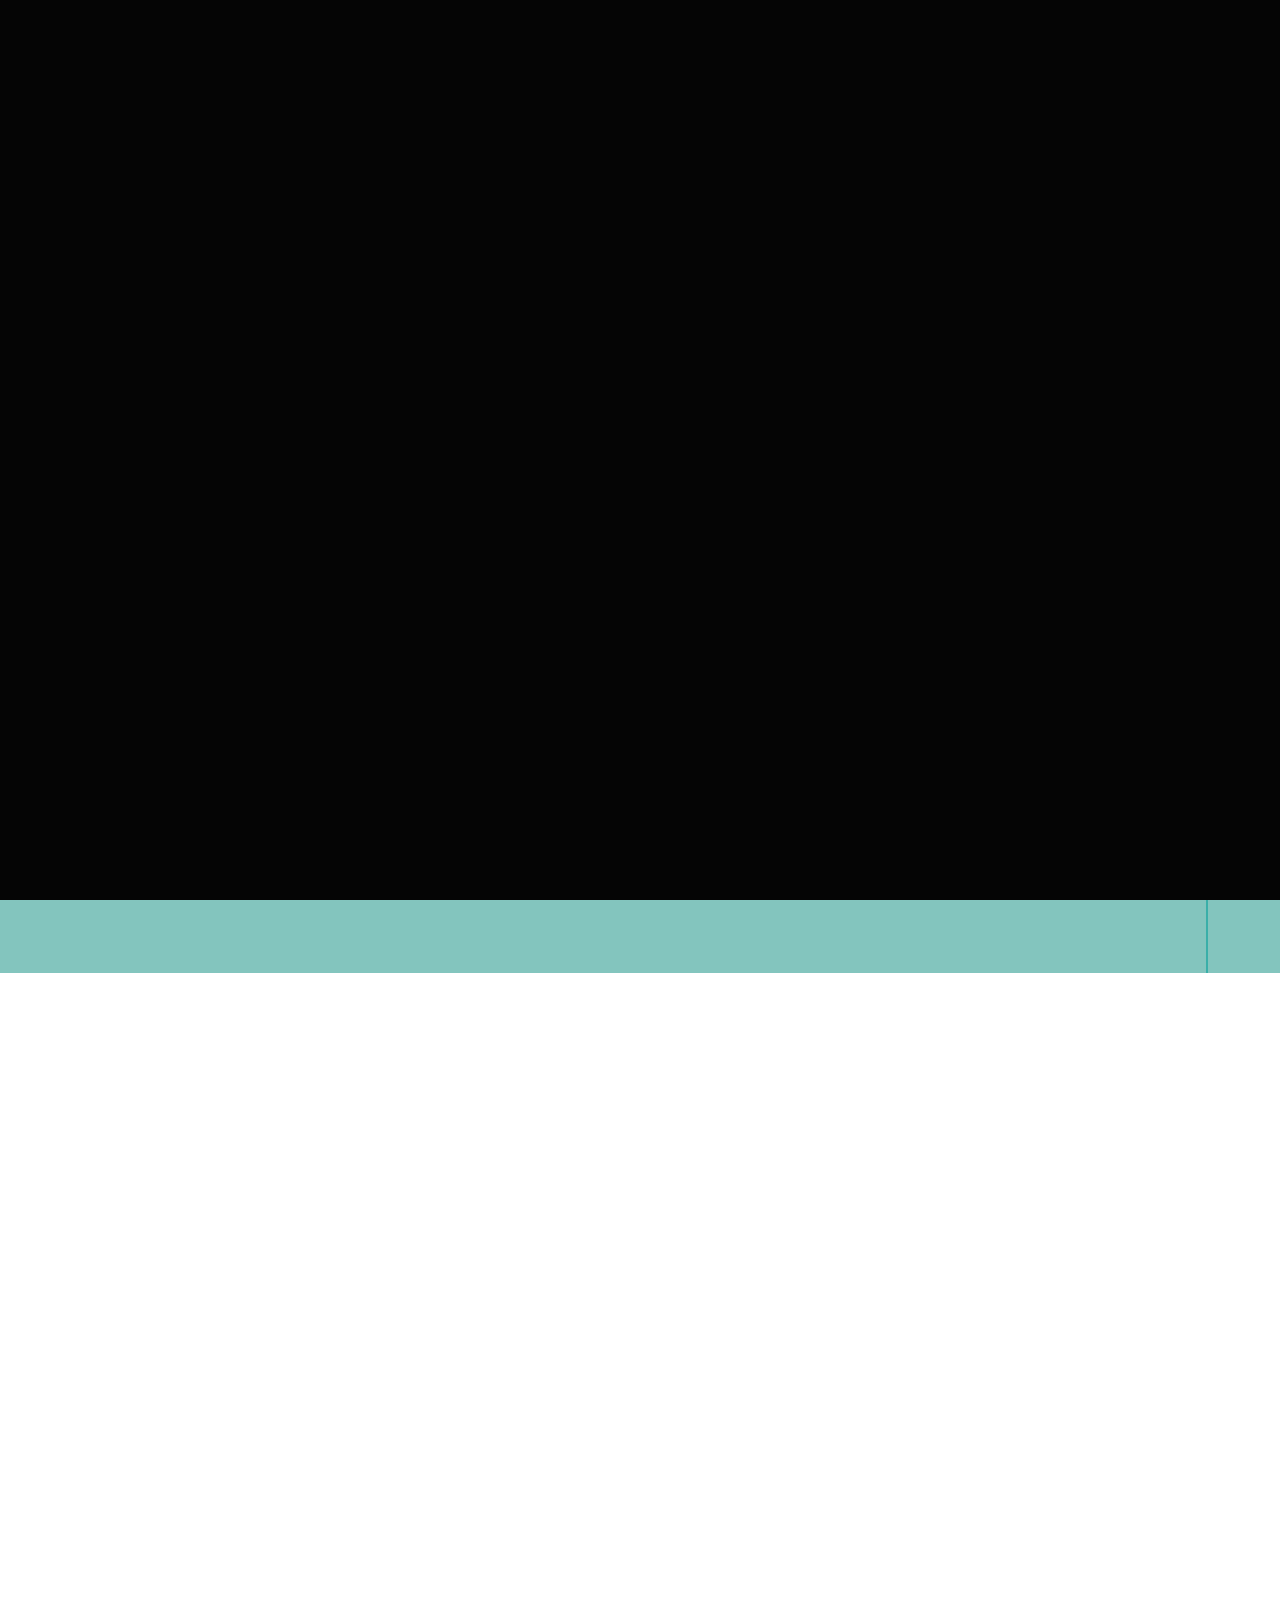
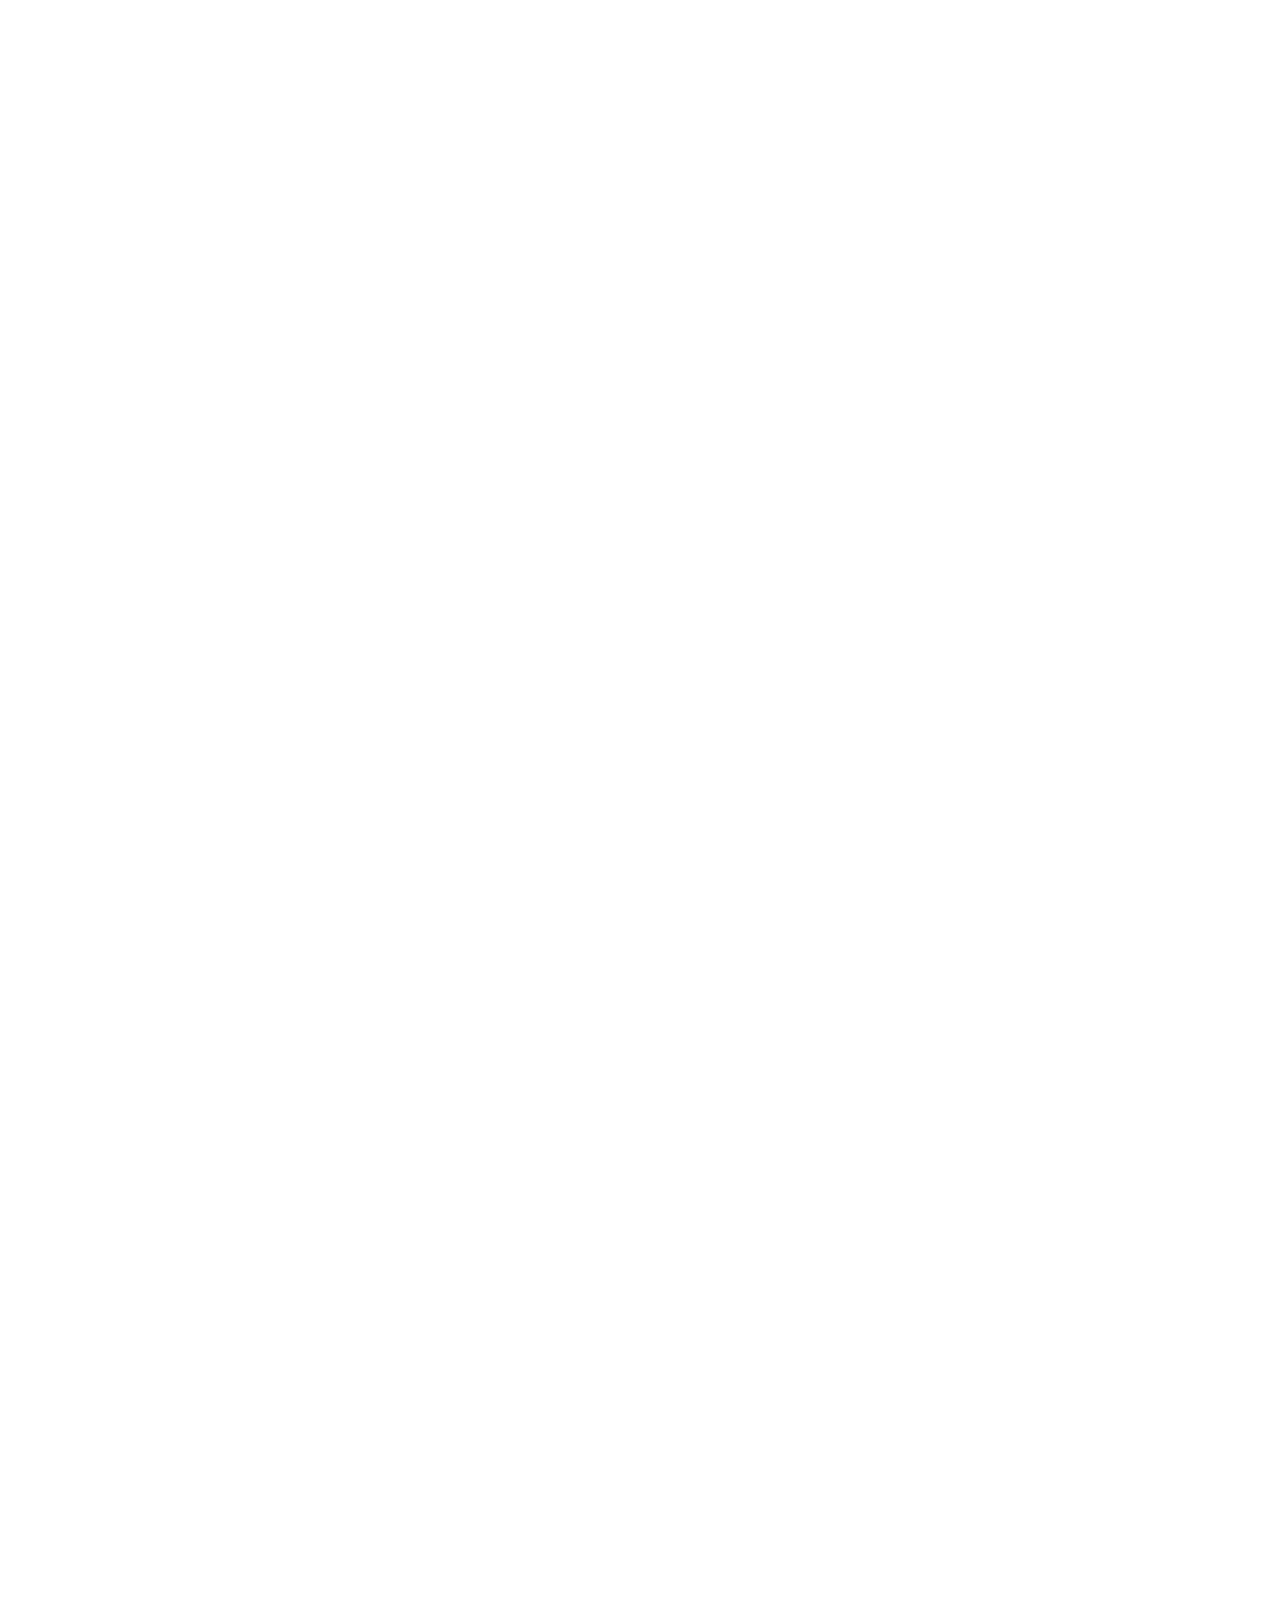
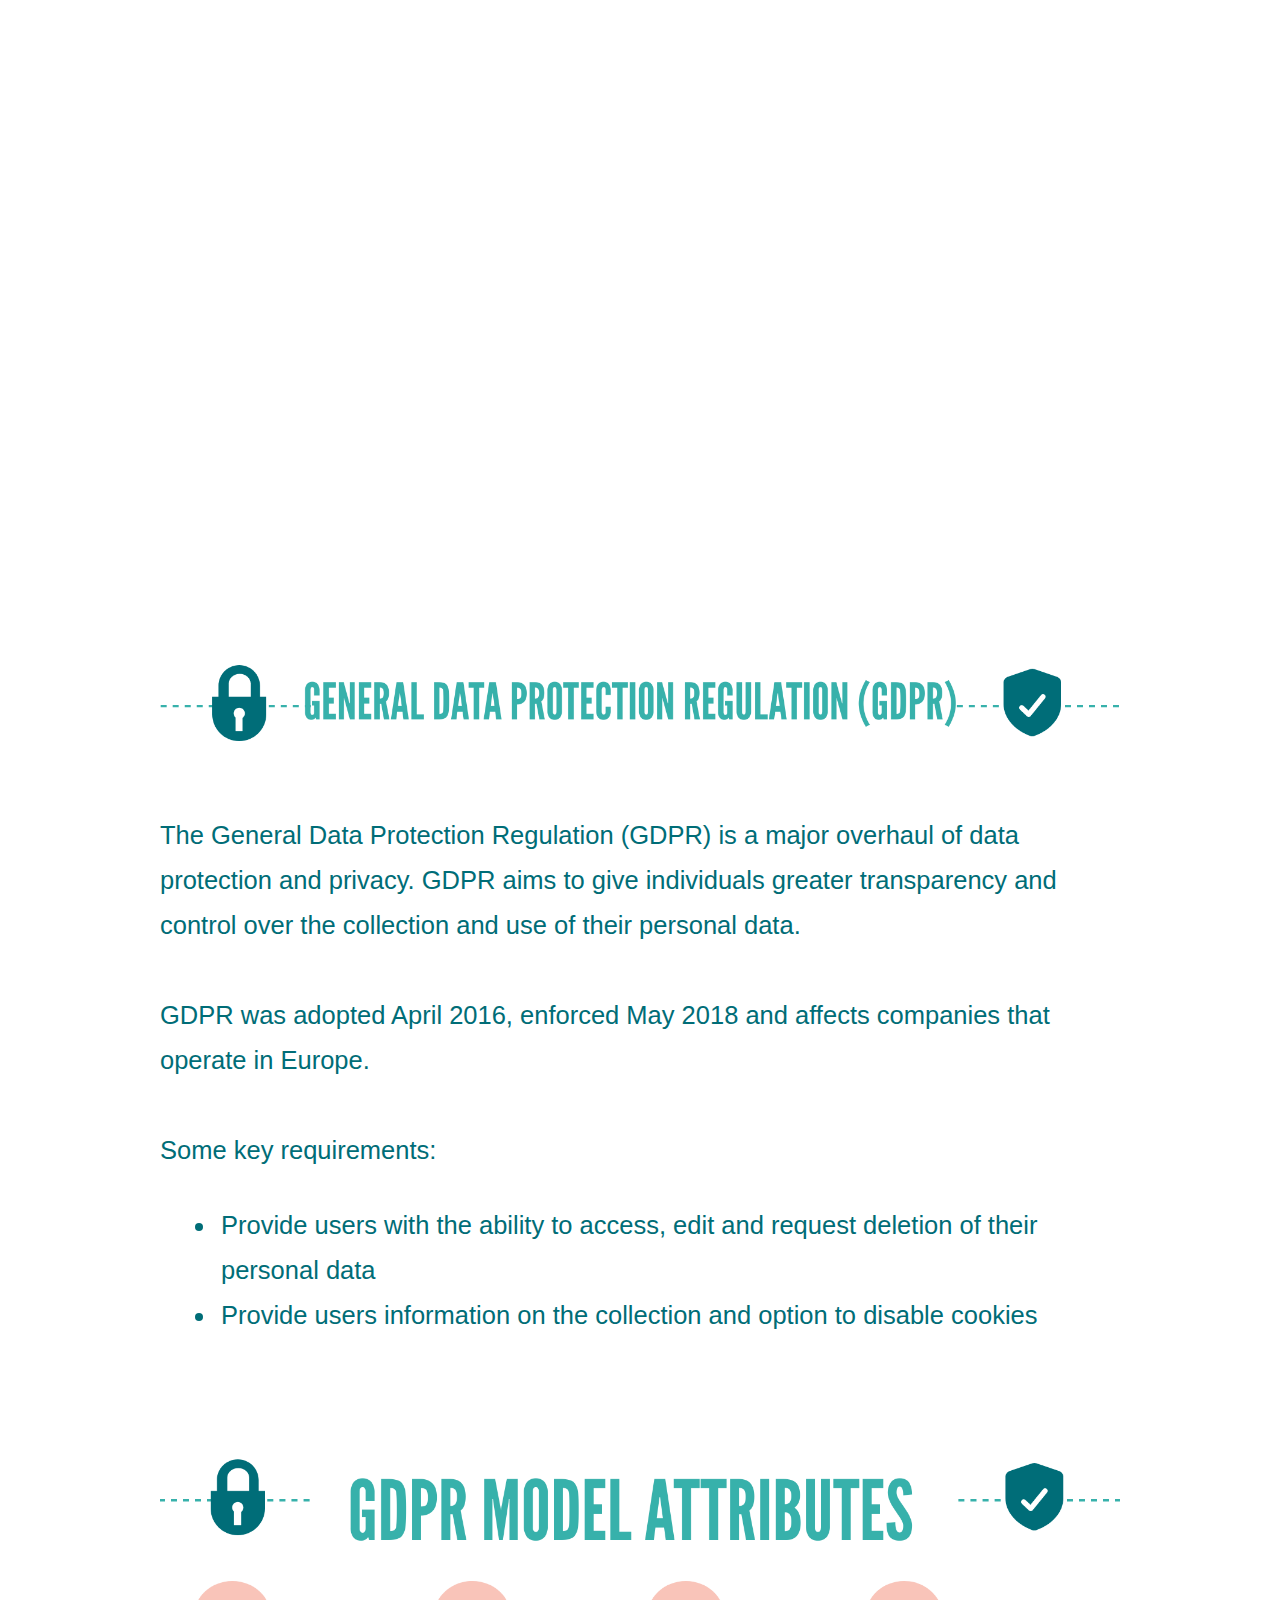
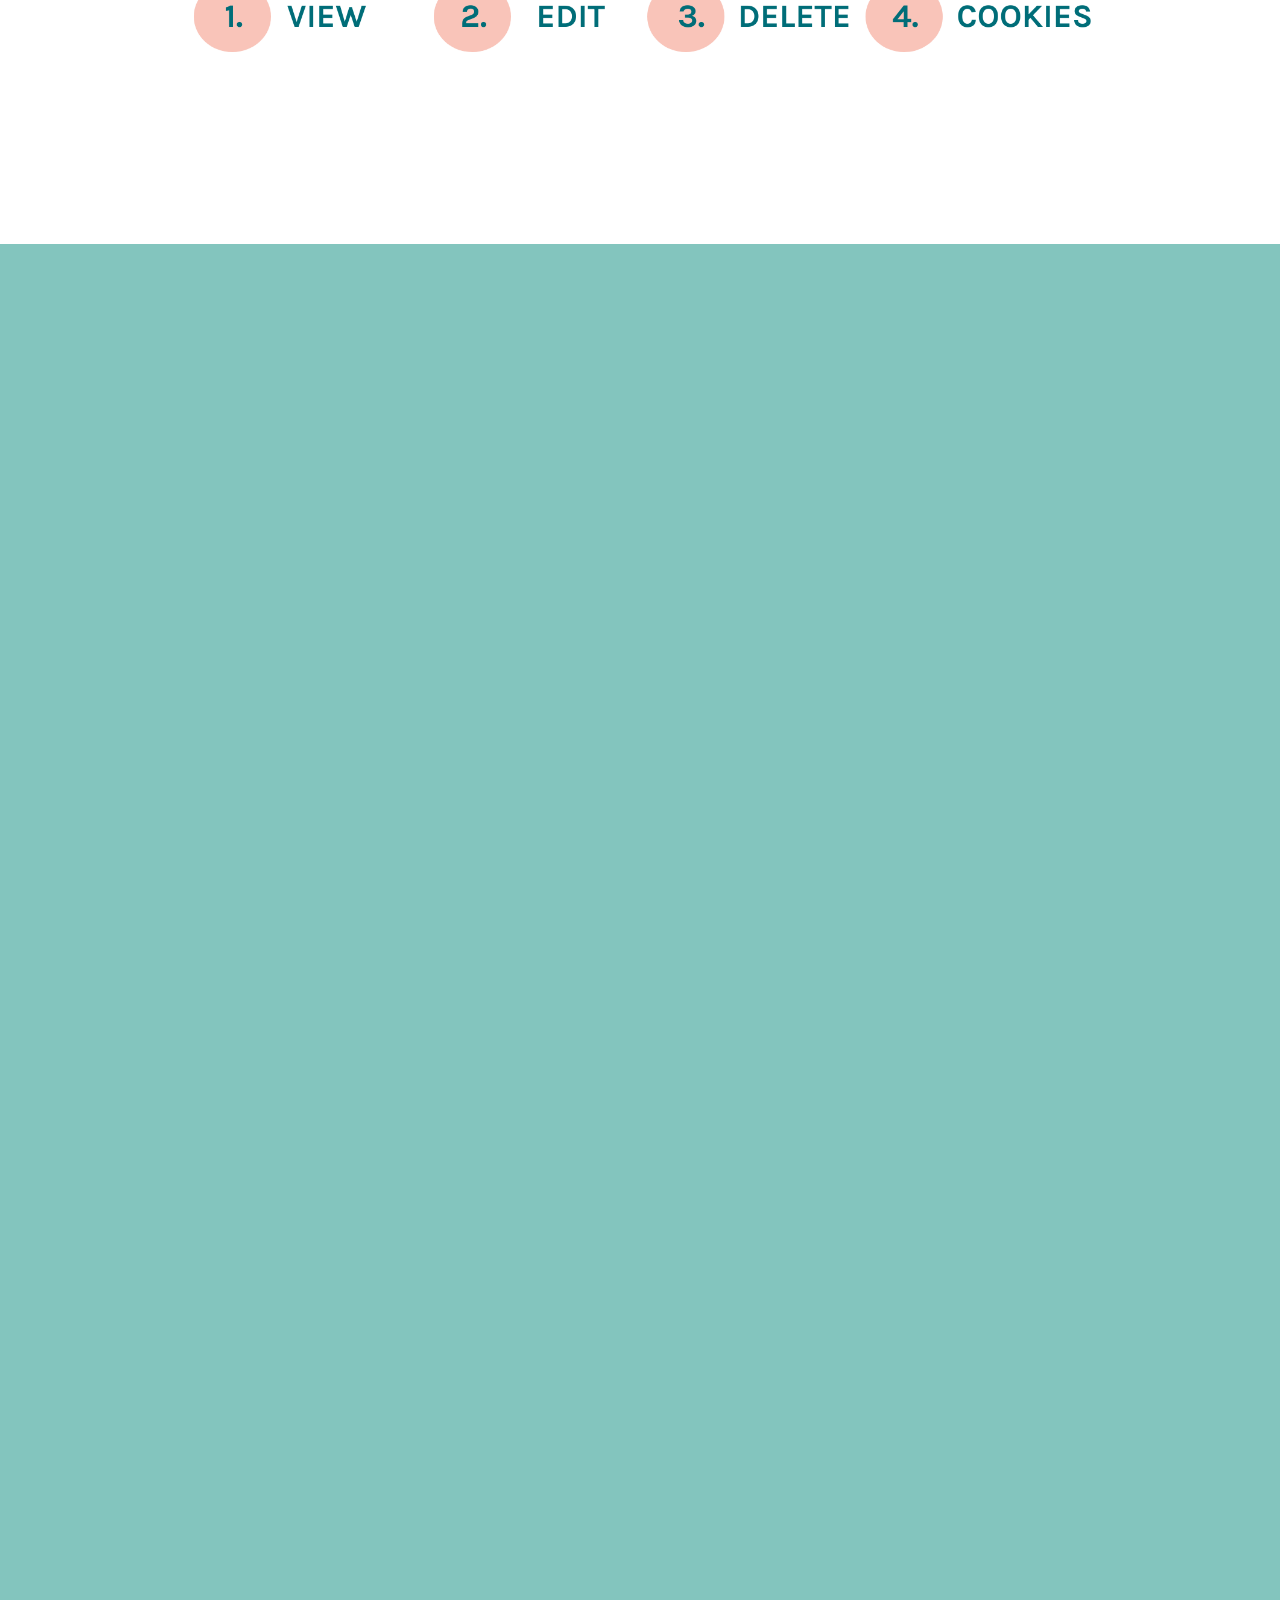
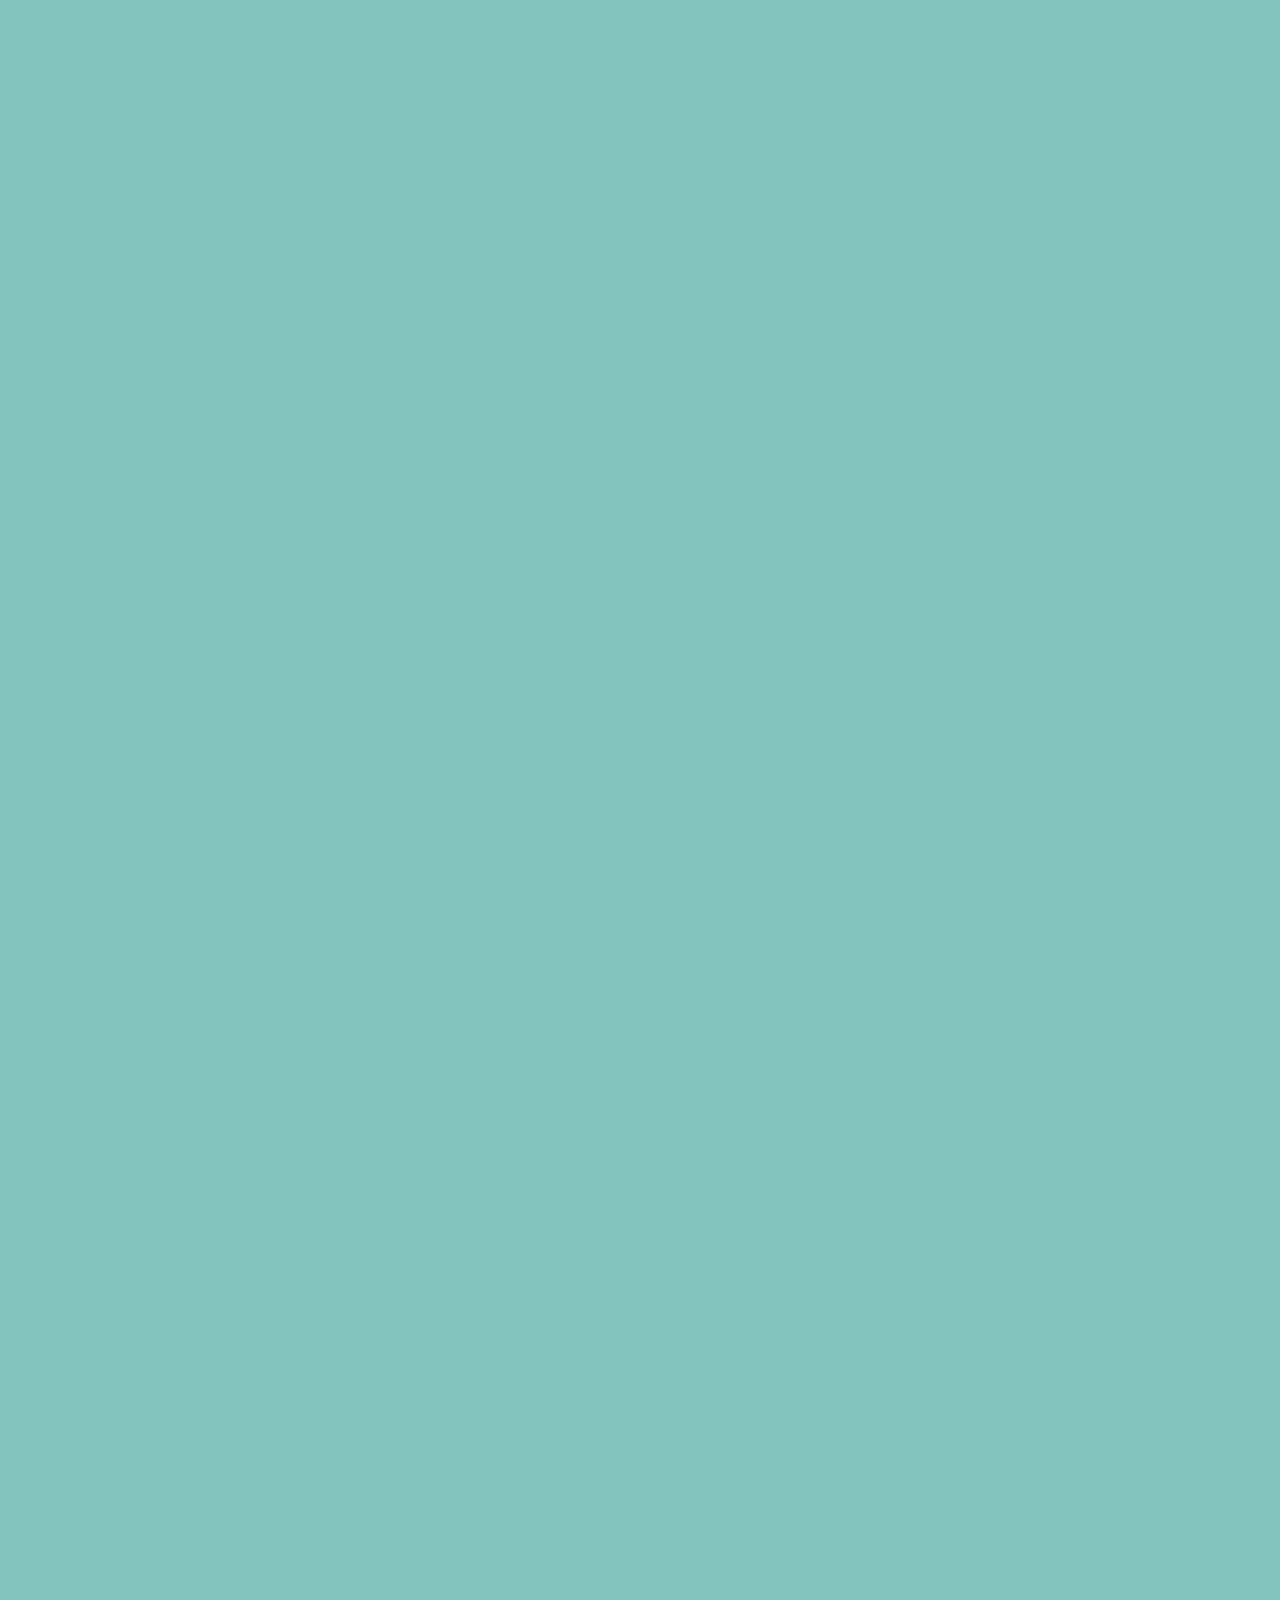
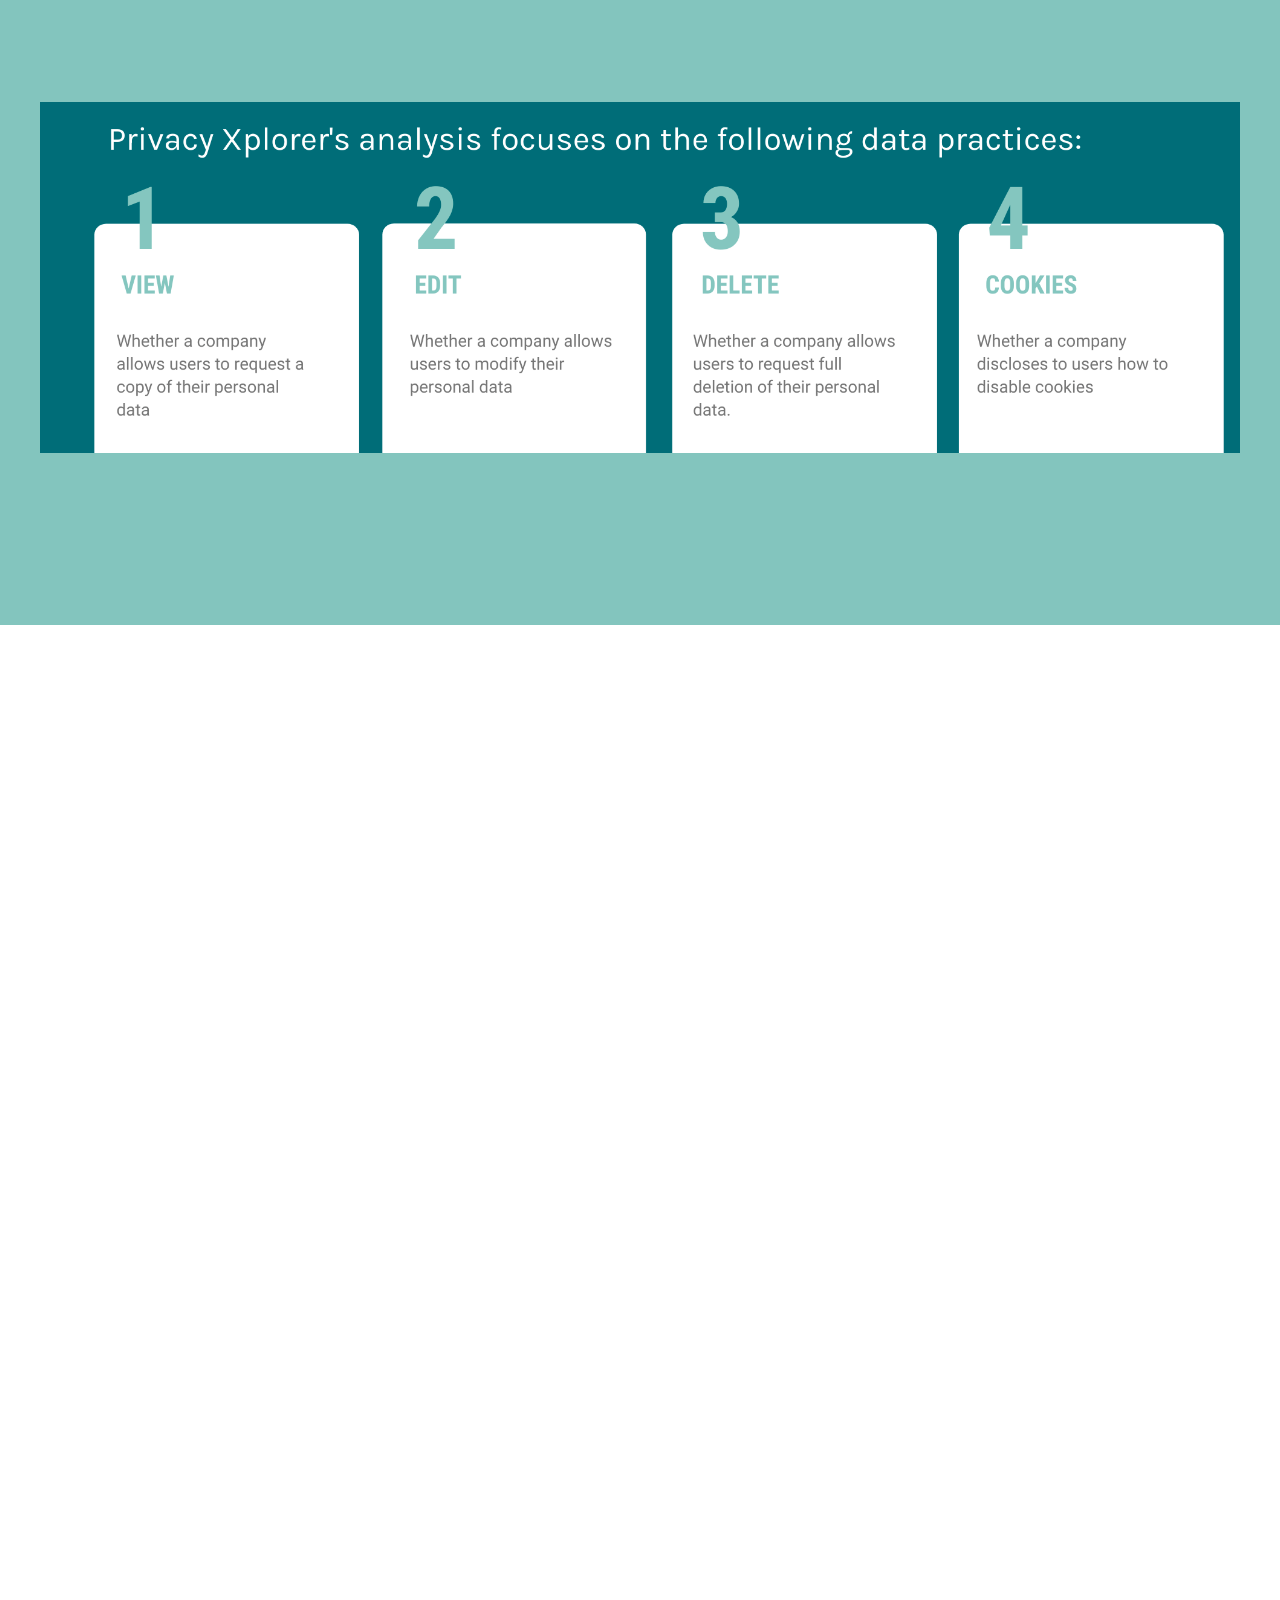
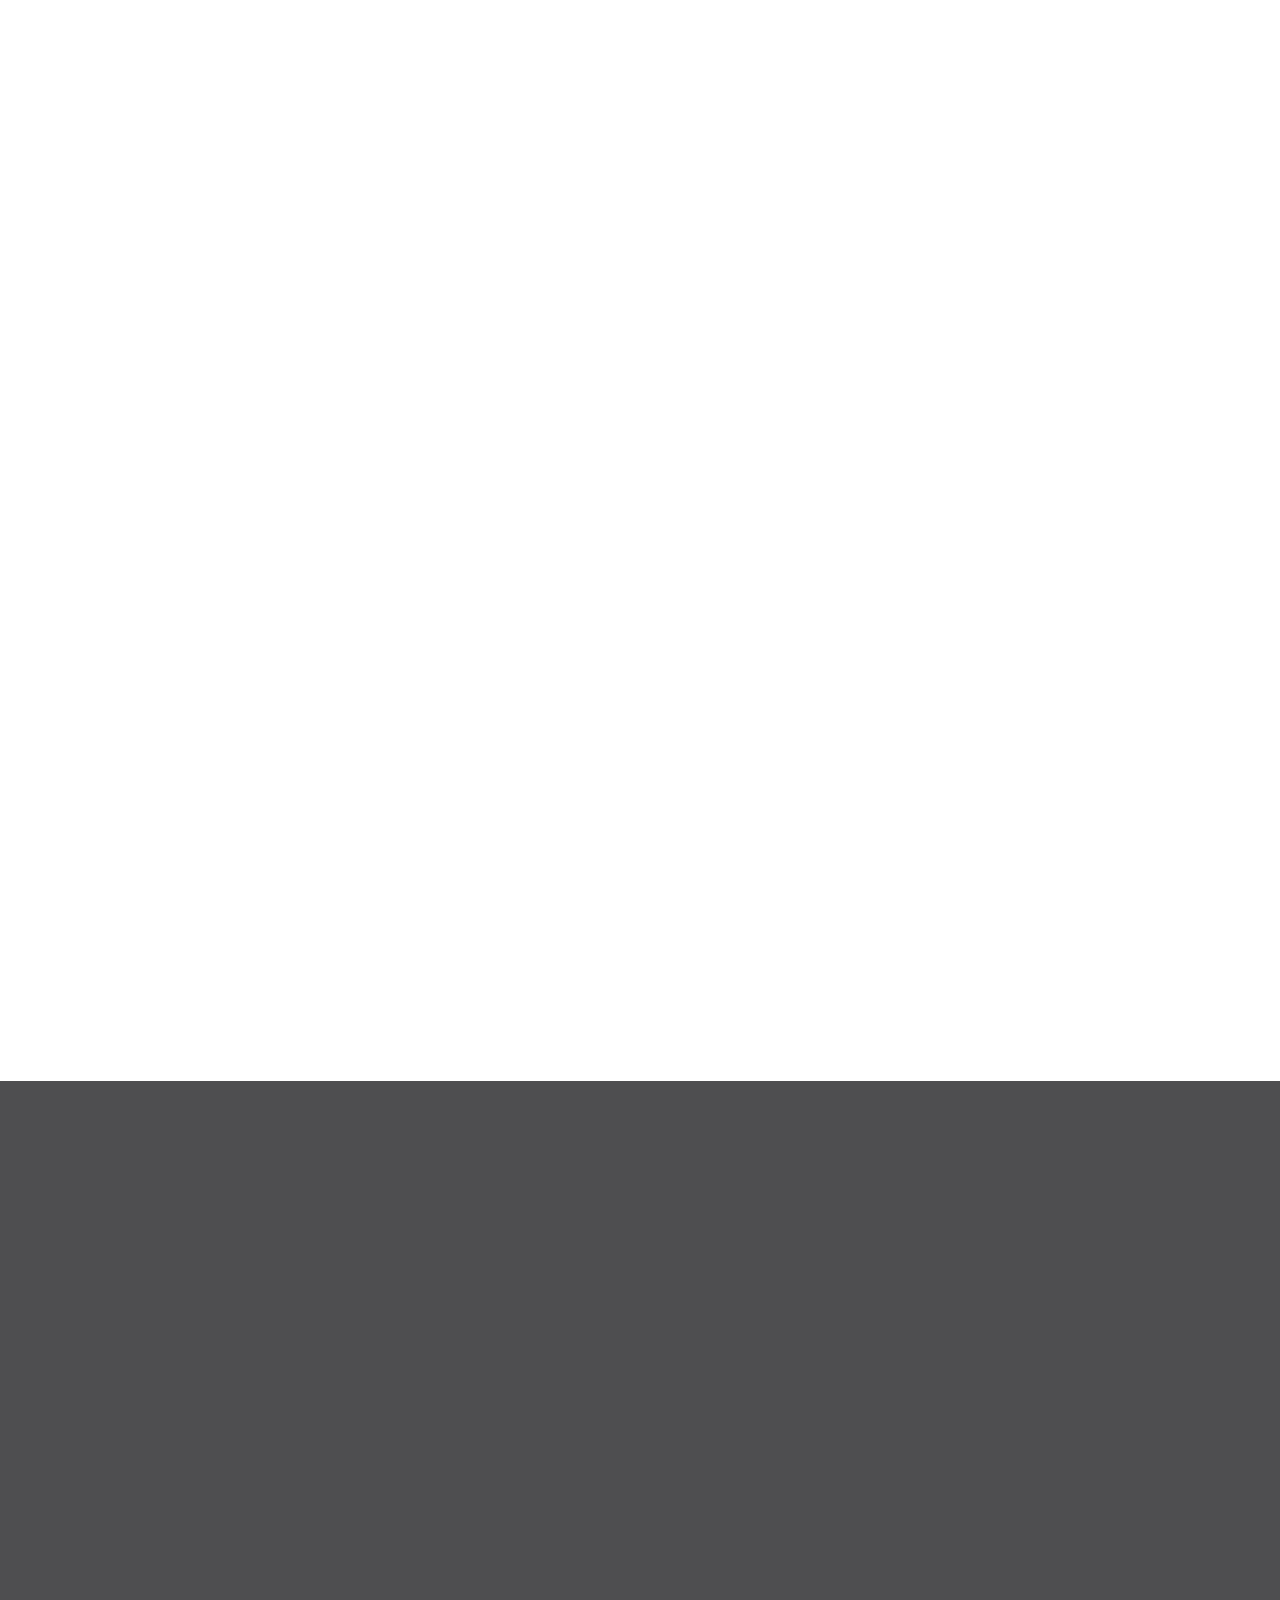
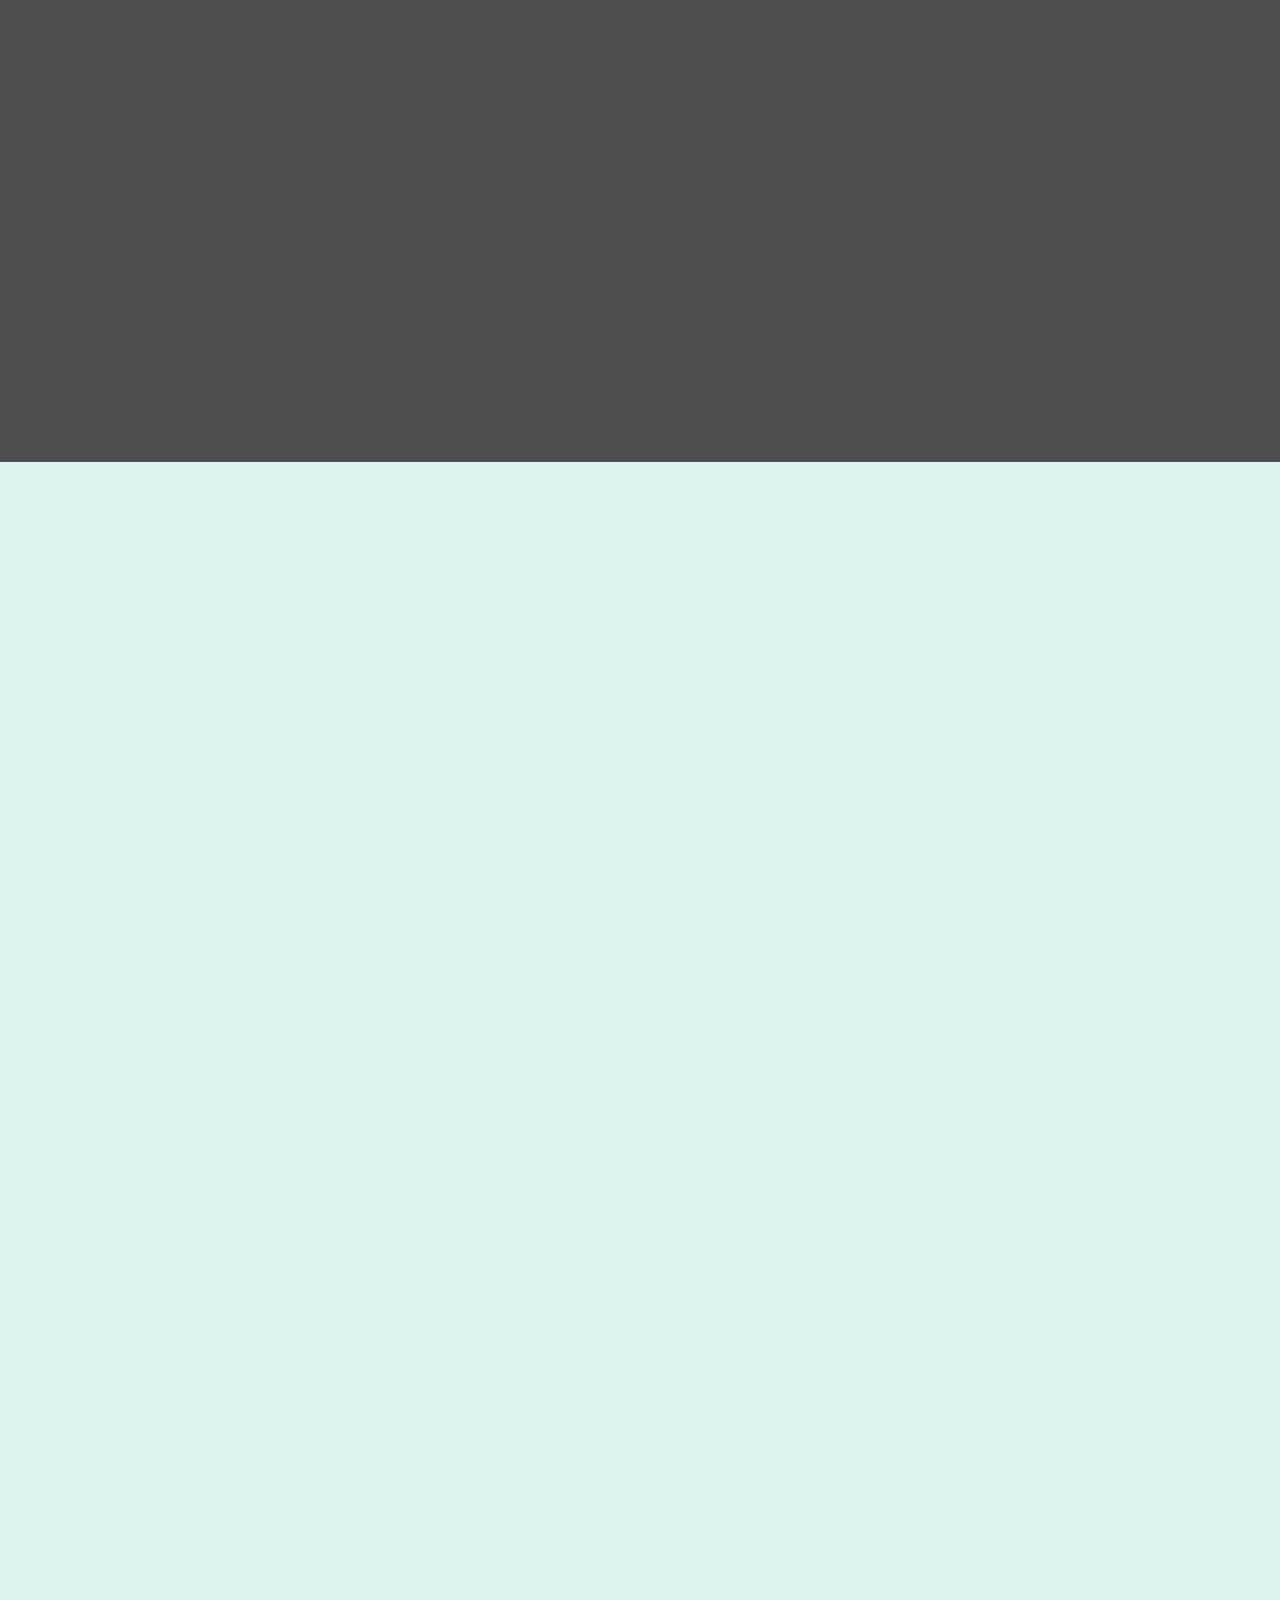
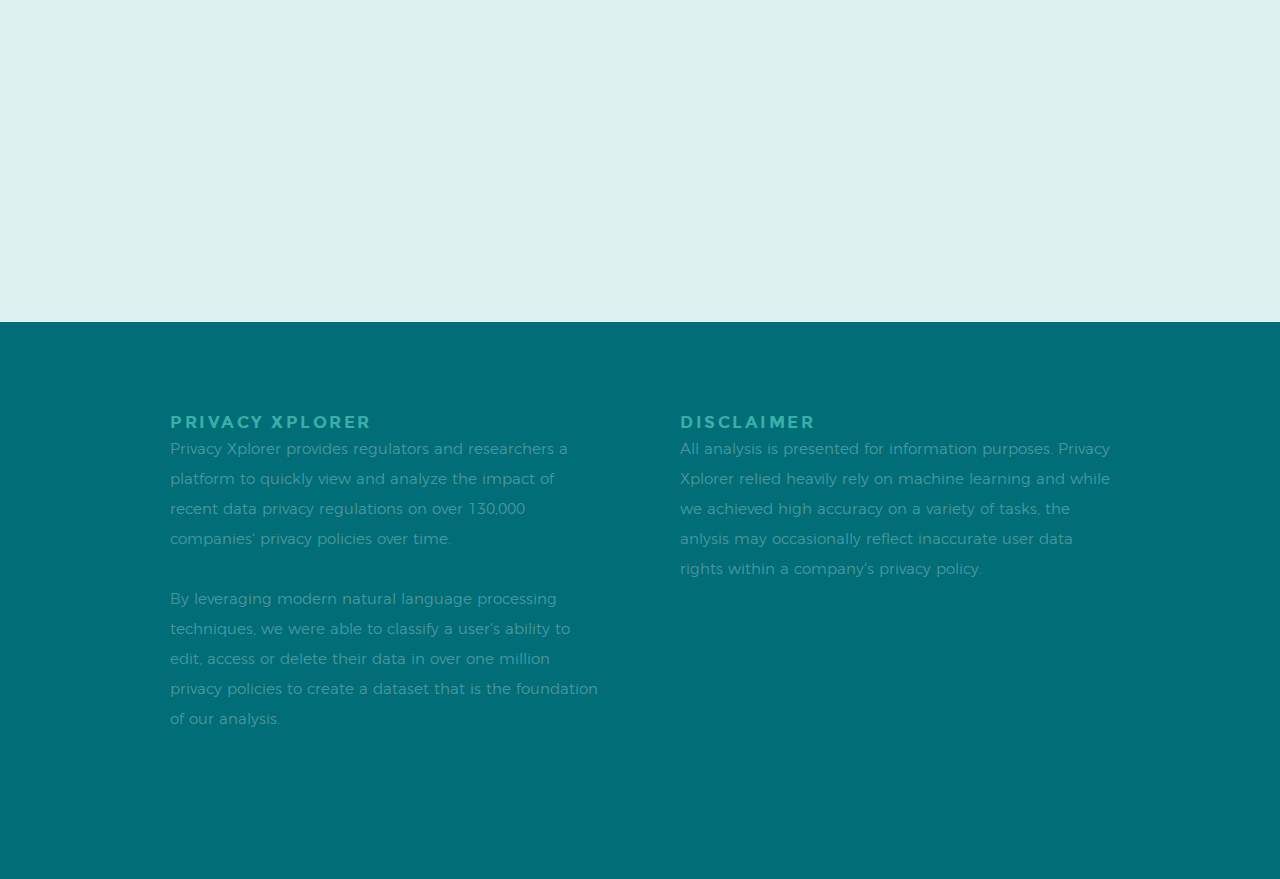
==== commit b715f719: "els" ====
--- a/Website/index.html
+++ b/Website/index.html
@@ -73,7 +73,9 @@
                     <li><a class="smoothscroll"  href="#data_explorer_charts" title="clients">Xplore the Data</a></li>
                 </ul>
 
-                <p> The Privacy Xplorer was made as part of a final Capstone under the UC Berkeley MIDS program by Erin Stanton, Alexa Bagnard, Emily Rail and Stefania Halac</p>
+                <p> The Privacy Xplorer was made as part of a final Capstone under the UC Berkeley MIDS program by Erin Stanton, Alexa Bagnard, Emily Rail and Stefania Halac</p> </br>
+
+                 <p> We'd like to thank our advisors, Richmond Wong: Postdoctoral Researcher at UC Berkeley and Guy Aridor: Economics PhD Candidate at Columbia University.</p>
 
                 <ul class="header-nav__social">
                     <li>
@@ -113,16 +115,12 @@
               <div class="row" >
                 <div class="column">
                 <img src='images/introimage.png'>
-                   
+
                 </div>
 
                 <div class="column">
-                  <img src='images/regulator image.png' style='padding-top: 50px;'>              
-
-                </div>
-              </div>
-
-               <div class="home-content__buttons">
+                  <img src='images/regulator image.png' style='padding-top: 25px;'>
+                  <div class="home-content__buttons" style= 'padding-left: 10rem;'>
                     <a href="#what_is_a_policy" class="smoothscroll btn btn--stroke">
                         Learn a bit more
                     </a>
@@ -130,6 +128,10 @@
                         Xplore the data
                     </a>
                 </div>
+                </div>
+              </div>
+
+               
             <div class="home-content__scroll">
                 <a href="#about" class="scroll-link smoothscroll">
                     <span>Scroll Down</span>
@@ -138,7 +140,7 @@
 
             <div class="home-content__line"></div>
 
-        </div> 
+        </div>
       </div>
 
 
@@ -357,7 +359,7 @@
                 <p  style = "font-size: 1.5em; color : #006D77; text-align: center;">
                 The Princeton-Leuven Longitudinal Corpus of Privacy Policies is an un-labeled dataset of 910,000 privacy policy snapshots from 130,000 websites, spanning over two decades.
               </p>
-              
+
             </div>
           </div>
         </div>
@@ -371,7 +373,7 @@
               <br></br>
               We trained our models on the OPP-115 corpus and applied semi-supervised techniques to augment the traing data, resulting in drastically improved model accuracy.
             </p>
-           
+
            <img src='images/modelsection.png'>
       </div>
 
@@ -380,58 +382,58 @@
           <table id="results_table">
             <tbody>
               <tr  style="height: 23px;">
-                <td  style="height: 23px; text-align: left; font-size: 18px;"><strong>Model</strong></td>
-                <td  style="height: 23px; text-align: left; font-size: 18px;"><strong>Precision</strong></td>
-                <td  style="height: 23px; text-align: left; font-size: 18px;"><strong>Recall</strong></td>
-                <td  style="height: 23px; text-align: left; font-size: 18px; color: #006D77;"><strong>F1-Score</strong></td>
-                <td  style="height: 23px; text-align: left; font-size: 18px; color: #CDE7E5;"><strong>Baseline F1-Score</strong></td>
+                <td  style="height: 23px; text-align: left; font-size: 22px;"><strong>Model</strong></td>
+                <td  style="height: 23px; text-align: right; font-size: 22px;"><strong>Precision</strong></td>
+                <td  style="height: 23px; text-align: right; font-size: 22px;"><strong>Recall</strong></td>
+                <td  style="height: 23px; text-align: right; font-size: 22px; color: #006D77;"><strong>F1-Score</strong></td>
+                <td  style="height: 23px; text-align: right; font-size: 22px; color: #FFDDD2;"><strong>Baseline F1-Score</strong></td>
               </tr>
               <tr style="height: 23px;">
                 <td style="height: 23px;">User Edit, Access and Deletion Category</td>
-                <td style="height: 23px; text-align: right;">0.85</td>
-                <td style="height: 23px; text-align: right;">0.87</td>
-                <td style="height: 23px; text-align: right; color: #006D77">0.86</td>
-                <td style="height: 23px; text-align: right; color: #CDE7E5;">0.82</td>
+                <td style="height: 23px; text-align: right;font-size: 20px;">0.85</td>
+                <td style="height: 23px; text-align: right;font-size: 20px;">0.87</td>
+                <td style="height: 23px; text-align: right; color: #006D77; font-size: 20px;">0.86</td>
+                <td style="height: 23px; text-align: right; color: #FFDDD2;font-size: 20px;">0.82</td>
               </tr>
               <tr style="height: 23px;">
                 <td style="height: 23px;">&nbsp;&nbsp;&nbsp;View Attribute</td>
-                <td style="height: 23px; text-align: right;">0.76</td>
-                <td style="height: 23px; text-align: right;">0.81</td>
-                <td style="height: 23px; text-align: right; color: #006D77">0.87</td>
-                <td style="height: 23px; text-align: right; color: #CDE7E5;">0.53</td>
+                <td style="height: 23px; text-align: right;font-size: 20px;">0.76</td>
+                <td style="height: 23px; text-align: right;font-size: 20px;">0.81</td>
+                <td style="height: 23px; text-align: right; color: #006D77;font-size: 20px;">0.87</td>
+                <td style="height: 23px; text-align: right; color: #FFDDD2;font-size: 20px;">0.53</td>
               </tr>
               <tr style="height: 23px;">
                 <td style="height: 23px;">&nbsp;&nbsp;&nbsp;Edit Attribute</td>
-                <td style="height: 23px; text-align: right;">0.84</td>
-                <td style="height: 23px; text-align: right;">0.83</td>
-                <td style="height: 23px; text-align: right; color: #006D77">0.83</td>
-                <td style="height: 23px; text-align: right; color: #CDE7E5;">0.63</td>
+                <td style="height: 23px; text-align: right;font-size: 20px;">0.84</td>
+                <td style="height: 23px; text-align: right;font-size: 20px;">0.83</td>
+                <td style="height: 23px; text-align: right; color: #006D77;font-size: 20px;">0.83</td>
+                <td style="height: 23px; text-align: right; color: #FFDDD2;font-size: 20px;">0.63</td>
               </tr>
               <tr style="height: 23px;">
                 <td style="height: 23px;">&nbsp;&nbsp;&nbsp;Delete Attribute</td>
-                <td style="height: 23px; text-align: right;">0.95</td>
-                <td style="height: 23px; text-align: right;">0.81</td>
-                <td style="height: 23px; text-align: right; color: #006D77">0.87</td>
-                <td style="height: 23px; text-align: right; color: #CDE7E5;">n/a</td>
+                <td style="height: 23px; text-align: right;font-size: 20px;">0.95</td>
+                <td style="height: 23px; text-align: right;font-size: 20px;">0.81</td>
+                <td style="height: 23px; text-align: right; color: #006D77;font-size: 20px;">0.87</td>
+                <td style="height: 23px; text-align: right; color: #FFDDD2;font-size: 20px;">n/a</td>
               </tr>
               <tr style="height: 23px;">
                 <td style="height: 23px;">&nbsp;User Choice Category</td>
-                <td style="height: 23px; text-align: right;">0.82</td>
-                <td style="height: 23px; text-align: right;">0.82</td>
-                <td style="height: 23px; text-align: right; color: #006D77">0.82</td>
-                <td style="height: 23px; text-align: right; color: #CDE7E5;">0.75</td>
+                <td style="height: 23px; text-align: right;font-size: 20px;">0.82</td>
+                <td style="height: 23px; text-align: right;font-size: 20px;">0.82</td>
+                <td style="height: 23px; text-align: right; color: #006D77;font-size: 20px;">0.82</td>
+                <td style="height: 23px; text-align: right; color: #FFDDD2;font-size: 20px;">0.75</td>
               </tr>
               <tr style="height: 23px;">
                 <td style="height: 23px;">&nbsp; &nbsp;&nbsp;Cookie Attribute</td>
-                <td style="height: 23px; text-align: right;">0.99</td>
-                <td style="height: 23px; text-align: right;">0.95</td>
-                <td style="height: 23px; text-align: right; color: #006D77">0.97</td>
-                <td style="height: 23px; text-align: right; color: #CDE7E5;">0.94</td>
+                <td style="height: 23px; text-align: right;font-size: 20px;">0.99</td>
+                <td style="height: 23px; text-align: right;font-size: 20px;">0.95</td>
+                <td style="height: 23px; text-align: right; color: #006D77;font-size: 20px;">0.97</td>
+                <td style="height: 23px; text-align: right; color: #FFDDD2;font-size: 20px;">0.94</td>
               </tr>
             </tbody>
           </table>
 
-          
+
         </div>
       </br>
         <h1 style = "color: #006D77; align-content: center;">Model Attributes</h1>
@@ -439,7 +441,7 @@
 
 
         <div class = 'row' style= "align-content: center;">
-          
+
 
         <img src='images/sectionintro.png'> </br></br>
       </div>
@@ -451,7 +453,7 @@
 <section id='data_explorer' class="s-services">
   </br></br>
       <div class="row section-header has-bottom-sep" data-aos="fade-up">
-      <img src='images/anintiallook.png'> 
+      <img src='images/anintiallook.png'>
 
 </br></br>
 <h1 style = "color: #006D77; align-content: center;">Privacy policy changes over the last 20 years</h1>
@@ -463,10 +465,10 @@
 function am4themes_myTheme(target) {
   if (target instanceof am4core.ColorSet) {
     target.list = [
-      am4core.color("#5B8985"),
-      am4core.color("#83c5be"),
-      am4core.color("#CDE7E5"),
       am4core.color("#E29578"),
+      am4core.color("#83C5BE"),
+      am4core.color("#006D77"),
+      am4core.color("#FFDDD2"),
       am4core.color("#006D77"),
     ];
   }
@@ -571,7 +573,7 @@
 series4.tooltip.getStrokeFromObject = true;
 series4.tooltip.background.strokeWidth = 3;
 series4.sequencedInterpolation = true;
-series4.fillOpacity = 0.1;
+series4.fillOpacity = 0.4;
 series4.defaultState.transitionDuration = 1000;
 series4.stacked = false;
 series4.strokeWidth = 2;
@@ -638,11 +640,11 @@
 function am4themes_myTheme(target) {
   if (target instanceof am4core.ColorSet) {
     target.list = [
+      am4core.color("#E29578"),
+      am4core.color("#83C5BE"),
       am4core.color("#006D77"),
-      am4core.color("#83C5BE"),
-      am4core.color("#CDE7E5"),
-      am4core.color("#E29578"),
-      am4core.color("#E29578"),
+      am4core.color("#FFDDD2"),
+      am4core.color("#006D77"),
     ];
   }
 }
@@ -784,7 +786,7 @@
                         <p align = "center">
                             <a href="#compare_map" class="smoothscroll btn btn--stroke" style="color:#DEF2F1; width: 450px;
                             border:  0.2rem solid #3AAFA9" >
-                            How privacy practices compare regionally
+                            Regional comparison
                         </a>
                         </p>
                         <p align = "center">
@@ -796,7 +798,7 @@
                         <p align = "center">
                             <a href="#diff_ind" class="smoothscroll btn btn--stroke" style="color:#DEF2F1; width: 450px;
                             border:  0.2rem solid #3AAFA9" >
-                            How well do the top websites score
+                            Scores by website popularity
                         </a>
                         </p>
                     </div>
--- a/Website/css/main.css
+++ b/Website/css/main.css
@@ -1835,6 +1835,7 @@
 .home-content__buttons {
     padding-top: 2rem;
     text-align: left;
+
 }
 
 .home-content__buttons .btn {
